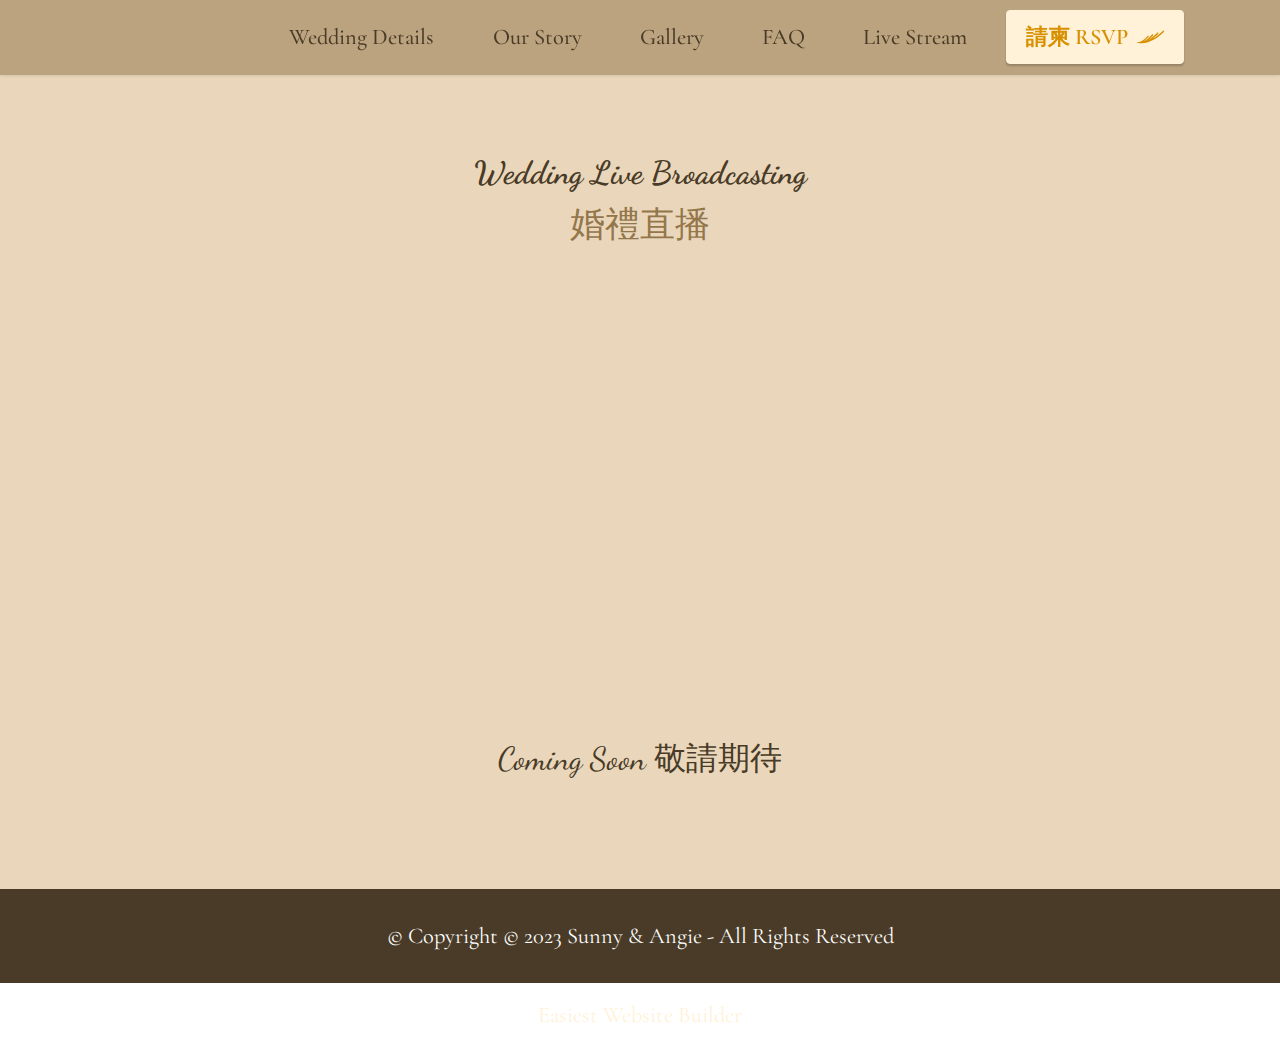
==== live.html @ 38be6204 "create github pages" ====
<!DOCTYPE html>
<html  >
<head>
  <!-- Site made with Mobirise Website Builder v5.9.6, https://mobirise.com -->
  <meta charset="UTF-8">
  <meta http-equiv="X-UA-Compatible" content="IE=edge">
  <meta name="generator" content="Mobirise v5.9.6, mobirise.com">
  <meta name="twitter:card" content="summary_large_image"/>
  <meta name="twitter:image:src" content="assets/images/live-meta.jpg">
  <meta property="og:image" content="assets/images/live-meta.jpg">
  <meta name="twitter:title" content="Live Stream">
  <meta name="viewport" content="width=device-width, initial-scale=1, minimum-scale=1">
  <link rel="shortcut icon" href="assets/images/ring-128x128.png" type="image/x-icon">
  <meta name="description" content="">
  
  
  <title>Live Stream</title>
  <link rel="stylesheet" href="assets/bootstrap/css/bootstrap.min.css">
  <link rel="stylesheet" href="assets/bootstrap/css/bootstrap-grid.min.css">
  <link rel="stylesheet" href="assets/bootstrap/css/bootstrap-reboot.min.css">
  <link rel="stylesheet" href="assets/dropdown/css/style.css">
  <link rel="stylesheet" href="assets/socicon/css/styles.css">
  <link rel="stylesheet" href="assets/theme/css/style.css">
  <link rel="preload" href="https://fonts.googleapis.com/css?family=Dancing+Script:400,500,600,700&display=swap" as="style" onload="this.onload=null;this.rel='stylesheet'">
  <noscript><link rel="stylesheet" href="https://fonts.googleapis.com/css?family=Dancing+Script:400,500,600,700&display=swap"></noscript>
  <link rel="preload" href="https://fonts.googleapis.com/css?family=Cormorant+Garamond:300,300i,400,400i,500,500i,600,600i,700,700i&display=swap" as="style" onload="this.onload=null;this.rel='stylesheet'">
  <noscript><link rel="stylesheet" href="https://fonts.googleapis.com/css?family=Cormorant+Garamond:300,300i,400,400i,500,500i,600,600i,700,700i&display=swap"></noscript>
  <link rel="preload" as="style" href="assets/mobirise/css/mbr-additional.css"><link rel="stylesheet" href="assets/mobirise/css/mbr-additional.css" type="text/css">

  
  
  
</head>
<body>
  
  <section data-bs-version="5.1" class="menu menu2 cid-sFHpMqcXGj" once="menu" id="menu2-n">
    
    <nav class="navbar navbar-dropdown navbar-fixed-top navbar-expand-lg">
        <div class="container">
            <div class="navbar-brand">
                
                
            </div>
            <button class="navbar-toggler" type="button" data-toggle="collapse" data-bs-toggle="collapse" data-target="#navbarSupportedContent" data-bs-target="#navbarSupportedContent" aria-controls="navbarNavAltMarkup" aria-expanded="false" aria-label="Toggle navigation">
                <div class="hamburger">
                    <span></span>
                    <span></span>
                    <span></span>
                    <span></span>
                </div>
            </button>
            <div class="collapse navbar-collapse" id="navbarSupportedContent">
                <ul class="navbar-nav nav-dropdown navbar-nav-top-padding" data-app-modern-menu="true"><li class="nav-item"><a class="nav-link link text-warning text-primary display-4" href="/#wedding-details">Wedding Details</a></li>
                    <li class="nav-item"><a class="nav-link link text-warning text-primary display-4" href="/#our-story">Our Story</a></li>
                    <li class="nav-item"><a class="nav-link link text-warning text-primary display-4" href="/#gallery">Gallery</a>
                    </li><li class="nav-item"><a class="nav-link link text-warning text-primary display-4" href="/#FAQ">FAQ</a></li><li class="nav-item"><a class="nav-link link text-warning text-primary display-4" href="live.html">Live Stream</a></li></ul>
                
                <div class="navbar-buttons mbr-section-btn"><a class="btn btn-primary display-4" href="https://forms.gle/TC9mCRqdEqUNyMPU7" target="_blank"><span class="socicon socicon-gust mbr-iconfont mbr-iconfont-btn"></span>請柬 RSVP</a></div>
            </div>
        </div>
    </nav>
</section>

<section data-bs-version="5.1" class="video2 cid-tRBDwrhnC3" id="video2-p">
    
    
    <div class="container-fluid">
        <div class="mbr-section-head">
            <h4 class="mbr-section-title mbr-fonts-style mb-0 display-2"><strong>Wedding Live&nbsp;Broadcasting</strong></h4>
            <h5 class="mbr-section-subtitle mbr-fonts-style mb-0 mt-2 display-5">婚禮直播</h5>
        </div>
        <div class="row justify-content-center mt-4">
            <div class="col-12 col-md-8 video-block">
                <div class="video-wrapper"><iframe class="mbr-embedded-video" src="https://www.youtube.com/embed/jfKfPfyJRdk?rel=0&amp;amp;&amp;showinfo=0&amp;autoplay=0&amp;loop=0" width="1280" height="720" frameborder="0" allowfullscreen></iframe></div>
                <p class="mbr-text pt-2 mbr-fonts-style display-2">Coming Soon 敬請期待</p>
            </div>
        </div>
    </div>
</section>

<section data-bs-version="5.1" class="footer7 cid-tRAFbShols" once="footers" id="footer7-o">

    

    

    <div class="container">
        <div class="media-container-row align-center mbr-white">
            <div class="col-12">
                <p class="mbr-text mb-0 mbr-fonts-style display-7">
                    © Copyright © 2023 Sunny &amp; Angie - All Rights Reserved
                </p>
            </div>
        </div>
    </div>
</section><section class="display-7" style="padding: 0;align-items: center;justify-content: center;flex-wrap: wrap;    align-content: center;display: flex;position: relative;height: 4rem;"><a href="https://mobiri.se/1748545" style="flex: 1 1;height: 4rem;position: absolute;width: 100%;z-index: 1;"><img alt="" style="height: 4rem;" src="[data-uri]"></a><p style="margin: 0;text-align: center;" class="display-7">&#8204;</p><a style="z-index:1" href="https://mobirise.com/builder/easiest-website-builder.html">Easiest Website Builder</a></section><script src="assets/bootstrap/js/bootstrap.bundle.min.js"></script>  <script src="assets/smoothscroll/smooth-scroll.js"></script>  <script src="assets/ytplayer/index.js"></script>  <script src="assets/dropdown/js/navbar-dropdown.js"></script>  <script src="assets/playervimeo/vimeo_player.js"></script>  <script src="assets/theme/js/script.js"></script>  
  
  
 <div id="scrollToTop" class="scrollToTop mbr-arrow-up"><a style="text-align: center;"><i class="mbr-arrow-up-icon mbr-arrow-up-icon-cm cm-icon cm-icon-smallarrow-up"></i></a></div>
  </body>
</html>
---- assets/dropdown/css/style.css ----
.navbar-dropdown {
  left: 0;
  padding: 0;
  position: absolute;
  right: 0;
  top: 0;
  transition: all 0.45s ease;
  z-index: 1030;
  background: #282828; }
  .navbar-dropdown .navbar-logo {
    margin-right: 0.8rem;
    transition: margin 0.3s ease-in-out;
    vertical-align: middle; }
    .navbar-dropdown .navbar-logo img {
      height: 3.125rem;
      transition: all 0.3s ease-in-out; }
    .navbar-dropdown .navbar-logo.mbr-iconfont {
      font-size: 3.125rem;
      line-height: 3.125rem; }
  .navbar-dropdown .navbar-caption {
    font-weight: 700;
    white-space: normal;
    vertical-align: -4px;
    line-height: 3.125rem !important; }
    .navbar-dropdown .navbar-caption, .navbar-dropdown .navbar-caption:hover {
      color: inherit;
      text-decoration: none; }
  .navbar-dropdown .mbr-iconfont + .navbar-caption {
    vertical-align: -1px; }
  .navbar-dropdown.navbar-fixed-top {
    position: fixed; }
  .navbar-dropdown .navbar-brand span {
    vertical-align: -4px; }
  .navbar-dropdown.bg-color.transparent {
    background: none; }
  .navbar-dropdown.navbar-short .navbar-brand {
    padding: 0.625rem 0; }
    .navbar-dropdown.navbar-short .navbar-brand span {
      vertical-align: -1px; }
  .navbar-dropdown.navbar-short .navbar-caption {
    line-height: 2.375rem !important;
    vertical-align: -2px; }
  .navbar-dropdown.navbar-short .navbar-logo {
    margin-right: 0.5rem; }
    .navbar-dropdown.navbar-short .navbar-logo img {
      height: 2.375rem; }
    .navbar-dropdown.navbar-short .navbar-logo.mbr-iconfont {
      font-size: 2.375rem;
      line-height: 2.375rem; }
  .navbar-dropdown.navbar-short .mbr-table-cell {
    height: 3.625rem; }
  .navbar-dropdown .navbar-close {
    left: 0.6875rem;
    position: fixed;
    top: 0.75rem;
    z-index: 1000; }
  .navbar-dropdown .hamburger-icon {
    content: "";
    display: inline-block;
    vertical-align: middle;
    width: 16px;
    -webkit-box-shadow: 0 -6px 0 1px #282828,0 0 0 1px #282828,0 6px 0 1px #282828;
    -moz-box-shadow: 0 -6px 0 1px #282828,0 0 0 1px #282828,0 6px 0 1px #282828;
    box-shadow: 0 -6px 0 1px #282828,0 0 0 1px #282828,0 6px 0 1px #282828; }

.dropdown-menu .dropdown-toggle[data-toggle="dropdown-submenu"]::after {
  border-bottom: 0.35em solid transparent;
  border-left: 0.35em solid;
  border-right: 0;
  border-top: 0.35em solid transparent;
  margin-left: 0.3rem; }

.dropdown-menu .dropdown-item:focus {
  outline: 0; }

.nav-dropdown {
  font-size: 0.75rem;
  font-weight: 500;
  height: auto !important; }
  .nav-dropdown .nav-btn {
    padding-left: 1rem; }
  .nav-dropdown .link {
    margin: .667em 1.667em;
    font-weight: 500;
    padding: 0;
    transition: color .2s ease-in-out; }
    .nav-dropdown .link.dropdown-toggle {
      margin-right: 2.583em; }
      .nav-dropdown .link.dropdown-toggle::after {
        margin-left: .25rem;
        border-top: 0.35em solid;
        border-right: 0.35em solid transparent;
        border-left: 0.35em solid transparent;
        border-bottom: 0; }
      .nav-dropdown .link.dropdown-toggle[aria-expanded="true"] {
        margin: 0;
        padding: 0.667em 3.263em  0.667em 1.667em; }
  .nav-dropdown .link::after,
  .nav-dropdown .dropdown-item::after {
    color: inherit; }
  .nav-dropdown .btn {
    font-size: 0.75rem;
    font-weight: 700;
    letter-spacing: 0;
    margin-bottom: 0;
    padding-left: 1.25rem;
    padding-right: 1.25rem; }
  .nav-dropdown .dropdown-menu {
    border-radius: 0;
    border: 0;
    left: 0;
    margin: 0;
    padding-bottom: 1.25rem;
    padding-top: 1.25rem;
    position: relative; }
  .nav-dropdown .dropdown-submenu {
    margin-left: 0.125rem;
    top: 0; }
  .nav-dropdown .dropdown-item {
    font-weight: 500;
    line-height: 2;
    padding: 0.3846em 4.615em 0.3846em 1.5385em;
    position: relative;
    transition: color .2s ease-in-out, background-color .2s ease-in-out; }
    .nav-dropdown .dropdown-item::after {
      margin-top: -0.3077em;
      position: absolute;
      right: 1.1538em;
      top: 50%; }
    .nav-dropdown .dropdown-item:focus, .nav-dropdown .dropdown-item:hover {
      background: none; }

@media (max-width: 767px) {
  .nav-dropdown.navbar-toggleable-sm {
    bottom: 0;
    display: none;
    left: 0;
    overflow-x: hidden;
    position: fixed;
    top: 0;
    transform: translateX(-100%);
    -ms-transform: translateX(-100%);
    -webkit-transform: translateX(-100%);
    width: 18.75rem;
    z-index: 999; } }
.nav-dropdown.navbar-toggleable-xl {
  bottom: 0;
  display: none;
  left: 0;
  overflow-x: hidden;
  position: fixed;
  top: 0;
  transform: translateX(-100%);
  -ms-transform: translateX(-100%);
  -webkit-transform: translateX(-100%);
  width: 18.75rem;
  z-index: 999; }

.nav-dropdown-sm {
  display: block !important;
  overflow-x: hidden;
  overflow: auto;
  padding-top: 3.875rem; }
  .nav-dropdown-sm::after {
    content: "";
    display: block;
    height: 3rem;
    width: 100%; }
  .nav-dropdown-sm.collapse.in ~ .navbar-close {
    display: block !important; }
  .nav-dropdown-sm.collapsing, .nav-dropdown-sm.collapse.in {
    transform: translateX(0);
    -ms-transform: translateX(0);
    -webkit-transform: translateX(0);
    transition: all 0.25s ease-out;
    -webkit-transition: all 0.25s ease-out;
    background: #282828; }
  .nav-dropdown-sm.collapsing[aria-expanded="false"] {
    transform: translateX(-100%);
    -ms-transform: translateX(-100%);
    -webkit-transform: translateX(-100%); }
  .nav-dropdown-sm .nav-item {
    display: block;
    margin-left: 0 !important;
    padding-left: 0; }
  .nav-dropdown-sm .link,
  .nav-dropdown-sm .dropdown-item {
    border-top: 1px dotted rgba(255, 255, 255, 0.1);
    font-size: 0.8125rem;
    line-height: 1.6;
    margin: 0 !important;
    padding: 0.875rem 2.4rem 0.875rem 1.5625rem !important;
    position: relative;
    white-space: normal; }
    .nav-dropdown-sm .link:focus, .nav-dropdown-sm .link:hover,
    .nav-dropdown-sm .dropdown-item:focus,
    .nav-dropdown-sm .dropdown-item:hover {
      background: rgba(0, 0, 0, 0.2) !important;
      color: #c0a375; }
  .nav-dropdown-sm .nav-btn {
    position: relative;
    padding: 1.5625rem 1.5625rem 0 1.5625rem; }
    .nav-dropdown-sm .nav-btn::before {
      border-top: 1px dotted rgba(255, 255, 255, 0.1);
      content: "";
      left: 0;
      position: absolute;
      top: 0;
      width: 100%; }
    .nav-dropdown-sm .nav-btn + .nav-btn {
      padding-top: 0.625rem; }
      .nav-dropdown-sm .nav-btn + .nav-btn::before {
        display: none; }
  .nav-dropdown-sm .btn {
    padding: 0.625rem 0; }
  .nav-dropdown-sm .dropdown-toggle[data-toggle="dropdown-submenu"]::after {
    margin-left: .25rem;
    border-top: 0.35em solid;
    border-right: 0.35em solid transparent;
    border-left: 0.35em solid transparent;
    border-bottom: 0; }
  .nav-dropdown-sm .dropdown-toggle[data-toggle="dropdown-submenu"][aria-expanded="true"]::after {
    border-top: 0;
    border-right: 0.35em solid transparent;
    border-left: 0.35em solid transparent;
    border-bottom: 0.35em solid; }
  .nav-dropdown-sm .dropdown-menu {
    margin: 0;
    padding: 0;
    position: relative;
    top: 0;
    left: 0;
    width: 100%;
    border: 0;
    float: none;
    border-radius: 0;
    background: none; }
  .nav-dropdown-sm .dropdown-submenu {
    left: 100%;
    margin-left: 0.125rem;
    margin-top: -1.25rem;
    top: 0; }

.navbar-toggleable-sm .nav-dropdown .dropdown-menu {
  position: absolute; }

.navbar-toggleable-sm .nav-dropdown .dropdown-submenu {
  left: 100%;
  margin-left: 0.125rem;
  margin-top: -1.25rem;
  top: 0; }

.navbar-toggleable-sm.opened .nav-dropdown .dropdown-menu {
  position: relative; }

.navbar-toggleable-sm.opened .nav-dropdown .dropdown-submenu {
  left: 0;
  margin-left: 00rem;
  margin-top: 0rem;
  top: 0; }

.is-builder .nav-dropdown.collapsing {
  transition: none !important; }
---- assets/socicon/css/styles.css ----
@charset "UTF-8";

@font-face {
  font-family: 'Socicon';
  src:  url('../fonts/socicon.eot');
  src:  url('../fonts/socicon.eot?#iefix') format('embedded-opentype'),
    url('../fonts/socicon.woff2') format('woff2'),
    url('../fonts/socicon.ttf') format('truetype'),
    url('../fonts/socicon.woff') format('woff'),
    url('../fonts/socicon.svg#socicon') format('svg');
  font-weight: normal;
  font-style: normal;
  font-display: swap;
}

[data-icon]:before {
  font-family: "socicon" !important;
  content: attr(data-icon);
  font-style: normal !important;
  font-weight: normal !important;
  font-variant: normal !important;
  text-transform: none !important;
  speak: none;
  line-height: 1;
  -webkit-font-smoothing: antialiased;
  -moz-osx-font-smoothing: grayscale;
}

[class^="socicon-"], [class*=" socicon-"] {
  /* use !important to prevent issues with browser extensions that change fonts */
  font-family: 'Socicon' !important;
  speak: none;
  font-style: normal;
  font-weight: normal;
  font-variant: normal;
  text-transform: none;
  line-height: 1;

  /* Better Font Rendering =========== */
  -webkit-font-smoothing: antialiased;
  -moz-osx-font-smoothing: grayscale;
}

.socicon-eitaa:before {
  content: "\e97c";
}
.socicon-soroush:before {
  content: "\e97d";
}
.socicon-bale:before {
  content: "\e97e";
}
.socicon-zazzle:before {
  content: "\e97b";
}
.socicon-society6:before {
  content: "\e97a";
}
.socicon-redbubble:before {
  content: "\e979";
}
.socicon-avvo:before {
  content: "\e978";
}
.socicon-stitcher:before {
  content: "\e977";
}
.socicon-googlehangouts:before {
  content: "\e974";
}
.socicon-dlive:before {
  content: "\e975";
}
.socicon-vsco:before {
  content: "\e976";
}
.socicon-flipboard:before {
  content: "\e973";
}
.socicon-ubuntu:before {
  content: "\e958";
}
.socicon-artstation:before {
  content: "\e959";
}
.socicon-invision:before {
  content: "\e95a";
}
.socicon-torial:before {
  content: "\e95b";
}
.socicon-collectorz:before {
  content: "\e95c";
}
.socicon-seenthis:before {
  content: "\e95d";
}
.socicon-googleplaymusic:before {
  content: "\e95e";
}
.socicon-debian:before {
  content: "\e95f";
}
.socicon-filmfreeway:before {
  content: "\e960";
}
.socicon-gnome:before {
  content: "\e961";
}
.socicon-itchio:before {
  content: "\e962";
}
.socicon-jamendo:before {
  content: "\e963";
}
.socicon-mix:before {
  content: "\e964";
}
.socicon-sharepoint:before {
  content: "\e965";
}
.socicon-tinder:before {
  content: "\e966";
}
.socicon-windguru:before {
  content: "\e967";
}
.socicon-cdbaby:before {
  content: "\e968";
}
.socicon-elementaryos:before {
  content: "\e969";
}
.socicon-stage32:before {
  content: "\e96a";
}
.socicon-tiktok:before {
  content: "\e96b";
}
.socicon-gitter:before {
  content: "\e96c";
}
.socicon-letterboxd:before {
  content: "\e96d";
}
.socicon-threema:before {
  content: "\e96e";
}
.socicon-splice:before {
  content: "\e96f";
}
.socicon-metapop:before {
  content: "\e970";
}
.socicon-naver:before {
  content: "\e971";
}
.socicon-remote:before {
  content: "\e972";
}
.socicon-internet:before {
  content: "\e957";
}
.socicon-moddb:before {
  content: "\e94b";
}
.socicon-indiedb:before {
  content: "\e94c";
}
.socicon-traxsource:before {
  content: "\e94d";
}
.socicon-gamefor:before {
  content: "\e94e";
}
.socicon-pixiv:before {
  content: "\e94f";
}
.socicon-myanimelist:before {
  content: "\e950";
}
.socicon-blackberry:before {
  content: "\e951";
}
.socicon-wickr:before {
  content: "\e952";
}
.socicon-spip:before {
  content: "\e953";
}
.socicon-napster:before {
  content: "\e954";
}
.socicon-beatport:before {
  content: "\e955";
}
.socicon-hackerone:before {
  content: "\e956";
}
.socicon-hackernews:before {
  content: "\e946";
}
.socicon-smashwords:before {
  content: "\e947";
}
.socicon-kobo:before {
  content: "\e948";
}
.socicon-bookbub:before {
  content: "\e949";
}
.socicon-mailru:before {
  content: "\e94a";
}
.socicon-gitlab:before {
  content: "\e945";
}
.socicon-instructables:before {
  content: "\e944";
}
.socicon-portfolio:before {
  content: "\e943";
}
.socicon-codered:before {
  content: "\e940";
}
.socicon-origin:before {
  content: "\e941";
}
.socicon-nextdoor:before {
  content: "\e942";
}
.socicon-udemy:before {
  content: "\e93f";
}
.socicon-livemaster:before {
  content: "\e93e";
}
.socicon-crunchbase:before {
  content: "\e93b";
}
.socicon-homefy:before {
  content: "\e93c";
}
.socicon-calendly:before {
  content: "\e93d";
}
.socicon-realtor:before {
  content: "\e90f";
}
.socicon-tidal:before {
  content: "\e910";
}
.socicon-qobuz:before {
  content: "\e911";
}
.socicon-natgeo:before {
  content: "\e912";
}
.socicon-mastodon:before {
  content: "\e913";
}
.socicon-unsplash:before {
  content: "\e914";
}
.socicon-homeadvisor:before {
  content: "\e915";
}
.socicon-angieslist:before {
  content: "\e916";
}
.socicon-codepen:before {
  content: "\e917";
}
.socicon-slack:before {
  content: "\e918";
}
.socicon-openaigym:before {
  content: "\e919";
}
.socicon-logmein:before {
  content: "\e91a";
}
.socicon-fiverr:before {
  content: "\e91b";
}
.socicon-gotomeeting:before {
  content: "\e91c";
}
.socicon-aliexpress:before {
  content: "\e91d";
}
.socicon-guru:before {
  content: "\e91e";
}
.socicon-appstore:before {
  content: "\e91f";
}
.socicon-homes:before {
  content: "\e920";
}
.socicon-zoom:before {
  content: "\e921";
}
.socicon-alibaba:before {
  content: "\e922";
}
.socicon-craigslist:before {
  content: "\e923";
}
.socicon-wix:before {
  content: "\e924";
}
.socicon-redfin:before {
  content: "\e925";
}
.socicon-googlecalendar:before {
  content: "\e926";
}
.socicon-shopify:before {
  content: "\e927";
}
.socicon-freelancer:before {
  content: "\e928";
}
.socicon-seedrs:before {
  content: "\e929";
}
.socicon-bing:before {
  content: "\e92a";
}
.socicon-doodle:before {
  content: "\e92b";
}
.socicon-bonanza:before {
  content: "\e92c";
}
.socicon-squarespace:before {
  content: "\e92d";
}
.socicon-toptal:before {
  content: "\e92e";
}
.socicon-gust:before {
  content: "\e92f";
}
.socicon-ask:before {
  content: "\e930";
}
.socicon-trulia:before {
  content: "\e931";
}
.socicon-loomly:before {
  content: "\e932";
}
.socicon-ghost:before {
  content: "\e933";
}
.socicon-upwork:before {
  content: "\e934";
}
.socicon-fundable:before {
  content: "\e935";
}
.socicon-booking:before {
  content: "\e936";
}
.socicon-googlemaps:before {
  content: "\e937";
}
.socicon-zillow:before {
  content: "\e938";
}
.socicon-niconico:before {
  content: "\e939";
}
.socicon-toneden:before {
  content: "\e93a";
}
.socicon-augment:before {
  content: "\e908";
}
.socicon-bitbucket:before {
  content: "\e909";
}
.socicon-fyuse:before {
  content: "\e90a";
}
.socicon-yt-gaming:before {
  content: "\e90b";
}
.socicon-sketchfab:before {
  content: "\e90c";
}
.socicon-mobcrush:before {
  content: "\e90d";
}
.socicon-microsoft:before {
  content: "\e90e";
}
.socicon-pandora:before {
  content: "\e907";
}
.socicon-messenger:before {
  content: "\e906";
}
.socicon-gamewisp:before {
  content: "\e905";
}
.socicon-bloglovin:before {
  content: "\e904";
}
.socicon-tunein:before {
  content: "\e903";
}
.socicon-gamejolt:before {
  content: "\e901";
}
.socicon-trello:before {
  content: "\e902";
}
.socicon-spreadshirt:before {
  content: "\e900";
}
.socicon-500px:before {
  content: "\e000";
}
.socicon-8tracks:before {
  content: "\e001";
}
.socicon-airbnb:before {
  content: "\e002";
}
.socicon-alliance:before {
  content: "\e003";
}
.socicon-amazon:before {
  content: "\e004";
}
.socicon-amplement:before {
  content: "\e005";
}
.socicon-android:before {
  content: "\e006";
}
.socicon-angellist:before {
  content: "\e007";
}
.socicon-apple:before {
  content: "\e008";
}
.socicon-appnet:before {
  content: "\e009";
}
.socicon-baidu:before {
  content: "\e00a";
}
.socicon-bandcamp:before {
  content: "\e00b";
}
.socicon-battlenet:before {
  content: "\e00c";
}
.socicon-mixer:before {
  content: "\e00d";
}
.socicon-bebee:before {
  content: "\e00e";
}
.socicon-bebo:before {
  content: "\e00f";
}
.socicon-behance:before {
  content: "\e010";
}
.socicon-blizzard:before {
  content: "\e011";
}
.socicon-blogger:before {
  content: "\e012";
}
.socicon-buffer:before {
  content: "\e013";
}
.socicon-chrome:before {
  content: "\e014";
}
.socicon-coderwall:before {
  content: "\e015";
}
.socicon-curse:before {
  content: "\e016";
}
.socicon-dailymotion:before {
  content: "\e017";
}
.socicon-deezer:before {
  content: "\e018";
}
.socicon-delicious:before {
  content: "\e019";
}
.socicon-deviantart:before {
  content: "\e01a";
}
.socicon-diablo:before {
  content: "\e01b";
}
.socicon-digg:before {
  content: "\e01c";
}
.socicon-discord:before {
  content: "\e01d";
}
.socicon-disqus:before {
  content: "\e01e";
}
.socicon-douban:before {
  content: "\e01f";
}
.socicon-draugiem:before {
  content: "\e020";
}
.socicon-dribbble:before {
  content: "\e021";
}
.socicon-drupal:before {
  content: "\e022";
}
.socicon-ebay:before {
  content: "\e023";
}
.socicon-ello:before {
  content: "\e024";
}
.socicon-endomodo:before {
  content: "\e025";
}
.socicon-envato:before {
  content: "\e026";
}
.socicon-etsy:before {
  content: "\e027";
}
.socicon-facebook:before {
  content: "\e028";
}
.socicon-feedburner:before {
  content: "\e029";
}
.socicon-filmweb:before {
  content: "\e02a";
}
.socicon-firefox:before {
  content: "\e02b";
}
.socicon-flattr:before {
  content: "\e02c";
}
.socicon-flickr:before {
  content: "\e02d";
}
.socicon-formulr:before {
  content: "\e02e";
}
.socicon-forrst:before {
  content: "\e02f";
}
.socicon-foursquare:before {
  content: "\e030";
}
.socicon-friendfeed:before {
  content: "\e031";
}
.socicon-github:before {
  content: "\e032";
}
.socicon-goodreads:before {
  content: "\e033";
}
.socicon-google:before {
  content: "\e034";
}
.socicon-googlescholar:before {
  content: "\e035";
}
.socicon-googlegroups:before {
  content: "\e036";
}
.socicon-googlephotos:before {
  content: "\e037";
}
.socicon-googleplus:before {
  content: "\e038";
}
.socicon-grooveshark:before {
  content: "\e039";
}
.socicon-hackerrank:before {
  content: "\e03a";
}
.socicon-hearthstone:before {
  content: "\e03b";
}
.socicon-hellocoton:before {
  content: "\e03c";
}
.socicon-heroes:before {
  content: "\e03d";
}
.socicon-smashcast:before {
  content: "\e03e";
}
.socicon-horde:before {
  content: "\e03f";
}
.socicon-houzz:before {
  content: "\e040";
}
.socicon-icq:before {
  content: "\e041";
}
.socicon-identica:before {
  content: "\e042";
}
.socicon-imdb:before {
  content: "\e043";
}
.socicon-instagram:before {
  content: "\e044";
}
.socicon-issuu:before {
  content: "\e045";
}
.socicon-istock:before {
  content: "\e046";
}
.socicon-itunes:before {
  content: "\e047";
}
.socicon-keybase:before {
  content: "\e048";
}
.socicon-lanyrd:before {
  content: "\e049";
}
.socicon-lastfm:before {
  content: "\e04a";
}
.socicon-line:before {
  content: "\e04b";
}
.socicon-linkedin:before {
  content: "\e04c";
}
.socicon-livejournal:before {
  content: "\e04d";
}
.socicon-lyft:before {
  content: "\e04e";
}
.socicon-macos:before {
  content: "\e04f";
}
.socicon-mail:before {
  content: "\e050";
}
.socicon-medium:before {
  content: "\e051";
}
.socicon-meetup:before {
  content: "\e052";
}
.socicon-mixcloud:before {
  content: "\e053";
}
.socicon-modelmayhem:before {
  content: "\e054";
}
.socicon-mumble:before {
  content: "\e055";
}
.socicon-myspace:before {
  content: "\e056";
}
.socicon-newsvine:before {
  content: "\e057";
}
.socicon-nintendo:before {
  content: "\e058";
}
.socicon-npm:before {
  content: "\e059";
}
.socicon-odnoklassniki:before {
  content: "\e05a";
}
.socicon-openid:before {
  content: "\e05b";
}
.socicon-opera:before {
  content: "\e05c";
}
.socicon-outlook:before {
  content: "\e05d";
}
.socicon-overwatch:before {
  content: "\e05e";
}
.socicon-patreon:before {
  content: "\e05f";
}
.socicon-paypal:before {
  content: "\e060";
}
.socicon-periscope:before {
  content: "\e061";
}
.socicon-persona:before {
  content: "\e062";
}
.socicon-pinterest:before {
  content: "\e063";
}
.socicon-play:before {
  content: "\e064";
}
.socicon-player:before {
  content: "\e065";
}
.socicon-playstation:before {
  content: "\e066";
}
.socicon-pocket:before {
  content: "\e067";
}
.socicon-qq:before {
  content: "\e068";
}
.socicon-quora:before {
  content: "\e069";
}
.socicon-raidcall:before {
  content: "\e06a";
}
.socicon-ravelry:before {
  content: "\e06b";
}
.socicon-reddit:before {
  content: "\e06c";
}
.socicon-renren:before {
  content: "\e06d";
}
.socicon-researchgate:before {
  content: "\e06e";
}
.socicon-residentadvisor:before {
  content: "\e06f";
}
.socicon-reverbnation:before {
  content: "\e070";
}
.socicon-rss:before {
  content: "\e071";
}
.socicon-sharethis:before {
  content: "\e072";
}
.socicon-skype:before {
  content: "\e073";
}
.socicon-slideshare:before {
  content: "\e074";
}
.socicon-smugmug:before {
  content: "\e075";
}
.socicon-snapchat:before {
  content: "\e076";
}
.socicon-songkick:before {
  content: "\e077";
}
.socicon-soundcloud:before {
  content: "\e078";
}
.socicon-spotify:before {
  content: "\e079";
}
.socicon-stackexchange:before {
  content: "\e07a";
}
.socicon-stackoverflow:before {
  content: "\e07b";
}
.socicon-starcraft:before {
  content: "\e07c";
}
.socicon-stayfriends:before {
  content: "\e07d";
}
.socicon-steam:before {
  content: "\e07e";
}
.socicon-storehouse:before {
  content: "\e07f";
}
.socicon-strava:before {
  content: "\e080";
}
.socicon-streamjar:before {
  content: "\e081";
}
.socicon-stumbleupon:before {
  content: "\e082";
}
.socicon-swarm:before {
  content: "\e083";
}
.socicon-teamspeak:before {
  content: "\e084";
}
.socicon-teamviewer:before {
  content: "\e085";
}
.socicon-technorati:before {
  content: "\e086";
}
.socicon-telegram:before {
  content: "\e087";
}
.socicon-tripadvisor:before {
  content: "\e088";
}
.socicon-tripit:before {
  content: "\e089";
}
.socicon-triplej:before {
  content: "\e08a";
}
.socicon-tumblr:before {
  content: "\e08b";
}
.socicon-twitch:before {
  content: "\e08c";
}
.socicon-twitter:before {
  content: "\e08d";
}
.socicon-uber:before {
  content: "\e08e";
}
.socicon-ventrilo:before {
  content: "\e08f";
}
.socicon-viadeo:before {
  content: "\e090";
}
.socicon-viber:before {
  content: "\e091";
}
.socicon-viewbug:before {
  content: "\e092";
}
.socicon-vimeo:before {
  content: "\e093";
}
.socicon-vine:before {
  content: "\e094";
}
.socicon-vkontakte:before {
  content: "\e095";
}
.socicon-warcraft:before {
  content: "\e096";
}
.socicon-wechat:before {
  content: "\e097";
}
.socicon-weibo:before {
  content: "\e098";
}
.socicon-whatsapp:before {
  content: "\e099";
}
.socicon-wikipedia:before {
  content: "\e09a";
}
.socicon-windows:before {
  content: "\e09b";
}
.socicon-wordpress:before {
  content: "\e09c";
}
.socicon-wykop:before {
  content: "\e09d";
}
.socicon-xbox:before {
  content: "\e09e";
}
.socicon-xing:before {
  content: "\e09f";
}
.socicon-yahoo:before {
  content: "\e0a0";
}
.socicon-yammer:before {
  content: "\e0a1";
}
.socicon-yandex:before {
  content: "\e0a2";
}
.socicon-yelp:before {
  content: "\e0a3";
}
.socicon-younow:before {
  content: "\e0a4";
}
.socicon-youtube:before {
  content: "\e0a5";
}
.socicon-zapier:before {
  content: "\e0a6";
}
.socicon-zerply:before {
  content: "\e0a7";
}
.socicon-zomato:before {
  content: "\e0a8";
}
.socicon-zynga:before {
  content: "\e0a9";
}
---- assets/theme/css/style.css ----
@charset "UTF-8";
section {
  background-color: #ffffff;
}

body {
  font-style: normal;
  line-height: 1.5;
  font-weight: 400;
  color: #232323;
  position: relative;
}

button {
  background-color: transparent;
  border-color: transparent;
}

section,
.container,
.container-fluid {
  position: relative;
  word-wrap: break-word;
}

a.mbr-iconfont:hover {
  text-decoration: none;
}

.article .lead p,
.article .lead ul,
.article .lead ol,
.article .lead pre,
.article .lead blockquote {
  margin-bottom: 0;
}

a {
  font-style: normal;
  font-weight: 400;
  cursor: pointer;
}
a, a:hover {
  text-decoration: none;
}

.mbr-section-title {
  font-style: normal;
  line-height: 1.3;
}

.mbr-section-subtitle {
  line-height: 1.3;
}

.mbr-text {
  font-style: normal;
  line-height: 1.7;
}

h1,
h2,
h3,
h4,
h5,
h6,
.display-1,
.display-2,
.display-4,
.display-5,
.display-7,
span,
p,
a {
  line-height: 1;
  word-break: break-word;
  word-wrap: break-word;
  font-weight: 400;
}

b,
strong {
  font-weight: bold;
}

input:-webkit-autofill, input:-webkit-autofill:hover, input:-webkit-autofill:focus, input:-webkit-autofill:active {
  transition-delay: 9999s;
  -webkit-transition-property: background-color, color;
  transition-property: background-color, color;
}

textarea[type=hidden] {
  display: none;
}

section {
  background-position: 50% 50%;
  background-repeat: no-repeat;
  background-size: cover;
}
section .mbr-background-video,
section .mbr-background-video-preview {
  position: absolute;
  bottom: 0;
  left: 0;
  right: 0;
  top: 0;
}

.hidden {
  visibility: hidden;
}

.mbr-z-index20 {
  z-index: 20;
}

/*! Base colors */
.mbr-white {
  color: #ffffff;
}

.mbr-black {
  color: #111111;
}

.mbr-bg-white {
  background-color: #ffffff;
}

.mbr-bg-black {
  background-color: #000000;
}

/*! Text-aligns */
.align-left {
  text-align: left;
}

.align-center {
  text-align: center;
}

.align-right {
  text-align: right;
}

/*! Font-weight  */
.mbr-light {
  font-weight: 300;
}

.mbr-regular {
  font-weight: 400;
}

.mbr-semibold {
  font-weight: 500;
}

.mbr-bold {
  font-weight: 700;
}

/*! Media  */
.media-content {
  flex-basis: 100%;
}

.media-container-row {
  display: flex;
  flex-direction: row;
  flex-wrap: wrap;
  justify-content: center;
  align-content: center;
  align-items: start;
}
.media-container-row .media-size-item {
  width: 400px;
}

.media-container-column {
  display: flex;
  flex-direction: column;
  flex-wrap: wrap;
  justify-content: center;
  align-content: center;
  align-items: stretch;
}
.media-container-column > * {
  width: 100%;
}

@media (min-width: 992px) {
  .media-container-row {
    flex-wrap: nowrap;
  }
}
figure {
  margin-bottom: 0;
  overflow: hidden;
}

figure[mbr-media-size] {
  transition: width 0.1s;
}

img,
iframe {
  display: block;
  width: 100%;
}

.card {
  background-color: transparent;
  border: none;
}

.card-box {
  width: 100%;
}

.card-img {
  text-align: center;
  flex-shrink: 0;
  -webkit-flex-shrink: 0;
}

.media {
  max-width: 100%;
  margin: 0 auto;
}

.mbr-figure {
  align-self: center;
}

.media-container > div {
  max-width: 100%;
}

.mbr-figure img,
.card-img img {
  width: 100%;
}

@media (max-width: 991px) {
  .media-size-item {
    width: auto !important;
  }

  .media {
    width: auto;
  }

  .mbr-figure {
    width: 100% !important;
  }
}
/*! Buttons */
.mbr-section-btn {
  margin-left: -0.6rem;
  margin-right: -0.6rem;
  font-size: 0;
}

.btn {
  font-weight: 600;
  border-width: 1px;
  font-style: normal;
  margin: 0.6rem 0.6rem;
  white-space: normal;
  transition: all 0.2s ease-in-out;
  display: inline-flex;
  align-items: center;
  justify-content: center;
  word-break: break-word;
}

.btn-sm {
  font-weight: 600;
  letter-spacing: 0px;
  transition: all 0.3s ease-in-out;
}

.btn-md {
  font-weight: 600;
  letter-spacing: 0px;
  transition: all 0.3s ease-in-out;
}

.btn-lg {
  font-weight: 600;
  letter-spacing: 0px;
  transition: all 0.3s ease-in-out;
}

.btn-form {
  margin: 0;
}
.btn-form:hover {
  cursor: pointer;
}

nav .mbr-section-btn {
  margin-left: 0rem;
  margin-right: 0rem;
}

/*! Btn icon margin */
.btn .mbr-iconfont,
.btn.btn-sm .mbr-iconfont {
  order: 1;
  cursor: pointer;
  margin-left: 0.5rem;
  vertical-align: sub;
}

.btn.btn-md .mbr-iconfont,
.btn.btn-md .mbr-iconfont {
  margin-left: 0.8rem;
}

.mbr-regular {
  font-weight: 400;
}

.mbr-semibold {
  font-weight: 500;
}

.mbr-bold {
  font-weight: 700;
}

[type=submit] {
  -webkit-appearance: none;
}

/*! Full-screen */
.mbr-fullscreen .mbr-overlay {
  min-height: 100vh;
}

.mbr-fullscreen {
  display: flex;
  display: -moz-flex;
  display: -ms-flex;
  display: -o-flex;
  align-items: center;
  min-height: 100vh;
  padding-top: 3rem;
  padding-bottom: 3rem;
}

/*! Map */
.map {
  height: 25rem;
  position: relative;
}
.map iframe {
  width: 100%;
  height: 100%;
}

/*! Scroll to top arrow */
.mbr-arrow-up {
  bottom: 25px;
  right: 90px;
  position: fixed;
  text-align: right;
  z-index: 5000;
  color: #ffffff;
  font-size: 22px;
}

.mbr-arrow-up a {
  background: rgba(0, 0, 0, 0.2);
  border-radius: 50%;
  color: #fff;
  display: inline-block;
  height: 60px;
  width: 60px;
  border: 2px solid #fff;
  outline-style: none !important;
  position: relative;
  text-decoration: none;
  transition: all 0.3s ease-in-out;
  cursor: pointer;
  text-align: center;
}
.mbr-arrow-up a:hover {
  background-color: rgba(0, 0, 0, 0.4);
}
.mbr-arrow-up a i {
  line-height: 60px;
}

.mbr-arrow-up-icon {
  display: block;
  color: #fff;
}

.mbr-arrow-up-icon::before {
  content: "›";
  display: inline-block;
  font-family: serif;
  font-size: 22px;
  line-height: 1;
  font-style: normal;
  position: relative;
  top: 6px;
  left: -4px;
  transform: rotate(-90deg);
}

/*! Arrow Down */
.mbr-arrow {
  position: absolute;
  bottom: 45px;
  left: 50%;
  width: 60px;
  height: 60px;
  cursor: pointer;
  background-color: rgba(80, 80, 80, 0.5);
  border-radius: 50%;
  transform: translateX(-50%);
}
@media (max-width: 767px) {
  .mbr-arrow {
    display: none;
  }
}
.mbr-arrow > a {
  display: inline-block;
  text-decoration: none;
  outline-style: none;
  -webkit-animation: arrowdown 1.7s ease-in-out infinite;
          animation: arrowdown 1.7s ease-in-out infinite;
  color: #ffffff;
}
.mbr-arrow > a > i {
  position: absolute;
  top: -2px;
  left: 15px;
  font-size: 2rem;
}

#scrollToTop a i::before {
  content: "";
  position: absolute;
  display: block;
  border-bottom: 2.5px solid #fff;
  border-left: 2.5px solid #fff;
  width: 27.8%;
  height: 27.8%;
  left: 50%;
  top: 51%;
  transform: translateY(-30%) translateX(-50%) rotate(135deg);
}

@keyframes arrowdown {
  0% {
    transform: translateY(0px);
  }
  50% {
    transform: translateY(-5px);
  }
  100% {
    transform: translateY(0px);
  }
}
@-webkit-keyframes arrowdown {
  0% {
    transform: translateY(0px);
  }
  50% {
    transform: translateY(-5px);
  }
  100% {
    transform: translateY(0px);
  }
}
@media (max-width: 500px) {
  .mbr-arrow-up {
    left: 0;
    right: 0;
    text-align: center;
  }
}
/*Gradients animation*/
@keyframes gradient-animation {
  from {
    background-position: 0% 100%;
    -webkit-animation-timing-function: ease-in-out;
            animation-timing-function: ease-in-out;
  }
  to {
    background-position: 100% 0%;
    -webkit-animation-timing-function: ease-in-out;
            animation-timing-function: ease-in-out;
  }
}
@-webkit-keyframes gradient-animation {
  from {
    background-position: 0% 100%;
    -webkit-animation-timing-function: ease-in-out;
            animation-timing-function: ease-in-out;
  }
  to {
    background-position: 100% 0%;
    -webkit-animation-timing-function: ease-in-out;
            animation-timing-function: ease-in-out;
  }
}
.bg-gradient {
  background-size: 200% 200%;
  animation: gradient-animation 5s infinite alternate;
  -webkit-animation: gradient-animation 5s infinite alternate;
}

.menu .navbar-brand {
  display: -webkit-flex;
}
.menu .navbar-brand span {
  display: flex;
  display: -webkit-flex;
}
.menu .navbar-brand .navbar-caption-wrap {
  display: -webkit-flex;
}
.menu .navbar-brand .navbar-logo img {
  display: -webkit-flex;
  width: auto;
}
@media (min-width: 768px) and (max-width: 991px) {
  .menu .navbar-toggleable-sm .navbar-nav {
    display: -ms-flexbox;
  }
}
@media (max-width: 991px) {
  .menu .navbar-collapse {
    max-height: 93.5vh;
  }
  .menu .navbar-collapse.show {
    overflow: auto;
  }
}
@media (min-width: 992px) {
  .menu .navbar-nav.nav-dropdown {
    display: -webkit-flex;
  }
  .menu .navbar-toggleable-sm .navbar-collapse {
    display: -webkit-flex !important;
  }
  .menu .collapsed .navbar-collapse {
    max-height: 93.5vh;
  }
  .menu .collapsed .navbar-collapse.show {
    overflow: auto;
  }
}
@media (max-width: 767px) {
  .menu .navbar-collapse {
    max-height: 80vh;
  }
}

.nav-link .mbr-iconfont {
  margin-right: 0.5rem;
}

.navbar {
  display: -webkit-flex;
  -webkit-flex-wrap: wrap;
  -webkit-align-items: center;
  -webkit-justify-content: space-between;
}

.navbar-collapse {
  -webkit-flex-basis: 100%;
  -webkit-flex-grow: 1;
  -webkit-align-items: center;
}

.nav-dropdown .link {
  padding: 0.667em 1.667em !important;
  margin: 0 !important;
}

.nav {
  display: -webkit-flex;
  -webkit-flex-wrap: wrap;
}

.row {
  display: -webkit-flex;
  -webkit-flex-wrap: wrap;
}

.justify-content-center {
  -webkit-justify-content: center;
}

.form-inline {
  display: -webkit-flex;
}

.card-wrapper {
  -webkit-flex: 1;
}

.carousel-control {
  z-index: 10;
  display: -webkit-flex;
}

.carousel-controls {
  display: -webkit-flex;
}

.media {
  display: -webkit-flex;
}

.form-group:focus {
  outline: none;
}

.jq-selectbox__select {
  padding: 7px 0;
  position: relative;
}

.jq-selectbox__dropdown {
  overflow: hidden;
  border-radius: 10px;
  position: absolute;
  top: 100%;
  left: 0 !important;
  width: 100% !important;
}

.jq-selectbox__trigger-arrow {
  right: 0;
  transform: translateY(-50%);
}

.jq-selectbox li {
  padding: 1.07em 0.5em;
}

input[type=range] {
  padding-left: 0 !important;
  padding-right: 0 !important;
}

.modal-dialog,
.modal-content {
  height: 100%;
}

.modal-dialog .carousel-inner {
  height: calc(100vh - 1.75rem);
}
@media (max-width: 575px) {
  .modal-dialog .carousel-inner {
    height: calc(100vh - 1rem);
  }
}

.carousel-item {
  text-align: center;
}

.carousel-item img {
  margin: auto;
}

.navbar-toggler {
  align-self: flex-start;
  padding: 0.25rem 0.75rem;
  font-size: 1.25rem;
  line-height: 1;
  background: transparent;
  border: 1px solid transparent;
  border-radius: 0.25rem;
}

.navbar-toggler:focus,
.navbar-toggler:hover {
  text-decoration: none;
  box-shadow: none;
}

.navbar-toggler-icon {
  display: inline-block;
  width: 1.5em;
  height: 1.5em;
  vertical-align: middle;
  content: "";
  background: no-repeat center center;
  background-size: 100% 100%;
}

.navbar-toggler-left {
  position: absolute;
  left: 1rem;
}

.navbar-toggler-right {
  position: absolute;
  right: 1rem;
}

.card-img {
  width: auto;
}

.menu .navbar.collapsed:not(.beta-menu) {
  flex-direction: column;
}

.carousel-item.active,
.carousel-item-next,
.carousel-item-prev {
  display: flex;
}

.note-air-layout .dropup .dropdown-menu,
.note-air-layout .navbar-fixed-bottom .dropdown .dropdown-menu {
  bottom: initial !important;
}

html,
body {
  height: auto;
  min-height: 100vh;
}

.dropup .dropdown-toggle::after {
  display: none;
}

.form-asterisk {
  font-family: initial;
  position: absolute;
  top: -2px;
  font-weight: normal;
}

.form-control-label {
  position: relative;
  cursor: pointer;
  margin-bottom: 0.357em;
  padding: 0;
}

.alert {
  color: #ffffff;
  border-radius: 0;
  border: 0;
  font-size: 1.1rem;
  line-height: 1.5;
  margin-bottom: 1.875rem;
  padding: 1.25rem;
  position: relative;
  text-align: center;
}
.alert.alert-form::after {
  background-color: inherit;
  bottom: -7px;
  content: "";
  display: block;
  height: 14px;
  left: 50%;
  margin-left: -7px;
  position: absolute;
  transform: rotate(45deg);
  width: 14px;
}

.form-control {
  background-color: #ffffff;
  background-clip: border-box;
  color: #232323;
  line-height: 1rem !important;
  height: auto;
  padding: 0.6rem 1.2rem;
  transition: border-color 0.25s ease 0s;
  border: 1px solid transparent !important;
  border-radius: 4px;
  box-shadow: rgba(0, 0, 0, 0.07) 0px 1px 1px 0px, rgba(0, 0, 0, 0.07) 0px 1px 3px 0px, rgba(0, 0, 0, 0.03) 0px 0px 0px 1px;
}
.form-active .form-control:invalid {
  border-color: red;
}

form .row {
  margin-left: -0.6rem;
  margin-right: -0.6rem;
}
form .row [class*=col] {
  padding-left: 0.6rem;
  padding-right: 0.6rem;
}

form .mbr-section-btn {
  margin: 0;
  padding-left: 0.6rem;
  padding-right: 0.6rem;
}

form .btn {
  display: flex;
  padding: 0.6rem 1.2rem;
  margin: 0;
}

form .form-check-input {
  margin-top: 0.5;
}

textarea.form-control {
  line-height: 1.5rem !important;
}

.form-group {
  margin-bottom: 1.2rem;
}

.form-control,
form .btn {
  min-height: 48px;
}

.gdpr-block label span.textGDPR input[name=gdpr] {
  top: 7px;
}

.form-control:focus {
  box-shadow: none;
}

:focus {
  outline: none;
}

.mbr-overlay {
  background-color: #000;
  bottom: 0;
  left: 0;
  opacity: 0.5;
  position: absolute;
  right: 0;
  top: 0;
  z-index: 0;
  pointer-events: none;
}

blockquote {
  font-style: italic;
  padding: 3rem;
  font-size: 1.09rem;
  position: relative;
  border-left: 3px solid;
}

ul,
ol,
pre,
blockquote {
  margin-bottom: 2.3125rem;
}

.mt-4 {
  margin-top: 2rem !important;
}

.mb-4 {
  margin-bottom: 2rem !important;
}

@media (min-width: 992px) {
  .container {
    padding-left: 16px;
    padding-right: 16px;
  }

  .row {
    margin-left: -16px;
    margin-right: -16px;
  }
  .row > [class*=col] {
    padding-left: 16px;
    padding-right: 16px;
  }
}
@media (min-width: 768px) {
  .container-fluid {
    padding-left: 32px;
    padding-right: 32px;
  }
}
@media (min-width: 768px) and (max-width: 991px) {
  .mbr-container {
    padding-left: 32px;
    padding-right: 32px;
  }
}
@media (max-width: 767px) {
  .mbr-container {
    padding-left: 16px;
    padding-right: 16px;
  }
}
.card-wrapper,
.item-wrapper {
  overflow: hidden;
}

.app-video-wrapper > img {
  opacity: 1;
}

.item {
  position: relative;
}

.dropdown-menu .dropdown-menu {
  left: 100%;
}

.dropdown-item + .dropdown-menu {
  display: none;
}

.dropdown-item:hover + .dropdown-menu,
.dropdown-menu:hover {
  display: block;
}

@media (min-aspect-ratio: 16/9) {
  .mbr-video-foreground {
    height: 300% !important;
    top: -100% !important;
  }
}
@media (max-aspect-ratio: 16/9) {
  .mbr-video-foreground {
    width: 300% !important;
    left: -100% !important;
  }
}.engine {
	position: absolute;
	text-indent: -2400px;
	text-align: center;
	padding: 0;
	top: 0;
	left: -2400px;
}
---- assets/mobirise/css/mbr-additional.css ----
body {
  font-family: Jost;
}
.display-1 {
  font-family: 'Dancing Script', handwriting;
  font-size: 6rem;
  line-height: 1.1;
}
.display-1 > .mbr-iconfont {
  font-size: 7.5rem;
}
.display-2 {
  font-family: 'Dancing Script', handwriting;
  font-size: 2rem;
  line-height: 1.1;
}
.display-2 > .mbr-iconfont {
  font-size: 2.5rem;
}
.display-4 {
  font-family: 'Cormorant Garamond', serif;
  font-size: 1.4rem;
  line-height: 1.5;
}
.display-4 > .mbr-iconfont {
  font-size: 1.75rem;
}
.display-5 {
  font-family: 'Dancing Script', handwriting;
  font-size: 2.2rem;
  line-height: 1.5;
}
.display-5 > .mbr-iconfont {
  font-size: 2.75rem;
}
.display-7 {
  font-family: 'Cormorant Garamond', serif;
  font-size: 1.4rem;
  line-height: 1.5;
}
.display-7 > .mbr-iconfont {
  font-size: 1.75rem;
}
/* ---- Fluid typography for mobile devices ---- */
/* 1.4 - font scale ratio ( bootstrap == 1.42857 ) */
/* 100vw - current viewport width */
/* (48 - 20)  48 == 48rem == 768px, 20 == 20rem == 320px(minimal supported viewport) */
/* 0.65 - min scale variable, may vary */
@media (max-width: 992px) {
  .display-1 {
    font-size: 4.8rem;
  }
}
@media (max-width: 768px) {
  .display-1 {
    font-size: 4.2rem;
    font-size: calc( 2.75rem + (6 - 2.75) * ((100vw - 20rem) / (48 - 20)));
    line-height: calc( 1.1 * (2.75rem + (6 - 2.75) * ((100vw - 20rem) / (48 - 20))));
  }
  .display-2 {
    font-size: 1.6rem;
    font-size: calc( 1.35rem + (2 - 1.35) * ((100vw - 20rem) / (48 - 20)));
    line-height: calc( 1.3 * (1.35rem + (2 - 1.35) * ((100vw - 20rem) / (48 - 20))));
  }
  .display-4 {
    font-size: 1.12rem;
    font-size: calc( 1.14rem + (1.4 - 1.14) * ((100vw - 20rem) / (48 - 20)));
    line-height: calc( 1.4 * (1.14rem + (1.4 - 1.14) * ((100vw - 20rem) / (48 - 20))));
  }
  .display-5 {
    font-size: 1.76rem;
    font-size: calc( 1.42rem + (2.2 - 1.42) * ((100vw - 20rem) / (48 - 20)));
    line-height: calc( 1.4 * (1.42rem + (2.2 - 1.42) * ((100vw - 20rem) / (48 - 20))));
  }
  .display-7 {
    font-size: 1.12rem;
    font-size: calc( 1.14rem + (1.4 - 1.14) * ((100vw - 20rem) / (48 - 20)));
    line-height: calc( 1.4 * (1.14rem + (1.4 - 1.14) * ((100vw - 20rem) / (48 - 20))));
  }
}
/* Buttons */
.btn {
  padding: 0.6rem 1.2rem;
  border-radius: 4px;
}
.btn-sm {
  padding: 0.6rem 1.2rem;
  border-radius: 4px;
}
.btn-md {
  padding: 0.6rem 1.2rem;
  border-radius: 4px;
}
.btn-lg {
  padding: 1rem 2.6rem;
  border-radius: 4px;
}
.bg-primary {
  background-color: #fff2d8 !important;
}
.bg-success {
  background-color: #bca37f !important;
}
.bg-info {
  background-color: #bca37f !important;
}
.bg-warning {
  background-color: #493b27 !important;
}
.bg-danger {
  background-color: #000000 !important;
}
.btn-primary,
.btn-primary:active {
  background-color: #fff2d8 !important;
  border-color: #fff2d8 !important;
  color: #d89000 !important;
  box-shadow: 0 2px 2px 0 rgba(0, 0, 0, 0.2);
}
.btn-primary:hover,
.btn-primary:focus,
.btn-primary.focus,
.btn-primary.active {
  color: #815600 !important;
  background-color: #ffd581 !important;
  border-color: #ffd581 !important;
  box-shadow: 0 2px 5px 0 rgba(0, 0, 0, 0.2);
}
.btn-primary.disabled,
.btn-primary:disabled {
  color: #d89000 !important;
  background-color: #ffd581 !important;
  border-color: #ffd581 !important;
}
.btn-secondary,
.btn-secondary:active {
  background-color: #ead7bb !important;
  border-color: #ead7bb !important;
  color: #7f5b27 !important;
  box-shadow: 0 2px 2px 0 rgba(0, 0, 0, 0.2);
}
.btn-secondary:hover,
.btn-secondary:focus,
.btn-secondary.focus,
.btn-secondary.active {
  color: #ffffff !important;
  background-color: #d6b079 !important;
  border-color: #d6b079 !important;
  box-shadow: 0 2px 5px 0 rgba(0, 0, 0, 0.2);
}
.btn-secondary.disabled,
.btn-secondary:disabled {
  color: #7f5b27 !important;
  background-color: #d6b079 !important;
  border-color: #d6b079 !important;
}
.btn-info,
.btn-info:active {
  background-color: #bca37f !important;
  border-color: #bca37f !important;
  color: #ffffff !important;
  box-shadow: 0 2px 2px 0 rgba(0, 0, 0, 0.2);
}
.btn-info:hover,
.btn-info:focus,
.btn-info.focus,
.btn-info.active {
  color: #ffffff !important;
  background-color: #96794e !important;
  border-color: #96794e !important;
  box-shadow: 0 2px 5px 0 rgba(0, 0, 0, 0.2);
}
.btn-info.disabled,
.btn-info:disabled {
  color: #ffffff !important;
  background-color: #96794e !important;
  border-color: #96794e !important;
}
.btn-success,
.btn-success:active {
  background-color: #bca37f !important;
  border-color: #bca37f !important;
  color: #ffffff !important;
  box-shadow: 0 2px 2px 0 rgba(0, 0, 0, 0.2);
}
.btn-success:hover,
.btn-success:focus,
.btn-success.focus,
.btn-success.active {
  color: #ffffff !important;
  background-color: #96794e !important;
  border-color: #96794e !important;
  box-shadow: 0 2px 5px 0 rgba(0, 0, 0, 0.2);
}
.btn-success.disabled,
.btn-success:disabled {
  color: #ffffff !important;
  background-color: #96794e !important;
  border-color: #96794e !important;
}
.btn-warning,
.btn-warning:active {
  background-color: #493b27 !important;
  border-color: #493b27 !important;
  color: #ffffff !important;
  box-shadow: 0 2px 2px 0 rgba(0, 0, 0, 0.2);
}
.btn-warning:hover,
.btn-warning:focus,
.btn-warning.focus,
.btn-warning.active {
  color: #ffffff !important;
  background-color: #100d09 !important;
  border-color: #100d09 !important;
  box-shadow: 0 2px 5px 0 rgba(0, 0, 0, 0.2);
}
.btn-warning.disabled,
.btn-warning:disabled {
  color: #ffffff !important;
  background-color: #100d09 !important;
  border-color: #100d09 !important;
}
.btn-danger,
.btn-danger:active {
  background-color: #000000 !important;
  border-color: #000000 !important;
  color: #ffffff !important;
  box-shadow: 0 2px 2px 0 rgba(0, 0, 0, 0.2);
}
.btn-danger:hover,
.btn-danger:focus,
.btn-danger.focus,
.btn-danger.active {
  color: #ffffff !important;
  background-color: #000000 !important;
  border-color: #000000 !important;
  box-shadow: 0 2px 5px 0 rgba(0, 0, 0, 0.2);
}
.btn-danger.disabled,
.btn-danger:disabled {
  color: #ffffff !important;
  background-color: #000000 !important;
  border-color: #000000 !important;
}
.btn-white,
.btn-white:active {
  background-color: #fafafa !important;
  border-color: #fafafa !important;
  color: #7a7a7a !important;
  box-shadow: 0 2px 2px 0 rgba(0, 0, 0, 0.2);
}
.btn-white:hover,
.btn-white:focus,
.btn-white.focus,
.btn-white.active {
  color: #4f4f4f !important;
  background-color: #cfcfcf !important;
  border-color: #cfcfcf !important;
  box-shadow: 0 2px 5px 0 rgba(0, 0, 0, 0.2);
}
.btn-white.disabled,
.btn-white:disabled {
  color: #7a7a7a !important;
  background-color: #cfcfcf !important;
  border-color: #cfcfcf !important;
}
.btn-black,
.btn-black:active {
  background-color: #232323 !important;
  border-color: #232323 !important;
  color: #ffffff !important;
  box-shadow: 0 2px 2px 0 rgba(0, 0, 0, 0.2);
}
.btn-black:hover,
.btn-black:focus,
.btn-black.focus,
.btn-black.active {
  color: #ffffff !important;
  background-color: #000000 !important;
  border-color: #000000 !important;
  box-shadow: 0 2px 5px 0 rgba(0, 0, 0, 0.2);
}
.btn-black.disabled,
.btn-black:disabled {
  color: #ffffff !important;
  background-color: #000000 !important;
  border-color: #000000 !important;
}
.btn-primary-outline,
.btn-primary-outline:active {
  background-color: transparent !important;
  border-color: transparent;
  color: #fff2d8;
}
.btn-primary-outline:hover,
.btn-primary-outline:focus,
.btn-primary-outline.focus,
.btn-primary-outline.active {
  color: #ffd581 !important;
  background-color: transparent!important;
  border-color: transparent!important;
  box-shadow: none!important;
}
.btn-primary-outline.disabled,
.btn-primary-outline:disabled {
  color: #d89000 !important;
  background-color: #fff2d8 !important;
  border-color: #fff2d8 !important;
}
.btn-secondary-outline,
.btn-secondary-outline:active {
  background-color: transparent !important;
  border-color: transparent;
  color: #ead7bb;
}
.btn-secondary-outline:hover,
.btn-secondary-outline:focus,
.btn-secondary-outline.focus,
.btn-secondary-outline.active {
  color: #d6b079 !important;
  background-color: transparent!important;
  border-color: transparent!important;
  box-shadow: none!important;
}
.btn-secondary-outline.disabled,
.btn-secondary-outline:disabled {
  color: #7f5b27 !important;
  background-color: #ead7bb !important;
  border-color: #ead7bb !important;
}
.btn-info-outline,
.btn-info-outline:active {
  background-color: transparent !important;
  border-color: transparent;
  color: #bca37f;
}
.btn-info-outline:hover,
.btn-info-outline:focus,
.btn-info-outline.focus,
.btn-info-outline.active {
  color: #96794e !important;
  background-color: transparent!important;
  border-color: transparent!important;
  box-shadow: none!important;
}
.btn-info-outline.disabled,
.btn-info-outline:disabled {
  color: #ffffff !important;
  background-color: #bca37f !important;
  border-color: #bca37f !important;
}
.btn-success-outline,
.btn-success-outline:active {
  background-color: transparent !important;
  border-color: transparent;
  color: #bca37f;
}
.btn-success-outline:hover,
.btn-success-outline:focus,
.btn-success-outline.focus,
.btn-success-outline.active {
  color: #96794e !important;
  background-color: transparent!important;
  border-color: transparent!important;
  box-shadow: none!important;
}
.btn-success-outline.disabled,
.btn-success-outline:disabled {
  color: #ffffff !important;
  background-color: #bca37f !important;
  border-color: #bca37f !important;
}
.btn-warning-outline,
.btn-warning-outline:active {
  background-color: transparent !important;
  border-color: transparent;
  color: #493b27;
}
.btn-warning-outline:hover,
.btn-warning-outline:focus,
.btn-warning-outline.focus,
.btn-warning-outline.active {
  color: #100d09 !important;
  background-color: transparent!important;
  border-color: transparent!important;
  box-shadow: none!important;
}
.btn-warning-outline.disabled,
.btn-warning-outline:disabled {
  color: #ffffff !important;
  background-color: #493b27 !important;
  border-color: #493b27 !important;
}
.btn-danger-outline,
.btn-danger-outline:active {
  background-color: transparent !important;
  border-color: transparent;
  color: #000000;
}
.btn-danger-outline:hover,
.btn-danger-outline:focus,
.btn-danger-outline.focus,
.btn-danger-outline.active {
  color: #000000 !important;
  background-color: transparent!important;
  border-color: transparent!important;
  box-shadow: none!important;
}
.btn-danger-outline.disabled,
.btn-danger-outline:disabled {
  color: #ffffff !important;
  background-color: #000000 !important;
  border-color: #000000 !important;
}
.btn-black-outline,
.btn-black-outline:active {
  background-color: transparent !important;
  border-color: transparent;
  color: #232323;
}
.btn-black-outline:hover,
.btn-black-outline:focus,
.btn-black-outline.focus,
.btn-black-outline.active {
  color: #000000 !important;
  background-color: transparent!important;
  border-color: transparent!important;
  box-shadow: none!important;
}
.btn-black-outline.disabled,
.btn-black-outline:disabled {
  color: #ffffff !important;
  background-color: #232323 !important;
  border-color: #232323 !important;
}
.btn-white-outline,
.btn-white-outline:active {
  background-color: transparent !important;
  border-color: transparent;
  color: #fafafa;
}
.btn-white-outline:hover,
.btn-white-outline:focus,
.btn-white-outline.focus,
.btn-white-outline.active {
  color: #cfcfcf !important;
  background-color: transparent!important;
  border-color: transparent!important;
  box-shadow: none!important;
}
.btn-white-outline.disabled,
.btn-white-outline:disabled {
  color: #7a7a7a !important;
  background-color: #fafafa !important;
  border-color: #fafafa !important;
}
.text-primary {
  color: #fff2d8 !important;
}
.text-secondary {
  color: #ead7bb !important;
}
.text-success {
  color: #bca37f !important;
}
.text-info {
  color: #bca37f !important;
}
.text-warning {
  color: #493b27 !important;
}
.text-danger {
  color: #000000 !important;
}
.text-white {
  color: #fafafa !important;
}
.text-black {
  color: #232323 !important;
}
a.text-primary:hover,
a.text-primary:focus,
a.text-primary.active {
  color: #ffd072 !important;
}
a.text-secondary:hover,
a.text-secondary:focus,
a.text-secondary.active {
  color: #d2a96d !important;
}
a.text-success:hover,
a.text-success:focus,
a.text-success.active {
  color: #8c7149 !important;
}
a.text-info:hover,
a.text-info:focus,
a.text-info.active {
  color: #8c7149 !important;
}
a.text-warning:hover,
a.text-warning:focus,
a.text-warning.active {
  color: #070503 !important;
}
a.text-danger:hover,
a.text-danger:focus,
a.text-danger.active {
  color: #000000 !important;
}
a.text-white:hover,
a.text-white:focus,
a.text-white.active {
  color: #c7c7c7 !important;
}
a.text-black:hover,
a.text-black:focus,
a.text-black.active {
  color: #000000 !important;
}
a[class*="text-"]:not(.nav-link):not(.dropdown-item):not([role]):not(.navbar-caption) {
  transition: 0.2s;
  position: relative;
  background-image: linear-gradient(currentColor 50%, currentColor 50%);
  background-size: 10000px 2px;
  background-repeat: no-repeat;
  background-position: 0 1.2em;
}
.nav-tabs .nav-link.active {
  color: #fff2d8;
}
.nav-tabs .nav-link:not(.active) {
  color: #232323;
}
.alert-success {
  background-color: #70c770;
}
.alert-info {
  background-color: #bca37f;
}
.alert-warning {
  background-color: #493b27;
}
.alert-danger {
  background-color: #000000;
}
.mbr-gallery-filter li.active .btn {
  background-color: #fff2d8;
  border-color: #fff2d8;
  color: #f2a100;
}
.mbr-gallery-filter li.active .btn:focus {
  box-shadow: none;
}
a,
a:hover {
  color: #fff2d8;
}
.mbr-plan-header.bg-primary .mbr-plan-subtitle,
.mbr-plan-header.bg-primary .mbr-plan-price-desc {
  color: #ffffff;
}
.mbr-plan-header.bg-success .mbr-plan-subtitle,
.mbr-plan-header.bg-success .mbr-plan-price-desc {
  color: #e8dfd3;
}
.mbr-plan-header.bg-info .mbr-plan-subtitle,
.mbr-plan-header.bg-info .mbr-plan-price-desc {
  color: #e8dfd3;
}
.mbr-plan-header.bg-warning .mbr-plan-subtitle,
.mbr-plan-header.bg-warning .mbr-plan-price-desc {
  color: #c4af91;
}
.mbr-plan-header.bg-danger .mbr-plan-subtitle,
.mbr-plan-header.bg-danger .mbr-plan-price-desc {
  color: #b3b3b3;
}
/* Scroll to top button*/
.form-control {
  font-family: 'Cormorant Garamond', serif;
  font-size: 1.4rem;
  line-height: 1.5;
  font-weight: 400;
}
.form-control > .mbr-iconfont {
  font-size: 1.75rem;
}
.form-control:hover,
.form-control:focus {
  box-shadow: rgba(0, 0, 0, 0.07) 0px 1px 1px 0px, rgba(0, 0, 0, 0.07) 0px 1px 3px 0px, rgba(0, 0, 0, 0.03) 0px 0px 0px 1px;
  border-color: #fff2d8 !important;
}
.form-control:-webkit-input-placeholder {
  font-family: 'Cormorant Garamond', serif;
  font-size: 1.4rem;
  line-height: 1.5;
  font-weight: 400;
}
.form-control:-webkit-input-placeholder > .mbr-iconfont {
  font-size: 1.75rem;
}
blockquote {
  border-color: #fff2d8;
}
/* Forms */
.jq-selectbox li:hover,
.jq-selectbox li.selected {
  background-color: #fff2d8;
  color: #000000;
}
.jq-number__spin {
  transition: 0.25s ease;
}
.jq-number__spin:hover {
  border-color: #fff2d8;
}
.jq-selectbox .jq-selectbox__trigger-arrow,
.jq-number__spin.minus:after,
.jq-number__spin.plus:after {
  transition: 0.4s;
  border-top-color: #353535;
  border-bottom-color: #353535;
}
.jq-selectbox:hover .jq-selectbox__trigger-arrow,
.jq-number__spin.minus:hover:after,
.jq-number__spin.plus:hover:after {
  border-top-color: #fff2d8;
  border-bottom-color: #fff2d8;
}
.xdsoft_datetimepicker .xdsoft_calendar td.xdsoft_default,
.xdsoft_datetimepicker .xdsoft_calendar td.xdsoft_current,
.xdsoft_datetimepicker .xdsoft_timepicker .xdsoft_time_box > div > div.xdsoft_current {
  color: #000000 !important;
  background-color: #fff2d8 !important;
  box-shadow: none !important;
}
.xdsoft_datetimepicker .xdsoft_calendar td:hover,
.xdsoft_datetimepicker .xdsoft_timepicker .xdsoft_time_box > div > div:hover {
  color: #000000 !important;
  background: #ead7bb !important;
  box-shadow: none !important;
}
.lazy-bg {
  background-image: none !important;
}
.lazy-placeholder:not(section),
.lazy-none {
  display: block;
  position: relative;
  padding-bottom: 56.25%;
  width: 100%;
  height: auto;
}
iframe.lazy-placeholder,
.lazy-placeholder:after {
  content: '';
  position: absolute;
  width: 200px;
  height: 200px;
  background: transparent no-repeat center;
  background-size: contain;
  top: 50%;
  left: 50%;
  transform: translateX(-50%) translateY(-50%);
  background-image: url("data:image/svg+xml;charset=UTF-8,%3csvg width='32' height='32' viewBox='0 0 64 64' xmlns='http://www.w3.org/2000/svg' stroke='%23fff2d8' %3e%3cg fill='none' fill-rule='evenodd'%3e%3cg transform='translate(16 16)' stroke-width='2'%3e%3ccircle stroke-opacity='.5' cx='16' cy='16' r='16'/%3e%3cpath d='M32 16c0-9.94-8.06-16-16-16'%3e%3canimateTransform attributeName='transform' type='rotate' from='0 16 16' to='360 16 16' dur='1s' repeatCount='indefinite'/%3e%3c/path%3e%3c/g%3e%3c/g%3e%3c/svg%3e");
}
section.lazy-placeholder:after {
  opacity: 0.5;
}
body {
  overflow-x: hidden;
}
a {
  transition: color 0.6s;
}
.cid-sFHpMqcXGj {
  z-index: 1000;
  width: 100%;
  position: relative;
  min-height: 60px;
}
.cid-sFHpMqcXGj nav.navbar {
  position: fixed;
}
.cid-sFHpMqcXGj .dropdown-item:before {
  font-family: Moririse2 !important;
  content: "\e966";
  display: inline-block;
  width: 0;
  position: absolute;
  left: 1rem;
  top: 0.5rem;
  margin-right: 0.5rem;
  line-height: 1;
  font-size: inherit;
  vertical-align: middle;
  text-align: center;
  overflow: hidden;
  transform: scale(0, 1);
  transition: all 0.25s ease-in-out;
}
.cid-sFHpMqcXGj .dropdown-menu {
  padding: 0;
  border-radius: 4px;
  box-shadow: 0 1px 3px 0 rgba(0, 0, 0, 0.1);
}
.cid-sFHpMqcXGj .dropdown-item {
  border-bottom: 1px solid #e6e6e6;
}
.cid-sFHpMqcXGj .dropdown-item:hover,
.cid-sFHpMqcXGj .dropdown-item:focus {
  background: #fff2d8 !important;
  color: white !important;
}
.cid-sFHpMqcXGj .dropdown-item:first-child {
  border-top-left-radius: 4px;
  border-top-right-radius: 4px;
}
.cid-sFHpMqcXGj .dropdown-item:last-child {
  border-bottom: none;
  border-bottom-left-radius: 4px;
  border-bottom-right-radius: 4px;
}
.cid-sFHpMqcXGj .nav-dropdown .link {
  padding: 0 0.3em !important;
  margin: 0.667em 1em !important;
}
.cid-sFHpMqcXGj .nav-dropdown .link.dropdown-toggle::after {
  margin-left: 0.5rem;
  margin-top: 0.2rem;
}
.cid-sFHpMqcXGj .nav-link {
  position: relative;
}
.cid-sFHpMqcXGj .container {
  display: flex;
  margin: auto;
}
.cid-sFHpMqcXGj .iconfont-wrapper {
  color: #000000 !important;
  font-size: 1.5rem;
  padding-right: 0.5rem;
}
.cid-sFHpMqcXGj .dropdown-menu,
.cid-sFHpMqcXGj .navbar.opened {
  background: #bca37f !important;
}
.cid-sFHpMqcXGj .nav-item:focus,
.cid-sFHpMqcXGj .nav-link:focus {
  outline: none;
}
.cid-sFHpMqcXGj .dropdown .dropdown-menu .dropdown-item {
  width: auto;
  transition: all 0.25s ease-in-out;
}
.cid-sFHpMqcXGj .dropdown .dropdown-menu .dropdown-item::after {
  right: 0.5rem;
}
.cid-sFHpMqcXGj .dropdown .dropdown-menu .dropdown-item .mbr-iconfont {
  margin-right: 0.5rem;
  vertical-align: sub;
}
.cid-sFHpMqcXGj .dropdown .dropdown-menu .dropdown-item .mbr-iconfont:before {
  display: inline-block;
  transform: scale(1, 1);
  transition: all 0.25s ease-in-out;
}
.cid-sFHpMqcXGj .collapsed .dropdown-menu .dropdown-item:before {
  display: none;
}
.cid-sFHpMqcXGj .collapsed .dropdown .dropdown-menu .dropdown-item {
  padding: 0.235em 1.5em 0.235em 1.5em !important;
  transition: none;
  margin: 0 !important;
}
.cid-sFHpMqcXGj .navbar {
  min-height: 70px;
  transition: all 0.3s;
  border-bottom: 1px solid transparent;
  box-shadow: 0 1px 3px 0 rgba(0, 0, 0, 0.1);
  background: #bca37f;
}
.cid-sFHpMqcXGj .navbar.opened {
  transition: all 0.3s;
}
.cid-sFHpMqcXGj .navbar .dropdown-item {
  padding: 0.5rem 1.8rem;
}
.cid-sFHpMqcXGj .navbar .navbar-logo img {
  width: auto;
}
.cid-sFHpMqcXGj .navbar .navbar-collapse {
  justify-content: flex-end;
  z-index: 1;
}
.cid-sFHpMqcXGj .navbar.collapsed {
  justify-content: center;
}
.cid-sFHpMqcXGj .navbar.collapsed .nav-item .nav-link::before {
  display: none;
}
.cid-sFHpMqcXGj .navbar.collapsed.opened .dropdown-menu {
  top: 0;
}
.cid-sFHpMqcXGj .navbar.collapsed .dropdown-menu .dropdown-submenu {
  left: 0 !important;
}
.cid-sFHpMqcXGj .navbar.collapsed .dropdown-menu .dropdown-item:after {
  right: auto;
}
.cid-sFHpMqcXGj .navbar.collapsed .dropdown-menu .dropdown-toggle[data-toggle="dropdown-submenu"]:after {
  margin-left: 0.5rem;
  margin-top: 0.2rem;
  border-top: 0.35em solid;
  border-right: 0.35em solid transparent;
  border-left: 0.35em solid transparent;
  border-bottom: 0;
  top: 41%;
}
.cid-sFHpMqcXGj .navbar.collapsed ul.navbar-nav li {
  margin: auto;
}
.cid-sFHpMqcXGj .navbar.collapsed .dropdown-menu .dropdown-item {
  padding: 0.25rem 1.5rem;
  text-align: center;
}
.cid-sFHpMqcXGj .navbar.collapsed .icons-menu {
  padding-left: 0;
  padding-right: 0;
  padding-top: 0.5rem;
  padding-bottom: 0.5rem;
}
@media (max-width: 991px) {
  .cid-sFHpMqcXGj .navbar .nav-item .nav-link::before {
    display: none;
  }
  .cid-sFHpMqcXGj .navbar.opened .dropdown-menu {
    top: 0;
  }
  .cid-sFHpMqcXGj .navbar .dropdown-menu .dropdown-submenu {
    left: 0 !important;
  }
  .cid-sFHpMqcXGj .navbar .dropdown-menu .dropdown-item:after {
    right: auto;
  }
  .cid-sFHpMqcXGj .navbar .dropdown-menu .dropdown-toggle[data-toggle="dropdown-submenu"]:after {
    margin-left: 0.5rem;
    margin-top: 0.2rem;
    border-top: 0.35em solid;
    border-right: 0.35em solid transparent;
    border-left: 0.35em solid transparent;
    border-bottom: 0;
    top: 40%;
  }
  .cid-sFHpMqcXGj .navbar .navbar-logo img {
    height: 3rem !important;
  }
  .cid-sFHpMqcXGj .navbar ul.navbar-nav li {
    margin: auto;
  }
  .cid-sFHpMqcXGj .navbar .dropdown-menu .dropdown-item {
    padding: 0.25rem 1.5rem !important;
    text-align: center;
  }
  .cid-sFHpMqcXGj .navbar .navbar-brand {
    flex-shrink: initial;
    flex-basis: auto;
    word-break: break-word;
    padding-right: 2rem;
  }
  .cid-sFHpMqcXGj .navbar .navbar-toggler {
    flex-basis: auto;
  }
  .cid-sFHpMqcXGj .navbar .icons-menu {
    padding-left: 0;
    padding-top: 0.5rem;
    padding-bottom: 0.5rem;
  }
}
.cid-sFHpMqcXGj .navbar.navbar-short {
  min-height: 60px;
}
.cid-sFHpMqcXGj .navbar.navbar-short .navbar-logo img {
  height: 2.5rem !important;
}
.cid-sFHpMqcXGj .navbar.navbar-short .navbar-brand {
  min-height: 60px;
  padding: 0;
}
.cid-sFHpMqcXGj .navbar-brand {
  min-height: 70px;
  flex-shrink: 0;
  align-items: center;
  margin-right: 0;
  padding: 10px 0;
  transition: all 0.3s;
  word-break: break-word;
  z-index: 1;
}
.cid-sFHpMqcXGj .navbar-brand .navbar-caption {
  line-height: inherit !important;
}
.cid-sFHpMqcXGj .navbar-brand .navbar-logo a {
  outline: none;
}
.cid-sFHpMqcXGj .dropdown-item.active,
.cid-sFHpMqcXGj .dropdown-item:active {
  background-color: transparent;
}
.cid-sFHpMqcXGj .navbar-expand-lg .navbar-nav .nav-link {
  padding: 0;
}
.cid-sFHpMqcXGj .nav-dropdown .link.dropdown-toggle {
  margin-right: 1.667em;
}
.cid-sFHpMqcXGj .nav-dropdown .link.dropdown-toggle[aria-expanded="true"] {
  margin-right: 0;
  padding: 0.667em 1.667em;
}
.cid-sFHpMqcXGj .navbar.navbar-expand-lg .dropdown .dropdown-menu {
  background: #bca37f;
}
.cid-sFHpMqcXGj .navbar.navbar-expand-lg .dropdown .dropdown-menu .dropdown-submenu {
  margin: 0;
  left: 100%;
}
.cid-sFHpMqcXGj .navbar .dropdown.open > .dropdown-menu {
  display: block;
}
.cid-sFHpMqcXGj ul.navbar-nav {
  flex-wrap: wrap;
}
.cid-sFHpMqcXGj .navbar-buttons {
  text-align: center;
  min-width: 170px;
}
.cid-sFHpMqcXGj button.navbar-toggler {
  outline: none;
  width: 31px;
  height: 20px;
  cursor: pointer;
  transition: all 0.2s;
  position: relative;
  align-self: center;
}
.cid-sFHpMqcXGj button.navbar-toggler .hamburger span {
  position: absolute;
  right: 0;
  width: 30px;
  height: 2px;
  border-right: 5px;
  background-color: #493b27;
}
.cid-sFHpMqcXGj button.navbar-toggler .hamburger span:nth-child(1) {
  top: 0;
  transition: all 0.2s;
}
.cid-sFHpMqcXGj button.navbar-toggler .hamburger span:nth-child(2) {
  top: 8px;
  transition: all 0.15s;
}
.cid-sFHpMqcXGj button.navbar-toggler .hamburger span:nth-child(3) {
  top: 8px;
  transition: all 0.15s;
}
.cid-sFHpMqcXGj button.navbar-toggler .hamburger span:nth-child(4) {
  top: 16px;
  transition: all 0.2s;
}
.cid-sFHpMqcXGj nav.opened .hamburger span:nth-child(1) {
  top: 8px;
  width: 0;
  opacity: 0;
  right: 50%;
  transition: all 0.2s;
}
.cid-sFHpMqcXGj nav.opened .hamburger span:nth-child(2) {
  transform: rotate(45deg);
  transition: all 0.25s;
}
.cid-sFHpMqcXGj nav.opened .hamburger span:nth-child(3) {
  transform: rotate(-45deg);
  transition: all 0.25s;
}
.cid-sFHpMqcXGj nav.opened .hamburger span:nth-child(4) {
  top: 8px;
  width: 0;
  opacity: 0;
  right: 50%;
  transition: all 0.2s;
}
.cid-sFHpMqcXGj .navbar-dropdown {
  padding: 0 1rem;
  position: fixed;
}
.cid-sFHpMqcXGj a.nav-link {
  display: flex;
  align-items: center;
  justify-content: center;
}
.cid-sFHpMqcXGj .icons-menu {
  flex-wrap: nowrap;
  display: flex;
  justify-content: center;
  padding-left: 1rem;
  padding-right: 1rem;
  padding-top: 0.3rem;
  text-align: center;
}
@media screen and (-ms-high-contrast: active), (-ms-high-contrast: none) {
  .cid-sFHpMqcXGj .navbar {
    height: 70px;
  }
  .cid-sFHpMqcXGj .navbar.opened {
    height: auto;
  }
  .cid-sFHpMqcXGj .nav-item .nav-link:hover::before {
    width: 175%;
    max-width: calc(100% + 2rem);
    left: -1rem;
  }
}
.cid-tRBDwrhnC3 {
  padding-top: 6rem;
  padding-bottom: 6rem;
  background-color: #ead7bb;
}
.cid-tRBDwrhnC3 .video-wrapper iframe {
  width: 100%;
}
.cid-tRBDwrhnC3 .mbr-section-title,
.cid-tRBDwrhnC3 .mbr-section-subtitle,
.cid-tRBDwrhnC3 .mbr-text {
  text-align: center;
}
.cid-tRBDwrhnC3 .mbr-text {
  color: #493b27;
}
.cid-tRBDwrhnC3 .mbr-section-title {
  color: #493b27;
}
.cid-tRBDwrhnC3 .mbr-section-subtitle {
  color: #94764b;
}
.cid-tRAFbShols {
  padding-top: 30px;
  padding-bottom: 30px;
  background-color: #493b27;
  overflow: hidden;
}
.cid-sFHpMqcXGj {
  z-index: 1000;
  width: 100%;
  position: relative;
  min-height: 60px;
}
.cid-sFHpMqcXGj nav.navbar {
  position: fixed;
}
.cid-sFHpMqcXGj .dropdown-item:before {
  font-family: Moririse2 !important;
  content: "\e966";
  display: inline-block;
  width: 0;
  position: absolute;
  left: 1rem;
  top: 0.5rem;
  margin-right: 0.5rem;
  line-height: 1;
  font-size: inherit;
  vertical-align: middle;
  text-align: center;
  overflow: hidden;
  transform: scale(0, 1);
  transition: all 0.25s ease-in-out;
}
.cid-sFHpMqcXGj .dropdown-menu {
  padding: 0;
  border-radius: 4px;
  box-shadow: 0 1px 3px 0 rgba(0, 0, 0, 0.1);
}
.cid-sFHpMqcXGj .dropdown-item {
  border-bottom: 1px solid #e6e6e6;
}
.cid-sFHpMqcXGj .dropdown-item:hover,
.cid-sFHpMqcXGj .dropdown-item:focus {
  background: #fff2d8 !important;
  color: white !important;
}
.cid-sFHpMqcXGj .dropdown-item:first-child {
  border-top-left-radius: 4px;
  border-top-right-radius: 4px;
}
.cid-sFHpMqcXGj .dropdown-item:last-child {
  border-bottom: none;
  border-bottom-left-radius: 4px;
  border-bottom-right-radius: 4px;
}
.cid-sFHpMqcXGj .nav-dropdown .link {
  padding: 0 0.3em !important;
  margin: 0.667em 1em !important;
}
.cid-sFHpMqcXGj .nav-dropdown .link.dropdown-toggle::after {
  margin-left: 0.5rem;
  margin-top: 0.2rem;
}
.cid-sFHpMqcXGj .nav-link {
  position: relative;
}
.cid-sFHpMqcXGj .container {
  display: flex;
  margin: auto;
}
.cid-sFHpMqcXGj .iconfont-wrapper {
  color: #000000 !important;
  font-size: 1.5rem;
  padding-right: 0.5rem;
}
.cid-sFHpMqcXGj .dropdown-menu,
.cid-sFHpMqcXGj .navbar.opened {
  background: #bca37f !important;
}
.cid-sFHpMqcXGj .nav-item:focus,
.cid-sFHpMqcXGj .nav-link:focus {
  outline: none;
}
.cid-sFHpMqcXGj .dropdown .dropdown-menu .dropdown-item {
  width: auto;
  transition: all 0.25s ease-in-out;
}
.cid-sFHpMqcXGj .dropdown .dropdown-menu .dropdown-item::after {
  right: 0.5rem;
}
.cid-sFHpMqcXGj .dropdown .dropdown-menu .dropdown-item .mbr-iconfont {
  margin-right: 0.5rem;
  vertical-align: sub;
}
.cid-sFHpMqcXGj .dropdown .dropdown-menu .dropdown-item .mbr-iconfont:before {
  display: inline-block;
  transform: scale(1, 1);
  transition: all 0.25s ease-in-out;
}
.cid-sFHpMqcXGj .collapsed .dropdown-menu .dropdown-item:before {
  display: none;
}
.cid-sFHpMqcXGj .collapsed .dropdown .dropdown-menu .dropdown-item {
  padding: 0.235em 1.5em 0.235em 1.5em !important;
  transition: none;
  margin: 0 !important;
}
.cid-sFHpMqcXGj .navbar {
  min-height: 70px;
  transition: all 0.3s;
  border-bottom: 1px solid transparent;
  box-shadow: 0 1px 3px 0 rgba(0, 0, 0, 0.1);
  background: #bca37f;
}
.cid-sFHpMqcXGj .navbar.opened {
  transition: all 0.3s;
}
.cid-sFHpMqcXGj .navbar .dropdown-item {
  padding: 0.5rem 1.8rem;
}
.cid-sFHpMqcXGj .navbar .navbar-logo img {
  width: auto;
}
.cid-sFHpMqcXGj .navbar .navbar-collapse {
  justify-content: flex-end;
  z-index: 1;
}
.cid-sFHpMqcXGj .navbar.collapsed {
  justify-content: center;
}
.cid-sFHpMqcXGj .navbar.collapsed .nav-item .nav-link::before {
  display: none;
}
.cid-sFHpMqcXGj .navbar.collapsed.opened .dropdown-menu {
  top: 0;
}
.cid-sFHpMqcXGj .navbar.collapsed .dropdown-menu .dropdown-submenu {
  left: 0 !important;
}
.cid-sFHpMqcXGj .navbar.collapsed .dropdown-menu .dropdown-item:after {
  right: auto;
}
.cid-sFHpMqcXGj .navbar.collapsed .dropdown-menu .dropdown-toggle[data-toggle="dropdown-submenu"]:after {
  margin-left: 0.5rem;
  margin-top: 0.2rem;
  border-top: 0.35em solid;
  border-right: 0.35em solid transparent;
  border-left: 0.35em solid transparent;
  border-bottom: 0;
  top: 41%;
}
.cid-sFHpMqcXGj .navbar.collapsed ul.navbar-nav li {
  margin: auto;
}
.cid-sFHpMqcXGj .navbar.collapsed .dropdown-menu .dropdown-item {
  padding: 0.25rem 1.5rem;
  text-align: center;
}
.cid-sFHpMqcXGj .navbar.collapsed .icons-menu {
  padding-left: 0;
  padding-right: 0;
  padding-top: 0.5rem;
  padding-bottom: 0.5rem;
}
@media (max-width: 991px) {
  .cid-sFHpMqcXGj .navbar .nav-item .nav-link::before {
    display: none;
  }
  .cid-sFHpMqcXGj .navbar.opened .dropdown-menu {
    top: 0;
  }
  .cid-sFHpMqcXGj .navbar .dropdown-menu .dropdown-submenu {
    left: 0 !important;
  }
  .cid-sFHpMqcXGj .navbar .dropdown-menu .dropdown-item:after {
    right: auto;
  }
  .cid-sFHpMqcXGj .navbar .dropdown-menu .dropdown-toggle[data-toggle="dropdown-submenu"]:after {
    margin-left: 0.5rem;
    margin-top: 0.2rem;
    border-top: 0.35em solid;
    border-right: 0.35em solid transparent;
    border-left: 0.35em solid transparent;
    border-bottom: 0;
    top: 40%;
  }
  .cid-sFHpMqcXGj .navbar .navbar-logo img {
    height: 3rem !important;
  }
  .cid-sFHpMqcXGj .navbar ul.navbar-nav li {
    margin: auto;
  }
  .cid-sFHpMqcXGj .navbar .dropdown-menu .dropdown-item {
    padding: 0.25rem 1.5rem !important;
    text-align: center;
  }
  .cid-sFHpMqcXGj .navbar .navbar-brand {
    flex-shrink: initial;
    flex-basis: auto;
    word-break: break-word;
    padding-right: 2rem;
  }
  .cid-sFHpMqcXGj .navbar .navbar-toggler {
    flex-basis: auto;
  }
  .cid-sFHpMqcXGj .navbar .icons-menu {
    padding-left: 0;
    padding-top: 0.5rem;
    padding-bottom: 0.5rem;
  }
}
.cid-sFHpMqcXGj .navbar.navbar-short {
  min-height: 60px;
}
.cid-sFHpMqcXGj .navbar.navbar-short .navbar-logo img {
  height: 2.5rem !important;
}
.cid-sFHpMqcXGj .navbar.navbar-short .navbar-brand {
  min-height: 60px;
  padding: 0;
}
.cid-sFHpMqcXGj .navbar-brand {
  min-height: 70px;
  flex-shrink: 0;
  align-items: center;
  margin-right: 0;
  padding: 10px 0;
  transition: all 0.3s;
  word-break: break-word;
  z-index: 1;
}
.cid-sFHpMqcXGj .navbar-brand .navbar-caption {
  line-height: inherit !important;
}
.cid-sFHpMqcXGj .navbar-brand .navbar-logo a {
  outline: none;
}
.cid-sFHpMqcXGj .dropdown-item.active,
.cid-sFHpMqcXGj .dropdown-item:active {
  background-color: transparent;
}
.cid-sFHpMqcXGj .navbar-expand-lg .navbar-nav .nav-link {
  padding: 0;
}
.cid-sFHpMqcXGj .nav-dropdown .link.dropdown-toggle {
  margin-right: 1.667em;
}
.cid-sFHpMqcXGj .nav-dropdown .link.dropdown-toggle[aria-expanded="true"] {
  margin-right: 0;
  padding: 0.667em 1.667em;
}
.cid-sFHpMqcXGj .navbar.navbar-expand-lg .dropdown .dropdown-menu {
  background: #bca37f;
}
.cid-sFHpMqcXGj .navbar.navbar-expand-lg .dropdown .dropdown-menu .dropdown-submenu {
  margin: 0;
  left: 100%;
}
.cid-sFHpMqcXGj .navbar .dropdown.open > .dropdown-menu {
  display: block;
}
.cid-sFHpMqcXGj ul.navbar-nav {
  flex-wrap: wrap;
}
.cid-sFHpMqcXGj .navbar-buttons {
  text-align: center;
  min-width: 170px;
}
.cid-sFHpMqcXGj button.navbar-toggler {
  outline: none;
  width: 31px;
  height: 20px;
  cursor: pointer;
  transition: all 0.2s;
  position: relative;
  align-self: center;
}
.cid-sFHpMqcXGj button.navbar-toggler .hamburger span {
  position: absolute;
  right: 0;
  width: 30px;
  height: 2px;
  border-right: 5px;
  background-color: #493b27;
}
.cid-sFHpMqcXGj button.navbar-toggler .hamburger span:nth-child(1) {
  top: 0;
  transition: all 0.2s;
}
.cid-sFHpMqcXGj button.navbar-toggler .hamburger span:nth-child(2) {
  top: 8px;
  transition: all 0.15s;
}
.cid-sFHpMqcXGj button.navbar-toggler .hamburger span:nth-child(3) {
  top: 8px;
  transition: all 0.15s;
}
.cid-sFHpMqcXGj button.navbar-toggler .hamburger span:nth-child(4) {
  top: 16px;
  transition: all 0.2s;
}
.cid-sFHpMqcXGj nav.opened .hamburger span:nth-child(1) {
  top: 8px;
  width: 0;
  opacity: 0;
  right: 50%;
  transition: all 0.2s;
}
.cid-sFHpMqcXGj nav.opened .hamburger span:nth-child(2) {
  transform: rotate(45deg);
  transition: all 0.25s;
}
.cid-sFHpMqcXGj nav.opened .hamburger span:nth-child(3) {
  transform: rotate(-45deg);
  transition: all 0.25s;
}
.cid-sFHpMqcXGj nav.opened .hamburger span:nth-child(4) {
  top: 8px;
  width: 0;
  opacity: 0;
  right: 50%;
  transition: all 0.2s;
}
.cid-sFHpMqcXGj .navbar-dropdown {
  padding: 0 1rem;
  position: fixed;
}
.cid-sFHpMqcXGj a.nav-link {
  display: flex;
  align-items: center;
  justify-content: center;
}
.cid-sFHpMqcXGj .icons-menu {
  flex-wrap: nowrap;
  display: flex;
  justify-content: center;
  padding-left: 1rem;
  padding-right: 1rem;
  padding-top: 0.3rem;
  text-align: center;
}
@media screen and (-ms-high-contrast: active), (-ms-high-contrast: none) {
  .cid-sFHpMqcXGj .navbar {
    height: 70px;
  }
  .cid-sFHpMqcXGj .navbar.opened {
    height: auto;
  }
  .cid-sFHpMqcXGj .nav-item .nav-link:hover::before {
    width: 175%;
    max-width: calc(100% + 2rem);
    left: -1rem;
  }
}
.cid-tRAkoqYNpl {
  background-image: url("../../../assets/images/mbr-1-1920x1280.jpg");
}
.cid-tRAkoqYNpl .row {
  flex-direction: row-reverse;
}
.cid-tRAkoqYNpl .row {
  align-items: center;
}
@media (max-width: 991px) {
  .cid-tRAkoqYNpl .image-wrapper {
    padding: 1rem;
  }
}
@media (min-width: 992px) {
  .cid-tRAkoqYNpl .text-wrapper {
    padding: 0 2rem;
  }
}
.cid-tRAkoqYNpl .mbr-section-title {
  color: #493b27;
  text-align: center;
}
.cid-tRAkoqYNpl .mbr-text,
.cid-tRAkoqYNpl .mbr-section-btn {
  color: #493b27;
  text-align: center;
}
.cid-tRBNIyTR3x {
  padding-top: 1rem;
  padding-bottom: 0rem;
  background-color: #bca37f;
}
.cid-tRBNIyTR3x .number-wrap {
  color: #555555;
  text-align: center;
}
.cid-tRBNIyTR3x .number {
  color: #493b27;
}
.cid-tRBNIyTR3x .period {
  display: block;
}
.cid-tRBNIyTR3x .dot {
  display: none;
}
@media (max-width: 767px) {
  .cid-tRBNIyTR3x .period {
    font-size: 0.8rem;
  }
}
.cid-tRBNIyTR3x .btn {
  height: 100%;
  margin: 0;
}
.cid-tRBNIyTR3x .mbr-section-btn {
  margin-bottom: 1.2rem;
}
.cid-tRBNIyTR3x .icons-menu .soc-item {
  padding-left: 8px;
  padding-right: 8px;
}
.cid-tRBNIyTR3x .icons-menu .soc-item .mbr-iconfont {
  font-size: 2rem;
  display: flex;
  border-radius: 50%;
  text-align: center;
  color: #6592e6;
  border: 2px solid #6592e6;
  justify-content: center;
  align-content: center;
  transition: all 0.3s;
}
.cid-tRBNIyTR3x .icons-menu .soc-item .mbr-iconfont:before {
  padding: 0.6rem;
}
.cid-tRBNIyTR3x .icons-menu .soc-item .mbr-iconfont:hover {
  background-color: #6592e6;
  color: #ffffff;
}
.cid-tRBNIyTR3x H3 {
  color: #493b27;
}
.cid-tRBNIyTR3x .mbr-text,
.cid-tRBNIyTR3x .mbr-section-btn {
  color: #94764b;
}
.cid-tRAsseKsPT {
  background-color: #ffffff;
}
@media (max-width: 991px) {
  .cid-tRAsseKsPT .image-wrapper {
    margin-bottom: 1rem;
  }
}
.cid-tRAsseKsPT img {
  width: 100%;
}
@media (min-width: 992px) {
  .cid-tRAsseKsPT .text-wrapper {
    padding: 2rem;
  }
}
.cid-tRAsseKsPT .mbr-section-title {
  color: #493b27;
}
.cid-tRAsseKsPT .mbr-text {
  color: #493b27;
}
.cid-tRAESYhGk3 {
  padding-top: 1rem;
  padding-bottom: 1rem;
  background-color: #bca37f;
}
.cid-tRAESYhGk3 .line {
  background-color: #fff2d8;
  align: center;
  height: 2px;
  margin: 0 auto;
}
.cid-tRAESYhGk3 .mbr-text {
  text-align: center;
  color: #fafafa;
}
.cid-tRAGlZ6laV {
  background-color: #ffffff;
}
@media (max-width: 991px) {
  .cid-tRAGlZ6laV .image-wrapper {
    margin-bottom: 1rem;
  }
}
.cid-tRAGlZ6laV .row {
  flex-direction: row-reverse;
}
.cid-tRAGlZ6laV img {
  width: 100%;
}
@media (min-width: 992px) {
  .cid-tRAGlZ6laV .text-wrapper {
    padding: 2rem;
  }
}
.cid-tRAGlZ6laV .mbr-section-title {
  color: #493b27;
}
.cid-tRAGlZ6laV .mbr-text {
  color: #493b27;
}
.cid-tSryLfVCSP {
  padding-top: 6rem;
  padding-bottom: 6rem;
  background-color: #bca37f;
}
@media (max-width: 991px) {
  .cid-tSryLfVCSP .image-wrapper {
    margin-bottom: 1rem;
  }
}
.cid-tSryLfVCSP img {
  width: 100%;
}
@media (min-width: 992px) {
  .cid-tSryLfVCSP .text-wrapper {
    padding: 2rem;
  }
}
.cid-tRATjKhYaC {
  padding-top: 6rem;
  padding-bottom: 6rem;
  background-color: #ffffff;
}
.cid-tRATjKhYaC .nav-tabs .nav-item.open .nav-link:focus,
.cid-tRATjKhYaC .nav-tabs .nav-link.active:focus {
  outline: none;
}
.cid-tRATjKhYaC .nav-tabs {
  flex-wrap: wrap;
  border-bottom: 1px solid #bca37f;
}
@media (max-width: 767px) {
  .cid-tRATjKhYaC .nav-item {
    width: 100%;
    margin: 0;
  }
}
.cid-tRATjKhYaC .nav-tabs .nav-link {
  transition: all .5s;
  border: none;
  border-bottom: 3px solid transparent;
  border-radius: 0 !important;
}
.cid-tRATjKhYaC .nav-tabs .nav-link:not(.active) {
  color: #493b27;
}
.cid-tRATjKhYaC .nav-tabs .nav-item {
  margin-right: 1.5rem;
}
.cid-tRATjKhYaC .nav-link,
.cid-tRATjKhYaC .nav-link.active {
  padding: 1rem 0;
  background-color: transparent;
}
.cid-tRATjKhYaC .nav-tabs .nav-link.active {
  color: #bca37f;
  border-bottom: 3px solid #bca37f;
}
.cid-tRATjKhYaC H4 {
  text-align: center;
}
.cid-tRATjKhYaC H3 {
  text-align: center;
  color: #493b27;
}
.cid-tRAHnxqkCM {
  padding-top: 6rem;
  padding-bottom: 6rem;
  background-color: #bca37f;
}
.cid-tRAHnxqkCM .row {
  margin-left: 0;
  margin-right: 0;
}
.cid-tRAHnxqkCM .item {
  padding-left: 0;
  padding-right: 0;
}
.cid-tRAHnxqkCM .item-wrapper {
  height: 300px;
  position: relative;
}
.cid-tRAHnxqkCM .item-wrapper img {
  height: 100%;
  object-fit: cover;
}
.cid-tRAHnxqkCM .item-wrapper .icon-wrapper {
  pointer-events: none;
  position: absolute;
  width: 60px;
  height: 60px;
  font-size: 22px;
  left: 50%;
  top: 50%;
  display: flex;
  align-items: center;
  justify-content: center;
  border: 2px solid #ffffff;
  border-radius: 50%;
  opacity: 0;
  color: #ffffff;
  transform: translateX(-50%) translateY(-50%);
  background-color: #1b1b1b;
  transition: 0.2s;
}
.cid-tRAHnxqkCM .item-wrapper:hover .icon-wrapper {
  opacity: 0.7;
}
.cid-tRAHnxqkCM .carousel-control,
.cid-tRAHnxqkCM .close {
  background: #1b1b1b;
}
.cid-tRAHnxqkCM .carousel-control-prev {
  margin-left: 2.5rem;
}
.cid-tRAHnxqkCM .carousel-control-prev span {
  margin-right: 5px;
}
.cid-tRAHnxqkCM .carousel-control-next {
  margin-right: 2.5rem;
}
.cid-tRAHnxqkCM .carousel-control-next span {
  margin-left: 5px;
}
.cid-tRAHnxqkCM .close {
  position: fixed;
  opacity: 0.5;
  font-size: 22px;
  font-weight: 300;
  width: 60px;
  height: 60px;
  border-radius: 50%;
  color: #fff;
  top: 2.5rem;
  right: 2.5rem;
  border: 2px solid #fff;
  text-shadow: none;
  z-index: 5;
  transition: opacity 0.3s ease;
  font-family: 'Moririse2';
  align-items: center;
  justify-content: center;
  display: flex;
}
.cid-tRAHnxqkCM .close::before {
  content: '\e91a';
}
.cid-tRAHnxqkCM .close:hover {
  opacity: 1;
  background: #000;
  color: #fff;
}
.cid-tRAHnxqkCM .carousel-control {
  display: flex;
  top: 50%;
  width: 60px;
  height: 60px;
  margin-top: -1.5rem;
  font-size: 22px;
  background-color: rgba(0, 0, 0, 0.5);
  border: 2px solid #fff;
  border-radius: 50%;
  transition: all 0.3s;
}
.cid-tRAHnxqkCM .carousel-control.carousel-control-prev {
  left: 0;
  margin-left: 2.5rem;
}
.cid-tRAHnxqkCM .carousel-control.carousel-control-next {
  right: 0;
  margin-right: 2.5rem;
}
@media (max-width: 767px) {
  .cid-tRAHnxqkCM .carousel-control {
    top: auto;
    bottom: 1rem;
  }
}
.cid-tRAHnxqkCM .carousel-indicators {
  position: absolute;
  bottom: 0;
  margin-bottom: 3px;
}
.cid-tRAHnxqkCM .carousel-indicators li {
  max-width: 15px;
  height: 15px;
  width: 15px;
  max-height: 15px;
  margin: 3px;
  background-color: rgba(0, 0, 0, 0.5);
  border: 2px solid #fff;
  border-radius: 50%;
  opacity: 0.5;
  transition: all 0.3s;
}
.cid-tRAHnxqkCM .carousel-indicators li.active,
.cid-tRAHnxqkCM .carousel-indicators li:hover {
  opacity: 0.9;
}
.cid-tRAHnxqkCM .carousel-indicators li::after,
.cid-tRAHnxqkCM .carousel-indicators li::before {
  content: none;
}
.cid-tRAHnxqkCM .carousel-indicators.ie-fix {
  left: 50%;
  display: block;
  width: 60%;
  margin-left: -30%;
  text-align: center;
}
@media (max-width: 768px) {
  .cid-tRAHnxqkCM .carousel-indicators {
    display: none !important;
  }
}
@media (max-width: 991px) {
  .cid-tRAHnxqkCM .carousel-indicators {
    margin-bottom: 3.625rem !important;
    padding-left: 2.5rem;
    padding-right: 2.5rem;
  }
}
@media (max-width: 767px) {
  .cid-tRAHnxqkCM .carousel-indicators {
    display: none;
  }
}
.cid-tRAHnxqkCM .carousel-inner {
  display: flex;
  align-items: center;
}
.cid-tRAHnxqkCM .carousel-inner > .active {
  display: block;
}
.cid-tRAHnxqkCM .carousel-control.left {
  left: 0;
  margin-left: 2.5rem;
}
.cid-tRAHnxqkCM .carousel-control.right {
  right: 0;
  margin-right: 2.5rem;
}
.cid-tRAHnxqkCM .carousel-control:hover {
  background: #1b1b1b;
  color: #fff;
  opacity: 1;
}
@media (max-width: 768px) {
  .cid-tRAHnxqkCM .carousel-control,
  .cid-tRAHnxqkCM .carousel-indicators,
  .cid-tRAHnxqkCM .modal .close {
    position: fixed;
  }
}
@media (max-width: 767px) {
  .cid-tRAHnxqkCM .mbr-slider .carousel-control {
    top: auto;
    bottom: 20px;
  }
  .cid-tRAHnxqkCM .mbr-slider > .container .carousel-control {
    margin-bottom: 0;
  }
}
.cid-tRAHnxqkCM .carousel-indicators .active,
.cid-tRAHnxqkCM .carousel-indicators li {
  width: 7px;
  height: 7px;
  margin: 3px;
  background: #000000;
  opacity: 0.5;
  border: 4px solid #000000;
}
.cid-tRAHnxqkCM .carousel-indicators .active {
  background: #fff;
}
.cid-tRAHnxqkCM .carousel-indicators li {
  max-width: 15px;
  max-height: 15px;
  border-radius: 50%;
}
.cid-tRAHnxqkCM .modal {
  padding-left: 0 !important;
  position: fixed;
  overflow: hidden;
  padding-right: 0 !important;
}
.cid-tRAHnxqkCM .modal-dialog {
  margin: 0 auto;
  max-width: 100%;
  padding-left: 1rem;
  padding-right: 1rem;
}
.cid-tRAHnxqkCM .modal-content {
  border-radius: 0;
  border: none;
  background: transparent;
}
.cid-tRAHnxqkCM .modal-body {
  padding: 0;
  display: flex;
  align-items: center;
}
.cid-tRAHnxqkCM .modal-body img {
  width: 100%;
  object-fit: contain;
  max-height: calc(100vh - 1.75rem);
}
.cid-tRAHnxqkCM .carousel {
  width: 100%;
}
.cid-tRAHnxqkCM .modal-backdrop.in {
  opacity: 0.8;
}
.cid-tRAHnxqkCM .modal.fade .modal-dialog {
  transition: margin-top 0.3s ease-out;
}
.cid-tRAHnxqkCM .modal.fade .modal-dialog,
.cid-tRAHnxqkCM .modal.in .modal-dialog {
  transform: none;
}
.cid-tRAHnxqkCM .mbr-gallery .item-wrapper {
  cursor: pointer;
}
.cid-tRAHnxqkCM H6 {
  text-align: center;
}
.cid-tRAHnxqkCM H3 {
  color: #fafafa;
}
.cid-tRAHnxqkCM H4 {
  color: #fafafa;
}
.cid-tRAKnbEPnX {
  padding-top: 6rem;
  padding-bottom: 6rem;
  background-color: #ffffff;
}
.cid-tRAKnbEPnX .mbr-iconfont {
  font-size: 1.4rem !important;
  font-family: 'Moririse2' !important;
  color: #fff2d8;
  margin-left: 1rem;
}
.cid-tRAKnbEPnX .panel-group {
  border: none;
}
.cid-tRAKnbEPnX .panel-title {
  display: flex;
  align-items: center;
  justify-content: space-between;
}
.cid-tRAKnbEPnX .panel-body,
.cid-tRAKnbEPnX .card-header {
  padding: 1rem 0;
}
.cid-tRAKnbEPnX .panel-title-edit {
  color: #493b27;
}
.cid-tRAKnbEPnX .card .card-header {
  background-color: transparent;
  margin-bottom: 0;
}
.cid-tRAKnbEPnX H3 {
  color: #493b27;
}
.cid-tRAKnbEPnX H4 {
  color: #493b27;
}
.cid-tRAFbShols {
  padding-top: 30px;
  padding-bottom: 30px;
  background-color: #493b27;
  overflow: hidden;
}
---- assets/mobirise/css/mbr-additional.css ----
body {
  font-family: Jost;
}
.display-1 {
  font-family: 'Dancing Script', handwriting;
  font-size: 6rem;
  line-height: 1.1;
}
.display-1 > .mbr-iconfont {
  font-size: 7.5rem;
}
.display-2 {
  font-family: 'Dancing Script', handwriting;
  font-size: 2rem;
  line-height: 1.1;
}
.display-2 > .mbr-iconfont {
  font-size: 2.5rem;
}
.display-4 {
  font-family: 'Cormorant Garamond', serif;
  font-size: 1.4rem;
  line-height: 1.5;
}
.display-4 > .mbr-iconfont {
  font-size: 1.75rem;
}
.display-5 {
  font-family: 'Dancing Script', handwriting;
  font-size: 2.2rem;
  line-height: 1.5;
}
.display-5 > .mbr-iconfont {
  font-size: 2.75rem;
}
.display-7 {
  font-family: 'Cormorant Garamond', serif;
  font-size: 1.4rem;
  line-height: 1.5;
}
.display-7 > .mbr-iconfont {
  font-size: 1.75rem;
}
/* ---- Fluid typography for mobile devices ---- */
/* 1.4 - font scale ratio ( bootstrap == 1.42857 ) */
/* 100vw - current viewport width */
/* (48 - 20)  48 == 48rem == 768px, 20 == 20rem == 320px(minimal supported viewport) */
/* 0.65 - min scale variable, may vary */
@media (max-width: 992px) {
  .display-1 {
    font-size: 4.8rem;
  }
}
@media (max-width: 768px) {
  .display-1 {
    font-size: 4.2rem;
    font-size: calc( 2.75rem + (6 - 2.75) * ((100vw - 20rem) / (48 - 20)));
    line-height: calc( 1.1 * (2.75rem + (6 - 2.75) * ((100vw - 20rem) / (48 - 20))));
  }
  .display-2 {
    font-size: 1.6rem;
    font-size: calc( 1.35rem + (2 - 1.35) * ((100vw - 20rem) / (48 - 20)));
    line-height: calc( 1.3 * (1.35rem + (2 - 1.35) * ((100vw - 20rem) / (48 - 20))));
  }
  .display-4 {
    font-size: 1.12rem;
    font-size: calc( 1.14rem + (1.4 - 1.14) * ((100vw - 20rem) / (48 - 20)));
    line-height: calc( 1.4 * (1.14rem + (1.4 - 1.14) * ((100vw - 20rem) / (48 - 20))));
  }
  .display-5 {
    font-size: 1.76rem;
    font-size: calc( 1.42rem + (2.2 - 1.42) * ((100vw - 20rem) / (48 - 20)));
    line-height: calc( 1.4 * (1.42rem + (2.2 - 1.42) * ((100vw - 20rem) / (48 - 20))));
  }
  .display-7 {
    font-size: 1.12rem;
    font-size: calc( 1.14rem + (1.4 - 1.14) * ((100vw - 20rem) / (48 - 20)));
    line-height: calc( 1.4 * (1.14rem + (1.4 - 1.14) * ((100vw - 20rem) / (48 - 20))));
  }
}
/* Buttons */
.btn {
  padding: 0.6rem 1.2rem;
  border-radius: 4px;
}
.btn-sm {
  padding: 0.6rem 1.2rem;
  border-radius: 4px;
}
.btn-md {
  padding: 0.6rem 1.2rem;
  border-radius: 4px;
}
.btn-lg {
  padding: 1rem 2.6rem;
  border-radius: 4px;
}
.bg-primary {
  background-color: #fff2d8 !important;
}
.bg-success {
  background-color: #bca37f !important;
}
.bg-info {
  background-color: #bca37f !important;
}
.bg-warning {
  background-color: #493b27 !important;
}
.bg-danger {
  background-color: #000000 !important;
}
.btn-primary,
.btn-primary:active {
  background-color: #fff2d8 !important;
  border-color: #fff2d8 !important;
  color: #d89000 !important;
  box-shadow: 0 2px 2px 0 rgba(0, 0, 0, 0.2);
}
.btn-primary:hover,
.btn-primary:focus,
.btn-primary.focus,
.btn-primary.active {
  color: #815600 !important;
  background-color: #ffd581 !important;
  border-color: #ffd581 !important;
  box-shadow: 0 2px 5px 0 rgba(0, 0, 0, 0.2);
}
.btn-primary.disabled,
.btn-primary:disabled {
  color: #d89000 !important;
  background-color: #ffd581 !important;
  border-color: #ffd581 !important;
}
.btn-secondary,
.btn-secondary:active {
  background-color: #ead7bb !important;
  border-color: #ead7bb !important;
  color: #7f5b27 !important;
  box-shadow: 0 2px 2px 0 rgba(0, 0, 0, 0.2);
}
.btn-secondary:hover,
.btn-secondary:focus,
.btn-secondary.focus,
.btn-secondary.active {
  color: #ffffff !important;
  background-color: #d6b079 !important;
  border-color: #d6b079 !important;
  box-shadow: 0 2px 5px 0 rgba(0, 0, 0, 0.2);
}
.btn-secondary.disabled,
.btn-secondary:disabled {
  color: #7f5b27 !important;
  background-color: #d6b079 !important;
  border-color: #d6b079 !important;
}
.btn-info,
.btn-info:active {
  background-color: #bca37f !important;
  border-color: #bca37f !important;
  color: #ffffff !important;
  box-shadow: 0 2px 2px 0 rgba(0, 0, 0, 0.2);
}
.btn-info:hover,
.btn-info:focus,
.btn-info.focus,
.btn-info.active {
  color: #ffffff !important;
  background-color: #96794e !important;
  border-color: #96794e !important;
  box-shadow: 0 2px 5px 0 rgba(0, 0, 0, 0.2);
}
.btn-info.disabled,
.btn-info:disabled {
  color: #ffffff !important;
  background-color: #96794e !important;
  border-color: #96794e !important;
}
.btn-success,
.btn-success:active {
  background-color: #bca37f !important;
  border-color: #bca37f !important;
  color: #ffffff !important;
  box-shadow: 0 2px 2px 0 rgba(0, 0, 0, 0.2);
}
.btn-success:hover,
.btn-success:focus,
.btn-success.focus,
.btn-success.active {
  color: #ffffff !important;
  background-color: #96794e !important;
  border-color: #96794e !important;
  box-shadow: 0 2px 5px 0 rgba(0, 0, 0, 0.2);
}
.btn-success.disabled,
.btn-success:disabled {
  color: #ffffff !important;
  background-color: #96794e !important;
  border-color: #96794e !important;
}
.btn-warning,
.btn-warning:active {
  background-color: #493b27 !important;
  border-color: #493b27 !important;
  color: #ffffff !important;
  box-shadow: 0 2px 2px 0 rgba(0, 0, 0, 0.2);
}
.btn-warning:hover,
.btn-warning:focus,
.btn-warning.focus,
.btn-warning.active {
  color: #ffffff !important;
  background-color: #100d09 !important;
  border-color: #100d09 !important;
  box-shadow: 0 2px 5px 0 rgba(0, 0, 0, 0.2);
}
.btn-warning.disabled,
.btn-warning:disabled {
  color: #ffffff !important;
  background-color: #100d09 !important;
  border-color: #100d09 !important;
}
.btn-danger,
.btn-danger:active {
  background-color: #000000 !important;
  border-color: #000000 !important;
  color: #ffffff !important;
  box-shadow: 0 2px 2px 0 rgba(0, 0, 0, 0.2);
}
.btn-danger:hover,
.btn-danger:focus,
.btn-danger.focus,
.btn-danger.active {
  color: #ffffff !important;
  background-color: #000000 !important;
  border-color: #000000 !important;
  box-shadow: 0 2px 5px 0 rgba(0, 0, 0, 0.2);
}
.btn-danger.disabled,
.btn-danger:disabled {
  color: #ffffff !important;
  background-color: #000000 !important;
  border-color: #000000 !important;
}
.btn-white,
.btn-white:active {
  background-color: #fafafa !important;
  border-color: #fafafa !important;
  color: #7a7a7a !important;
  box-shadow: 0 2px 2px 0 rgba(0, 0, 0, 0.2);
}
.btn-white:hover,
.btn-white:focus,
.btn-white.focus,
.btn-white.active {
  color: #4f4f4f !important;
  background-color: #cfcfcf !important;
  border-color: #cfcfcf !important;
  box-shadow: 0 2px 5px 0 rgba(0, 0, 0, 0.2);
}
.btn-white.disabled,
.btn-white:disabled {
  color: #7a7a7a !important;
  background-color: #cfcfcf !important;
  border-color: #cfcfcf !important;
}
.btn-black,
.btn-black:active {
  background-color: #232323 !important;
  border-color: #232323 !important;
  color: #ffffff !important;
  box-shadow: 0 2px 2px 0 rgba(0, 0, 0, 0.2);
}
.btn-black:hover,
.btn-black:focus,
.btn-black.focus,
.btn-black.active {
  color: #ffffff !important;
  background-color: #000000 !important;
  border-color: #000000 !important;
  box-shadow: 0 2px 5px 0 rgba(0, 0, 0, 0.2);
}
.btn-black.disabled,
.btn-black:disabled {
  color: #ffffff !important;
  background-color: #000000 !important;
  border-color: #000000 !important;
}
.btn-primary-outline,
.btn-primary-outline:active {
  background-color: transparent !important;
  border-color: transparent;
  color: #fff2d8;
}
.btn-primary-outline:hover,
.btn-primary-outline:focus,
.btn-primary-outline.focus,
.btn-primary-outline.active {
  color: #ffd581 !important;
  background-color: transparent!important;
  border-color: transparent!important;
  box-shadow: none!important;
}
.btn-primary-outline.disabled,
.btn-primary-outline:disabled {
  color: #d89000 !important;
  background-color: #fff2d8 !important;
  border-color: #fff2d8 !important;
}
.btn-secondary-outline,
.btn-secondary-outline:active {
  background-color: transparent !important;
  border-color: transparent;
  color: #ead7bb;
}
.btn-secondary-outline:hover,
.btn-secondary-outline:focus,
.btn-secondary-outline.focus,
.btn-secondary-outline.active {
  color: #d6b079 !important;
  background-color: transparent!important;
  border-color: transparent!important;
  box-shadow: none!important;
}
.btn-secondary-outline.disabled,
.btn-secondary-outline:disabled {
  color: #7f5b27 !important;
  background-color: #ead7bb !important;
  border-color: #ead7bb !important;
}
.btn-info-outline,
.btn-info-outline:active {
  background-color: transparent !important;
  border-color: transparent;
  color: #bca37f;
}
.btn-info-outline:hover,
.btn-info-outline:focus,
.btn-info-outline.focus,
.btn-info-outline.active {
  color: #96794e !important;
  background-color: transparent!important;
  border-color: transparent!important;
  box-shadow: none!important;
}
.btn-info-outline.disabled,
.btn-info-outline:disabled {
  color: #ffffff !important;
  background-color: #bca37f !important;
  border-color: #bca37f !important;
}
.btn-success-outline,
.btn-success-outline:active {
  background-color: transparent !important;
  border-color: transparent;
  color: #bca37f;
}
.btn-success-outline:hover,
.btn-success-outline:focus,
.btn-success-outline.focus,
.btn-success-outline.active {
  color: #96794e !important;
  background-color: transparent!important;
  border-color: transparent!important;
  box-shadow: none!important;
}
.btn-success-outline.disabled,
.btn-success-outline:disabled {
  color: #ffffff !important;
  background-color: #bca37f !important;
  border-color: #bca37f !important;
}
.btn-warning-outline,
.btn-warning-outline:active {
  background-color: transparent !important;
  border-color: transparent;
  color: #493b27;
}
.btn-warning-outline:hover,
.btn-warning-outline:focus,
.btn-warning-outline.focus,
.btn-warning-outline.active {
  color: #100d09 !important;
  background-color: transparent!important;
  border-color: transparent!important;
  box-shadow: none!important;
}
.btn-warning-outline.disabled,
.btn-warning-outline:disabled {
  color: #ffffff !important;
  background-color: #493b27 !important;
  border-color: #493b27 !important;
}
.btn-danger-outline,
.btn-danger-outline:active {
  background-color: transparent !important;
  border-color: transparent;
  color: #000000;
}
.btn-danger-outline:hover,
.btn-danger-outline:focus,
.btn-danger-outline.focus,
.btn-danger-outline.active {
  color: #000000 !important;
  background-color: transparent!important;
  border-color: transparent!important;
  box-shadow: none!important;
}
.btn-danger-outline.disabled,
.btn-danger-outline:disabled {
  color: #ffffff !important;
  background-color: #000000 !important;
  border-color: #000000 !important;
}
.btn-black-outline,
.btn-black-outline:active {
  background-color: transparent !important;
  border-color: transparent;
  color: #232323;
}
.btn-black-outline:hover,
.btn-black-outline:focus,
.btn-black-outline.focus,
.btn-black-outline.active {
  color: #000000 !important;
  background-color: transparent!important;
  border-color: transparent!important;
  box-shadow: none!important;
}
.btn-black-outline.disabled,
.btn-black-outline:disabled {
  color: #ffffff !important;
  background-color: #232323 !important;
  border-color: #232323 !important;
}
.btn-white-outline,
.btn-white-outline:active {
  background-color: transparent !important;
  border-color: transparent;
  color: #fafafa;
}
.btn-white-outline:hover,
.btn-white-outline:focus,
.btn-white-outline.focus,
.btn-white-outline.active {
  color: #cfcfcf !important;
  background-color: transparent!important;
  border-color: transparent!important;
  box-shadow: none!important;
}
.btn-white-outline.disabled,
.btn-white-outline:disabled {
  color: #7a7a7a !important;
  background-color: #fafafa !important;
  border-color: #fafafa !important;
}
.text-primary {
  color: #fff2d8 !important;
}
.text-secondary {
  color: #ead7bb !important;
}
.text-success {
  color: #bca37f !important;
}
.text-info {
  color: #bca37f !important;
}
.text-warning {
  color: #493b27 !important;
}
.text-danger {
  color: #000000 !important;
}
.text-white {
  color: #fafafa !important;
}
.text-black {
  color: #232323 !important;
}
a.text-primary:hover,
a.text-primary:focus,
a.text-primary.active {
  color: #ffd072 !important;
}
a.text-secondary:hover,
a.text-secondary:focus,
a.text-secondary.active {
  color: #d2a96d !important;
}
a.text-success:hover,
a.text-success:focus,
a.text-success.active {
  color: #8c7149 !important;
}
a.text-info:hover,
a.text-info:focus,
a.text-info.active {
  color: #8c7149 !important;
}
a.text-warning:hover,
a.text-warning:focus,
a.text-warning.active {
  color: #070503 !important;
}
a.text-danger:hover,
a.text-danger:focus,
a.text-danger.active {
  color: #000000 !important;
}
a.text-white:hover,
a.text-white:focus,
a.text-white.active {
  color: #c7c7c7 !important;
}
a.text-black:hover,
a.text-black:focus,
a.text-black.active {
  color: #000000 !important;
}
a[class*="text-"]:not(.nav-link):not(.dropdown-item):not([role]):not(.navbar-caption) {
  transition: 0.2s;
  position: relative;
  background-image: linear-gradient(currentColor 50%, currentColor 50%);
  background-size: 10000px 2px;
  background-repeat: no-repeat;
  background-position: 0 1.2em;
}
.nav-tabs .nav-link.active {
  color: #fff2d8;
}
.nav-tabs .nav-link:not(.active) {
  color: #232323;
}
.alert-success {
  background-color: #70c770;
}
.alert-info {
  background-color: #bca37f;
}
.alert-warning {
  background-color: #493b27;
}
.alert-danger {
  background-color: #000000;
}
.mbr-gallery-filter li.active .btn {
  background-color: #fff2d8;
  border-color: #fff2d8;
  color: #f2a100;
}
.mbr-gallery-filter li.active .btn:focus {
  box-shadow: none;
}
a,
a:hover {
  color: #fff2d8;
}
.mbr-plan-header.bg-primary .mbr-plan-subtitle,
.mbr-plan-header.bg-primary .mbr-plan-price-desc {
  color: #ffffff;
}
.mbr-plan-header.bg-success .mbr-plan-subtitle,
.mbr-plan-header.bg-success .mbr-plan-price-desc {
  color: #e8dfd3;
}
.mbr-plan-header.bg-info .mbr-plan-subtitle,
.mbr-plan-header.bg-info .mbr-plan-price-desc {
  color: #e8dfd3;
}
.mbr-plan-header.bg-warning .mbr-plan-subtitle,
.mbr-plan-header.bg-warning .mbr-plan-price-desc {
  color: #c4af91;
}
.mbr-plan-header.bg-danger .mbr-plan-subtitle,
.mbr-plan-header.bg-danger .mbr-plan-price-desc {
  color: #b3b3b3;
}
/* Scroll to top button*/
.form-control {
  font-family: 'Cormorant Garamond', serif;
  font-size: 1.4rem;
  line-height: 1.5;
  font-weight: 400;
}
.form-control > .mbr-iconfont {
  font-size: 1.75rem;
}
.form-control:hover,
.form-control:focus {
  box-shadow: rgba(0, 0, 0, 0.07) 0px 1px 1px 0px, rgba(0, 0, 0, 0.07) 0px 1px 3px 0px, rgba(0, 0, 0, 0.03) 0px 0px 0px 1px;
  border-color: #fff2d8 !important;
}
.form-control:-webkit-input-placeholder {
  font-family: 'Cormorant Garamond', serif;
  font-size: 1.4rem;
  line-height: 1.5;
  font-weight: 400;
}
.form-control:-webkit-input-placeholder > .mbr-iconfont {
  font-size: 1.75rem;
}
blockquote {
  border-color: #fff2d8;
}
/* Forms */
.jq-selectbox li:hover,
.jq-selectbox li.selected {
  background-color: #fff2d8;
  color: #000000;
}
.jq-number__spin {
  transition: 0.25s ease;
}
.jq-number__spin:hover {
  border-color: #fff2d8;
}
.jq-selectbox .jq-selectbox__trigger-arrow,
.jq-number__spin.minus:after,
.jq-number__spin.plus:after {
  transition: 0.4s;
  border-top-color: #353535;
  border-bottom-color: #353535;
}
.jq-selectbox:hover .jq-selectbox__trigger-arrow,
.jq-number__spin.minus:hover:after,
.jq-number__spin.plus:hover:after {
  border-top-color: #fff2d8;
  border-bottom-color: #fff2d8;
}
.xdsoft_datetimepicker .xdsoft_calendar td.xdsoft_default,
.xdsoft_datetimepicker .xdsoft_calendar td.xdsoft_current,
.xdsoft_datetimepicker .xdsoft_timepicker .xdsoft_time_box > div > div.xdsoft_current {
  color: #000000 !important;
  background-color: #fff2d8 !important;
  box-shadow: none !important;
}
.xdsoft_datetimepicker .xdsoft_calendar td:hover,
.xdsoft_datetimepicker .xdsoft_timepicker .xdsoft_time_box > div > div:hover {
  color: #000000 !important;
  background: #ead7bb !important;
  box-shadow: none !important;
}
.lazy-bg {
  background-image: none !important;
}
.lazy-placeholder:not(section),
.lazy-none {
  display: block;
  position: relative;
  padding-bottom: 56.25%;
  width: 100%;
  height: auto;
}
iframe.lazy-placeholder,
.lazy-placeholder:after {
  content: '';
  position: absolute;
  width: 200px;
  height: 200px;
  background: transparent no-repeat center;
  background-size: contain;
  top: 50%;
  left: 50%;
  transform: translateX(-50%) translateY(-50%);
  background-image: url("data:image/svg+xml;charset=UTF-8,%3csvg width='32' height='32' viewBox='0 0 64 64' xmlns='http://www.w3.org/2000/svg' stroke='%23fff2d8' %3e%3cg fill='none' fill-rule='evenodd'%3e%3cg transform='translate(16 16)' stroke-width='2'%3e%3ccircle stroke-opacity='.5' cx='16' cy='16' r='16'/%3e%3cpath d='M32 16c0-9.94-8.06-16-16-16'%3e%3canimateTransform attributeName='transform' type='rotate' from='0 16 16' to='360 16 16' dur='1s' repeatCount='indefinite'/%3e%3c/path%3e%3c/g%3e%3c/g%3e%3c/svg%3e");
}
section.lazy-placeholder:after {
  opacity: 0.5;
}
body {
  overflow-x: hidden;
}
a {
  transition: color 0.6s;
}
.cid-sFHpMqcXGj {
  z-index: 1000;
  width: 100%;
  position: relative;
  min-height: 60px;
}
.cid-sFHpMqcXGj nav.navbar {
  position: fixed;
}
.cid-sFHpMqcXGj .dropdown-item:before {
  font-family: Moririse2 !important;
  content: "\e966";
  display: inline-block;
  width: 0;
  position: absolute;
  left: 1rem;
  top: 0.5rem;
  margin-right: 0.5rem;
  line-height: 1;
  font-size: inherit;
  vertical-align: middle;
  text-align: center;
  overflow: hidden;
  transform: scale(0, 1);
  transition: all 0.25s ease-in-out;
}
.cid-sFHpMqcXGj .dropdown-menu {
  padding: 0;
  border-radius: 4px;
  box-shadow: 0 1px 3px 0 rgba(0, 0, 0, 0.1);
}
.cid-sFHpMqcXGj .dropdown-item {
  border-bottom: 1px solid #e6e6e6;
}
.cid-sFHpMqcXGj .dropdown-item:hover,
.cid-sFHpMqcXGj .dropdown-item:focus {
  background: #fff2d8 !important;
  color: white !important;
}
.cid-sFHpMqcXGj .dropdown-item:first-child {
  border-top-left-radius: 4px;
  border-top-right-radius: 4px;
}
.cid-sFHpMqcXGj .dropdown-item:last-child {
  border-bottom: none;
  border-bottom-left-radius: 4px;
  border-bottom-right-radius: 4px;
}
.cid-sFHpMqcXGj .nav-dropdown .link {
  padding: 0 0.3em !important;
  margin: 0.667em 1em !important;
}
.cid-sFHpMqcXGj .nav-dropdown .link.dropdown-toggle::after {
  margin-left: 0.5rem;
  margin-top: 0.2rem;
}
.cid-sFHpMqcXGj .nav-link {
  position: relative;
}
.cid-sFHpMqcXGj .container {
  display: flex;
  margin: auto;
}
.cid-sFHpMqcXGj .iconfont-wrapper {
  color: #000000 !important;
  font-size: 1.5rem;
  padding-right: 0.5rem;
}
.cid-sFHpMqcXGj .dropdown-menu,
.cid-sFHpMqcXGj .navbar.opened {
  background: #bca37f !important;
}
.cid-sFHpMqcXGj .nav-item:focus,
.cid-sFHpMqcXGj .nav-link:focus {
  outline: none;
}
.cid-sFHpMqcXGj .dropdown .dropdown-menu .dropdown-item {
  width: auto;
  transition: all 0.25s ease-in-out;
}
.cid-sFHpMqcXGj .dropdown .dropdown-menu .dropdown-item::after {
  right: 0.5rem;
}
.cid-sFHpMqcXGj .dropdown .dropdown-menu .dropdown-item .mbr-iconfont {
  margin-right: 0.5rem;
  vertical-align: sub;
}
.cid-sFHpMqcXGj .dropdown .dropdown-menu .dropdown-item .mbr-iconfont:before {
  display: inline-block;
  transform: scale(1, 1);
  transition: all 0.25s ease-in-out;
}
.cid-sFHpMqcXGj .collapsed .dropdown-menu .dropdown-item:before {
  display: none;
}
.cid-sFHpMqcXGj .collapsed .dropdown .dropdown-menu .dropdown-item {
  padding: 0.235em 1.5em 0.235em 1.5em !important;
  transition: none;
  margin: 0 !important;
}
.cid-sFHpMqcXGj .navbar {
  min-height: 70px;
  transition: all 0.3s;
  border-bottom: 1px solid transparent;
  box-shadow: 0 1px 3px 0 rgba(0, 0, 0, 0.1);
  background: #bca37f;
}
.cid-sFHpMqcXGj .navbar.opened {
  transition: all 0.3s;
}
.cid-sFHpMqcXGj .navbar .dropdown-item {
  padding: 0.5rem 1.8rem;
}
.cid-sFHpMqcXGj .navbar .navbar-logo img {
  width: auto;
}
.cid-sFHpMqcXGj .navbar .navbar-collapse {
  justify-content: flex-end;
  z-index: 1;
}
.cid-sFHpMqcXGj .navbar.collapsed {
  justify-content: center;
}
.cid-sFHpMqcXGj .navbar.collapsed .nav-item .nav-link::before {
  display: none;
}
.cid-sFHpMqcXGj .navbar.collapsed.opened .dropdown-menu {
  top: 0;
}
.cid-sFHpMqcXGj .navbar.collapsed .dropdown-menu .dropdown-submenu {
  left: 0 !important;
}
.cid-sFHpMqcXGj .navbar.collapsed .dropdown-menu .dropdown-item:after {
  right: auto;
}
.cid-sFHpMqcXGj .navbar.collapsed .dropdown-menu .dropdown-toggle[data-toggle="dropdown-submenu"]:after {
  margin-left: 0.5rem;
  margin-top: 0.2rem;
  border-top: 0.35em solid;
  border-right: 0.35em solid transparent;
  border-left: 0.35em solid transparent;
  border-bottom: 0;
  top: 41%;
}
.cid-sFHpMqcXGj .navbar.collapsed ul.navbar-nav li {
  margin: auto;
}
.cid-sFHpMqcXGj .navbar.collapsed .dropdown-menu .dropdown-item {
  padding: 0.25rem 1.5rem;
  text-align: center;
}
.cid-sFHpMqcXGj .navbar.collapsed .icons-menu {
  padding-left: 0;
  padding-right: 0;
  padding-top: 0.5rem;
  padding-bottom: 0.5rem;
}
@media (max-width: 991px) {
  .cid-sFHpMqcXGj .navbar .nav-item .nav-link::before {
    display: none;
  }
  .cid-sFHpMqcXGj .navbar.opened .dropdown-menu {
    top: 0;
  }
  .cid-sFHpMqcXGj .navbar .dropdown-menu .dropdown-submenu {
    left: 0 !important;
  }
  .cid-sFHpMqcXGj .navbar .dropdown-menu .dropdown-item:after {
    right: auto;
  }
  .cid-sFHpMqcXGj .navbar .dropdown-menu .dropdown-toggle[data-toggle="dropdown-submenu"]:after {
    margin-left: 0.5rem;
    margin-top: 0.2rem;
    border-top: 0.35em solid;
    border-right: 0.35em solid transparent;
    border-left: 0.35em solid transparent;
    border-bottom: 0;
    top: 40%;
  }
  .cid-sFHpMqcXGj .navbar .navbar-logo img {
    height: 3rem !important;
  }
  .cid-sFHpMqcXGj .navbar ul.navbar-nav li {
    margin: auto;
  }
  .cid-sFHpMqcXGj .navbar .dropdown-menu .dropdown-item {
    padding: 0.25rem 1.5rem !important;
    text-align: center;
  }
  .cid-sFHpMqcXGj .navbar .navbar-brand {
    flex-shrink: initial;
    flex-basis: auto;
    word-break: break-word;
    padding-right: 2rem;
  }
  .cid-sFHpMqcXGj .navbar .navbar-toggler {
    flex-basis: auto;
  }
  .cid-sFHpMqcXGj .navbar .icons-menu {
    padding-left: 0;
    padding-top: 0.5rem;
    padding-bottom: 0.5rem;
  }
}
.cid-sFHpMqcXGj .navbar.navbar-short {
  min-height: 60px;
}
.cid-sFHpMqcXGj .navbar.navbar-short .navbar-logo img {
  height: 2.5rem !important;
}
.cid-sFHpMqcXGj .navbar.navbar-short .navbar-brand {
  min-height: 60px;
  padding: 0;
}
.cid-sFHpMqcXGj .navbar-brand {
  min-height: 70px;
  flex-shrink: 0;
  align-items: center;
  margin-right: 0;
  padding: 10px 0;
  transition: all 0.3s;
  word-break: break-word;
  z-index: 1;
}
.cid-sFHpMqcXGj .navbar-brand .navbar-caption {
  line-height: inherit !important;
}
.cid-sFHpMqcXGj .navbar-brand .navbar-logo a {
  outline: none;
}
.cid-sFHpMqcXGj .dropdown-item.active,
.cid-sFHpMqcXGj .dropdown-item:active {
  background-color: transparent;
}
.cid-sFHpMqcXGj .navbar-expand-lg .navbar-nav .nav-link {
  padding: 0;
}
.cid-sFHpMqcXGj .nav-dropdown .link.dropdown-toggle {
  margin-right: 1.667em;
}
.cid-sFHpMqcXGj .nav-dropdown .link.dropdown-toggle[aria-expanded="true"] {
  margin-right: 0;
  padding: 0.667em 1.667em;
}
.cid-sFHpMqcXGj .navbar.navbar-expand-lg .dropdown .dropdown-menu {
  background: #bca37f;
}
.cid-sFHpMqcXGj .navbar.navbar-expand-lg .dropdown .dropdown-menu .dropdown-submenu {
  margin: 0;
  left: 100%;
}
.cid-sFHpMqcXGj .navbar .dropdown.open > .dropdown-menu {
  display: block;
}
.cid-sFHpMqcXGj ul.navbar-nav {
  flex-wrap: wrap;
}
.cid-sFHpMqcXGj .navbar-buttons {
  text-align: center;
  min-width: 170px;
}
.cid-sFHpMqcXGj button.navbar-toggler {
  outline: none;
  width: 31px;
  height: 20px;
  cursor: pointer;
  transition: all 0.2s;
  position: relative;
  align-self: center;
}
.cid-sFHpMqcXGj button.navbar-toggler .hamburger span {
  position: absolute;
  right: 0;
  width: 30px;
  height: 2px;
  border-right: 5px;
  background-color: #493b27;
}
.cid-sFHpMqcXGj button.navbar-toggler .hamburger span:nth-child(1) {
  top: 0;
  transition: all 0.2s;
}
.cid-sFHpMqcXGj button.navbar-toggler .hamburger span:nth-child(2) {
  top: 8px;
  transition: all 0.15s;
}
.cid-sFHpMqcXGj button.navbar-toggler .hamburger span:nth-child(3) {
  top: 8px;
  transition: all 0.15s;
}
.cid-sFHpMqcXGj button.navbar-toggler .hamburger span:nth-child(4) {
  top: 16px;
  transition: all 0.2s;
}
.cid-sFHpMqcXGj nav.opened .hamburger span:nth-child(1) {
  top: 8px;
  width: 0;
  opacity: 0;
  right: 50%;
  transition: all 0.2s;
}
.cid-sFHpMqcXGj nav.opened .hamburger span:nth-child(2) {
  transform: rotate(45deg);
  transition: all 0.25s;
}
.cid-sFHpMqcXGj nav.opened .hamburger span:nth-child(3) {
  transform: rotate(-45deg);
  transition: all 0.25s;
}
.cid-sFHpMqcXGj nav.opened .hamburger span:nth-child(4) {
  top: 8px;
  width: 0;
  opacity: 0;
  right: 50%;
  transition: all 0.2s;
}
.cid-sFHpMqcXGj .navbar-dropdown {
  padding: 0 1rem;
  position: fixed;
}
.cid-sFHpMqcXGj a.nav-link {
  display: flex;
  align-items: center;
  justify-content: center;
}
.cid-sFHpMqcXGj .icons-menu {
  flex-wrap: nowrap;
  display: flex;
  justify-content: center;
  padding-left: 1rem;
  padding-right: 1rem;
  padding-top: 0.3rem;
  text-align: center;
}
@media screen and (-ms-high-contrast: active), (-ms-high-contrast: none) {
  .cid-sFHpMqcXGj .navbar {
    height: 70px;
  }
  .cid-sFHpMqcXGj .navbar.opened {
    height: auto;
  }
  .cid-sFHpMqcXGj .nav-item .nav-link:hover::before {
    width: 175%;
    max-width: calc(100% + 2rem);
    left: -1rem;
  }
}
.cid-tRBDwrhnC3 {
  padding-top: 6rem;
  padding-bottom: 6rem;
  background-color: #ead7bb;
}
.cid-tRBDwrhnC3 .video-wrapper iframe {
  width: 100%;
}
.cid-tRBDwrhnC3 .mbr-section-title,
.cid-tRBDwrhnC3 .mbr-section-subtitle,
.cid-tRBDwrhnC3 .mbr-text {
  text-align: center;
}
.cid-tRBDwrhnC3 .mbr-text {
  color: #493b27;
}
.cid-tRBDwrhnC3 .mbr-section-title {
  color: #493b27;
}
.cid-tRBDwrhnC3 .mbr-section-subtitle {
  color: #94764b;
}
.cid-tRAFbShols {
  padding-top: 30px;
  padding-bottom: 30px;
  background-color: #493b27;
  overflow: hidden;
}
.cid-sFHpMqcXGj {
  z-index: 1000;
  width: 100%;
  position: relative;
  min-height: 60px;
}
.cid-sFHpMqcXGj nav.navbar {
  position: fixed;
}
.cid-sFHpMqcXGj .dropdown-item:before {
  font-family: Moririse2 !important;
  content: "\e966";
  display: inline-block;
  width: 0;
  position: absolute;
  left: 1rem;
  top: 0.5rem;
  margin-right: 0.5rem;
  line-height: 1;
  font-size: inherit;
  vertical-align: middle;
  text-align: center;
  overflow: hidden;
  transform: scale(0, 1);
  transition: all 0.25s ease-in-out;
}
.cid-sFHpMqcXGj .dropdown-menu {
  padding: 0;
  border-radius: 4px;
  box-shadow: 0 1px 3px 0 rgba(0, 0, 0, 0.1);
}
.cid-sFHpMqcXGj .dropdown-item {
  border-bottom: 1px solid #e6e6e6;
}
.cid-sFHpMqcXGj .dropdown-item:hover,
.cid-sFHpMqcXGj .dropdown-item:focus {
  background: #fff2d8 !important;
  color: white !important;
}
.cid-sFHpMqcXGj .dropdown-item:first-child {
  border-top-left-radius: 4px;
  border-top-right-radius: 4px;
}
.cid-sFHpMqcXGj .dropdown-item:last-child {
  border-bottom: none;
  border-bottom-left-radius: 4px;
  border-bottom-right-radius: 4px;
}
.cid-sFHpMqcXGj .nav-dropdown .link {
  padding: 0 0.3em !important;
  margin: 0.667em 1em !important;
}
.cid-sFHpMqcXGj .nav-dropdown .link.dropdown-toggle::after {
  margin-left: 0.5rem;
  margin-top: 0.2rem;
}
.cid-sFHpMqcXGj .nav-link {
  position: relative;
}
.cid-sFHpMqcXGj .container {
  display: flex;
  margin: auto;
}
.cid-sFHpMqcXGj .iconfont-wrapper {
  color: #000000 !important;
  font-size: 1.5rem;
  padding-right: 0.5rem;
}
.cid-sFHpMqcXGj .dropdown-menu,
.cid-sFHpMqcXGj .navbar.opened {
  background: #bca37f !important;
}
.cid-sFHpMqcXGj .nav-item:focus,
.cid-sFHpMqcXGj .nav-link:focus {
  outline: none;
}
.cid-sFHpMqcXGj .dropdown .dropdown-menu .dropdown-item {
  width: auto;
  transition: all 0.25s ease-in-out;
}
.cid-sFHpMqcXGj .dropdown .dropdown-menu .dropdown-item::after {
  right: 0.5rem;
}
.cid-sFHpMqcXGj .dropdown .dropdown-menu .dropdown-item .mbr-iconfont {
  margin-right: 0.5rem;
  vertical-align: sub;
}
.cid-sFHpMqcXGj .dropdown .dropdown-menu .dropdown-item .mbr-iconfont:before {
  display: inline-block;
  transform: scale(1, 1);
  transition: all 0.25s ease-in-out;
}
.cid-sFHpMqcXGj .collapsed .dropdown-menu .dropdown-item:before {
  display: none;
}
.cid-sFHpMqcXGj .collapsed .dropdown .dropdown-menu .dropdown-item {
  padding: 0.235em 1.5em 0.235em 1.5em !important;
  transition: none;
  margin: 0 !important;
}
.cid-sFHpMqcXGj .navbar {
  min-height: 70px;
  transition: all 0.3s;
  border-bottom: 1px solid transparent;
  box-shadow: 0 1px 3px 0 rgba(0, 0, 0, 0.1);
  background: #bca37f;
}
.cid-sFHpMqcXGj .navbar.opened {
  transition: all 0.3s;
}
.cid-sFHpMqcXGj .navbar .dropdown-item {
  padding: 0.5rem 1.8rem;
}
.cid-sFHpMqcXGj .navbar .navbar-logo img {
  width: auto;
}
.cid-sFHpMqcXGj .navbar .navbar-collapse {
  justify-content: flex-end;
  z-index: 1;
}
.cid-sFHpMqcXGj .navbar.collapsed {
  justify-content: center;
}
.cid-sFHpMqcXGj .navbar.collapsed .nav-item .nav-link::before {
  display: none;
}
.cid-sFHpMqcXGj .navbar.collapsed.opened .dropdown-menu {
  top: 0;
}
.cid-sFHpMqcXGj .navbar.collapsed .dropdown-menu .dropdown-submenu {
  left: 0 !important;
}
.cid-sFHpMqcXGj .navbar.collapsed .dropdown-menu .dropdown-item:after {
  right: auto;
}
.cid-sFHpMqcXGj .navbar.collapsed .dropdown-menu .dropdown-toggle[data-toggle="dropdown-submenu"]:after {
  margin-left: 0.5rem;
  margin-top: 0.2rem;
  border-top: 0.35em solid;
  border-right: 0.35em solid transparent;
  border-left: 0.35em solid transparent;
  border-bottom: 0;
  top: 41%;
}
.cid-sFHpMqcXGj .navbar.collapsed ul.navbar-nav li {
  margin: auto;
}
.cid-sFHpMqcXGj .navbar.collapsed .dropdown-menu .dropdown-item {
  padding: 0.25rem 1.5rem;
  text-align: center;
}
.cid-sFHpMqcXGj .navbar.collapsed .icons-menu {
  padding-left: 0;
  padding-right: 0;
  padding-top: 0.5rem;
  padding-bottom: 0.5rem;
}
@media (max-width: 991px) {
  .cid-sFHpMqcXGj .navbar .nav-item .nav-link::before {
    display: none;
  }
  .cid-sFHpMqcXGj .navbar.opened .dropdown-menu {
    top: 0;
  }
  .cid-sFHpMqcXGj .navbar .dropdown-menu .dropdown-submenu {
    left: 0 !important;
  }
  .cid-sFHpMqcXGj .navbar .dropdown-menu .dropdown-item:after {
    right: auto;
  }
  .cid-sFHpMqcXGj .navbar .dropdown-menu .dropdown-toggle[data-toggle="dropdown-submenu"]:after {
    margin-left: 0.5rem;
    margin-top: 0.2rem;
    border-top: 0.35em solid;
    border-right: 0.35em solid transparent;
    border-left: 0.35em solid transparent;
    border-bottom: 0;
    top: 40%;
  }
  .cid-sFHpMqcXGj .navbar .navbar-logo img {
    height: 3rem !important;
  }
  .cid-sFHpMqcXGj .navbar ul.navbar-nav li {
    margin: auto;
  }
  .cid-sFHpMqcXGj .navbar .dropdown-menu .dropdown-item {
    padding: 0.25rem 1.5rem !important;
    text-align: center;
  }
  .cid-sFHpMqcXGj .navbar .navbar-brand {
    flex-shrink: initial;
    flex-basis: auto;
    word-break: break-word;
    padding-right: 2rem;
  }
  .cid-sFHpMqcXGj .navbar .navbar-toggler {
    flex-basis: auto;
  }
  .cid-sFHpMqcXGj .navbar .icons-menu {
    padding-left: 0;
    padding-top: 0.5rem;
    padding-bottom: 0.5rem;
  }
}
.cid-sFHpMqcXGj .navbar.navbar-short {
  min-height: 60px;
}
.cid-sFHpMqcXGj .navbar.navbar-short .navbar-logo img {
  height: 2.5rem !important;
}
.cid-sFHpMqcXGj .navbar.navbar-short .navbar-brand {
  min-height: 60px;
  padding: 0;
}
.cid-sFHpMqcXGj .navbar-brand {
  min-height: 70px;
  flex-shrink: 0;
  align-items: center;
  margin-right: 0;
  padding: 10px 0;
  transition: all 0.3s;
  word-break: break-word;
  z-index: 1;
}
.cid-sFHpMqcXGj .navbar-brand .navbar-caption {
  line-height: inherit !important;
}
.cid-sFHpMqcXGj .navbar-brand .navbar-logo a {
  outline: none;
}
.cid-sFHpMqcXGj .dropdown-item.active,
.cid-sFHpMqcXGj .dropdown-item:active {
  background-color: transparent;
}
.cid-sFHpMqcXGj .navbar-expand-lg .navbar-nav .nav-link {
  padding: 0;
}
.cid-sFHpMqcXGj .nav-dropdown .link.dropdown-toggle {
  margin-right: 1.667em;
}
.cid-sFHpMqcXGj .nav-dropdown .link.dropdown-toggle[aria-expanded="true"] {
  margin-right: 0;
  padding: 0.667em 1.667em;
}
.cid-sFHpMqcXGj .navbar.navbar-expand-lg .dropdown .dropdown-menu {
  background: #bca37f;
}
.cid-sFHpMqcXGj .navbar.navbar-expand-lg .dropdown .dropdown-menu .dropdown-submenu {
  margin: 0;
  left: 100%;
}
.cid-sFHpMqcXGj .navbar .dropdown.open > .dropdown-menu {
  display: block;
}
.cid-sFHpMqcXGj ul.navbar-nav {
  flex-wrap: wrap;
}
.cid-sFHpMqcXGj .navbar-buttons {
  text-align: center;
  min-width: 170px;
}
.cid-sFHpMqcXGj button.navbar-toggler {
  outline: none;
  width: 31px;
  height: 20px;
  cursor: pointer;
  transition: all 0.2s;
  position: relative;
  align-self: center;
}
.cid-sFHpMqcXGj button.navbar-toggler .hamburger span {
  position: absolute;
  right: 0;
  width: 30px;
  height: 2px;
  border-right: 5px;
  background-color: #493b27;
}
.cid-sFHpMqcXGj button.navbar-toggler .hamburger span:nth-child(1) {
  top: 0;
  transition: all 0.2s;
}
.cid-sFHpMqcXGj button.navbar-toggler .hamburger span:nth-child(2) {
  top: 8px;
  transition: all 0.15s;
}
.cid-sFHpMqcXGj button.navbar-toggler .hamburger span:nth-child(3) {
  top: 8px;
  transition: all 0.15s;
}
.cid-sFHpMqcXGj button.navbar-toggler .hamburger span:nth-child(4) {
  top: 16px;
  transition: all 0.2s;
}
.cid-sFHpMqcXGj nav.opened .hamburger span:nth-child(1) {
  top: 8px;
  width: 0;
  opacity: 0;
  right: 50%;
  transition: all 0.2s;
}
.cid-sFHpMqcXGj nav.opened .hamburger span:nth-child(2) {
  transform: rotate(45deg);
  transition: all 0.25s;
}
.cid-sFHpMqcXGj nav.opened .hamburger span:nth-child(3) {
  transform: rotate(-45deg);
  transition: all 0.25s;
}
.cid-sFHpMqcXGj nav.opened .hamburger span:nth-child(4) {
  top: 8px;
  width: 0;
  opacity: 0;
  right: 50%;
  transition: all 0.2s;
}
.cid-sFHpMqcXGj .navbar-dropdown {
  padding: 0 1rem;
  position: fixed;
}
.cid-sFHpMqcXGj a.nav-link {
  display: flex;
  align-items: center;
  justify-content: center;
}
.cid-sFHpMqcXGj .icons-menu {
  flex-wrap: nowrap;
  display: flex;
  justify-content: center;
  padding-left: 1rem;
  padding-right: 1rem;
  padding-top: 0.3rem;
  text-align: center;
}
@media screen and (-ms-high-contrast: active), (-ms-high-contrast: none) {
  .cid-sFHpMqcXGj .navbar {
    height: 70px;
  }
  .cid-sFHpMqcXGj .navbar.opened {
    height: auto;
  }
  .cid-sFHpMqcXGj .nav-item .nav-link:hover::before {
    width: 175%;
    max-width: calc(100% + 2rem);
    left: -1rem;
  }
}
.cid-tRAkoqYNpl {
  background-image: url("../../../assets/images/mbr-1-1920x1280.jpg");
}
.cid-tRAkoqYNpl .row {
  flex-direction: row-reverse;
}
.cid-tRAkoqYNpl .row {
  align-items: center;
}
@media (max-width: 991px) {
  .cid-tRAkoqYNpl .image-wrapper {
    padding: 1rem;
  }
}
@media (min-width: 992px) {
  .cid-tRAkoqYNpl .text-wrapper {
    padding: 0 2rem;
  }
}
.cid-tRAkoqYNpl .mbr-section-title {
  color: #493b27;
  text-align: center;
}
.cid-tRAkoqYNpl .mbr-text,
.cid-tRAkoqYNpl .mbr-section-btn {
  color: #493b27;
  text-align: center;
}
.cid-tRBNIyTR3x {
  padding-top: 1rem;
  padding-bottom: 0rem;
  background-color: #bca37f;
}
.cid-tRBNIyTR3x .number-wrap {
  color: #555555;
  text-align: center;
}
.cid-tRBNIyTR3x .number {
  color: #493b27;
}
.cid-tRBNIyTR3x .period {
  display: block;
}
.cid-tRBNIyTR3x .dot {
  display: none;
}
@media (max-width: 767px) {
  .cid-tRBNIyTR3x .period {
    font-size: 0.8rem;
  }
}
.cid-tRBNIyTR3x .btn {
  height: 100%;
  margin: 0;
}
.cid-tRBNIyTR3x .mbr-section-btn {
  margin-bottom: 1.2rem;
}
.cid-tRBNIyTR3x .icons-menu .soc-item {
  padding-left: 8px;
  padding-right: 8px;
}
.cid-tRBNIyTR3x .icons-menu .soc-item .mbr-iconfont {
  font-size: 2rem;
  display: flex;
  border-radius: 50%;
  text-align: center;
  color: #6592e6;
  border: 2px solid #6592e6;
  justify-content: center;
  align-content: center;
  transition: all 0.3s;
}
.cid-tRBNIyTR3x .icons-menu .soc-item .mbr-iconfont:before {
  padding: 0.6rem;
}
.cid-tRBNIyTR3x .icons-menu .soc-item .mbr-iconfont:hover {
  background-color: #6592e6;
  color: #ffffff;
}
.cid-tRBNIyTR3x H3 {
  color: #493b27;
}
.cid-tRBNIyTR3x .mbr-text,
.cid-tRBNIyTR3x .mbr-section-btn {
  color: #94764b;
}
.cid-tRAsseKsPT {
  background-color: #ffffff;
}
@media (max-width: 991px) {
  .cid-tRAsseKsPT .image-wrapper {
    margin-bottom: 1rem;
  }
}
.cid-tRAsseKsPT img {
  width: 100%;
}
@media (min-width: 992px) {
  .cid-tRAsseKsPT .text-wrapper {
    padding: 2rem;
  }
}
.cid-tRAsseKsPT .mbr-section-title {
  color: #493b27;
}
.cid-tRAsseKsPT .mbr-text {
  color: #493b27;
}
.cid-tRAESYhGk3 {
  padding-top: 1rem;
  padding-bottom: 1rem;
  background-color: #bca37f;
}
.cid-tRAESYhGk3 .line {
  background-color: #fff2d8;
  align: center;
  height: 2px;
  margin: 0 auto;
}
.cid-tRAESYhGk3 .mbr-text {
  text-align: center;
  color: #fafafa;
}
.cid-tRAGlZ6laV {
  background-color: #ffffff;
}
@media (max-width: 991px) {
  .cid-tRAGlZ6laV .image-wrapper {
    margin-bottom: 1rem;
  }
}
.cid-tRAGlZ6laV .row {
  flex-direction: row-reverse;
}
.cid-tRAGlZ6laV img {
  width: 100%;
}
@media (min-width: 992px) {
  .cid-tRAGlZ6laV .text-wrapper {
    padding: 2rem;
  }
}
.cid-tRAGlZ6laV .mbr-section-title {
  color: #493b27;
}
.cid-tRAGlZ6laV .mbr-text {
  color: #493b27;
}
.cid-tSryLfVCSP {
  padding-top: 6rem;
  padding-bottom: 6rem;
  background-color: #bca37f;
}
@media (max-width: 991px) {
  .cid-tSryLfVCSP .image-wrapper {
    margin-bottom: 1rem;
  }
}
.cid-tSryLfVCSP img {
  width: 100%;
}
@media (min-width: 992px) {
  .cid-tSryLfVCSP .text-wrapper {
    padding: 2rem;
  }
}
.cid-tRATjKhYaC {
  padding-top: 6rem;
  padding-bottom: 6rem;
  background-color: #ffffff;
}
.cid-tRATjKhYaC .nav-tabs .nav-item.open .nav-link:focus,
.cid-tRATjKhYaC .nav-tabs .nav-link.active:focus {
  outline: none;
}
.cid-tRATjKhYaC .nav-tabs {
  flex-wrap: wrap;
  border-bottom: 1px solid #bca37f;
}
@media (max-width: 767px) {
  .cid-tRATjKhYaC .nav-item {
    width: 100%;
    margin: 0;
  }
}
.cid-tRATjKhYaC .nav-tabs .nav-link {
  transition: all .5s;
  border: none;
  border-bottom: 3px solid transparent;
  border-radius: 0 !important;
}
.cid-tRATjKhYaC .nav-tabs .nav-link:not(.active) {
  color: #493b27;
}
.cid-tRATjKhYaC .nav-tabs .nav-item {
  margin-right: 1.5rem;
}
.cid-tRATjKhYaC .nav-link,
.cid-tRATjKhYaC .nav-link.active {
  padding: 1rem 0;
  background-color: transparent;
}
.cid-tRATjKhYaC .nav-tabs .nav-link.active {
  color: #bca37f;
  border-bottom: 3px solid #bca37f;
}
.cid-tRATjKhYaC H4 {
  text-align: center;
}
.cid-tRATjKhYaC H3 {
  text-align: center;
  color: #493b27;
}
.cid-tRAHnxqkCM {
  padding-top: 6rem;
  padding-bottom: 6rem;
  background-color: #bca37f;
}
.cid-tRAHnxqkCM .row {
  margin-left: 0;
  margin-right: 0;
}
.cid-tRAHnxqkCM .item {
  padding-left: 0;
  padding-right: 0;
}
.cid-tRAHnxqkCM .item-wrapper {
  height: 300px;
  position: relative;
}
.cid-tRAHnxqkCM .item-wrapper img {
  height: 100%;
  object-fit: cover;
}
.cid-tRAHnxqkCM .item-wrapper .icon-wrapper {
  pointer-events: none;
  position: absolute;
  width: 60px;
  height: 60px;
  font-size: 22px;
  left: 50%;
  top: 50%;
  display: flex;
  align-items: center;
  justify-content: center;
  border: 2px solid #ffffff;
  border-radius: 50%;
  opacity: 0;
  color: #ffffff;
  transform: translateX(-50%) translateY(-50%);
  background-color: #1b1b1b;
  transition: 0.2s;
}
.cid-tRAHnxqkCM .item-wrapper:hover .icon-wrapper {
  opacity: 0.7;
}
.cid-tRAHnxqkCM .carousel-control,
.cid-tRAHnxqkCM .close {
  background: #1b1b1b;
}
.cid-tRAHnxqkCM .carousel-control-prev {
  margin-left: 2.5rem;
}
.cid-tRAHnxqkCM .carousel-control-prev span {
  margin-right: 5px;
}
.cid-tRAHnxqkCM .carousel-control-next {
  margin-right: 2.5rem;
}
.cid-tRAHnxqkCM .carousel-control-next span {
  margin-left: 5px;
}
.cid-tRAHnxqkCM .close {
  position: fixed;
  opacity: 0.5;
  font-size: 22px;
  font-weight: 300;
  width: 60px;
  height: 60px;
  border-radius: 50%;
  color: #fff;
  top: 2.5rem;
  right: 2.5rem;
  border: 2px solid #fff;
  text-shadow: none;
  z-index: 5;
  transition: opacity 0.3s ease;
  font-family: 'Moririse2';
  align-items: center;
  justify-content: center;
  display: flex;
}
.cid-tRAHnxqkCM .close::before {
  content: '\e91a';
}
.cid-tRAHnxqkCM .close:hover {
  opacity: 1;
  background: #000;
  color: #fff;
}
.cid-tRAHnxqkCM .carousel-control {
  display: flex;
  top: 50%;
  width: 60px;
  height: 60px;
  margin-top: -1.5rem;
  font-size: 22px;
  background-color: rgba(0, 0, 0, 0.5);
  border: 2px solid #fff;
  border-radius: 50%;
  transition: all 0.3s;
}
.cid-tRAHnxqkCM .carousel-control.carousel-control-prev {
  left: 0;
  margin-left: 2.5rem;
}
.cid-tRAHnxqkCM .carousel-control.carousel-control-next {
  right: 0;
  margin-right: 2.5rem;
}
@media (max-width: 767px) {
  .cid-tRAHnxqkCM .carousel-control {
    top: auto;
    bottom: 1rem;
  }
}
.cid-tRAHnxqkCM .carousel-indicators {
  position: absolute;
  bottom: 0;
  margin-bottom: 3px;
}
.cid-tRAHnxqkCM .carousel-indicators li {
  max-width: 15px;
  height: 15px;
  width: 15px;
  max-height: 15px;
  margin: 3px;
  background-color: rgba(0, 0, 0, 0.5);
  border: 2px solid #fff;
  border-radius: 50%;
  opacity: 0.5;
  transition: all 0.3s;
}
.cid-tRAHnxqkCM .carousel-indicators li.active,
.cid-tRAHnxqkCM .carousel-indicators li:hover {
  opacity: 0.9;
}
.cid-tRAHnxqkCM .carousel-indicators li::after,
.cid-tRAHnxqkCM .carousel-indicators li::before {
  content: none;
}
.cid-tRAHnxqkCM .carousel-indicators.ie-fix {
  left: 50%;
  display: block;
  width: 60%;
  margin-left: -30%;
  text-align: center;
}
@media (max-width: 768px) {
  .cid-tRAHnxqkCM .carousel-indicators {
    display: none !important;
  }
}
@media (max-width: 991px) {
  .cid-tRAHnxqkCM .carousel-indicators {
    margin-bottom: 3.625rem !important;
    padding-left: 2.5rem;
    padding-right: 2.5rem;
  }
}
@media (max-width: 767px) {
  .cid-tRAHnxqkCM .carousel-indicators {
    display: none;
  }
}
.cid-tRAHnxqkCM .carousel-inner {
  display: flex;
  align-items: center;
}
.cid-tRAHnxqkCM .carousel-inner > .active {
  display: block;
}
.cid-tRAHnxqkCM .carousel-control.left {
  left: 0;
  margin-left: 2.5rem;
}
.cid-tRAHnxqkCM .carousel-control.right {
  right: 0;
  margin-right: 2.5rem;
}
.cid-tRAHnxqkCM .carousel-control:hover {
  background: #1b1b1b;
  color: #fff;
  opacity: 1;
}
@media (max-width: 768px) {
  .cid-tRAHnxqkCM .carousel-control,
  .cid-tRAHnxqkCM .carousel-indicators,
  .cid-tRAHnxqkCM .modal .close {
    position: fixed;
  }
}
@media (max-width: 767px) {
  .cid-tRAHnxqkCM .mbr-slider .carousel-control {
    top: auto;
    bottom: 20px;
  }
  .cid-tRAHnxqkCM .mbr-slider > .container .carousel-control {
    margin-bottom: 0;
  }
}
.cid-tRAHnxqkCM .carousel-indicators .active,
.cid-tRAHnxqkCM .carousel-indicators li {
  width: 7px;
  height: 7px;
  margin: 3px;
  background: #000000;
  opacity: 0.5;
  border: 4px solid #000000;
}
.cid-tRAHnxqkCM .carousel-indicators .active {
  background: #fff;
}
.cid-tRAHnxqkCM .carousel-indicators li {
  max-width: 15px;
  max-height: 15px;
  border-radius: 50%;
}
.cid-tRAHnxqkCM .modal {
  padding-left: 0 !important;
  position: fixed;
  overflow: hidden;
  padding-right: 0 !important;
}
.cid-tRAHnxqkCM .modal-dialog {
  margin: 0 auto;
  max-width: 100%;
  padding-left: 1rem;
  padding-right: 1rem;
}
.cid-tRAHnxqkCM .modal-content {
  border-radius: 0;
  border: none;
  background: transparent;
}
.cid-tRAHnxqkCM .modal-body {
  padding: 0;
  display: flex;
  align-items: center;
}
.cid-tRAHnxqkCM .modal-body img {
  width: 100%;
  object-fit: contain;
  max-height: calc(100vh - 1.75rem);
}
.cid-tRAHnxqkCM .carousel {
  width: 100%;
}
.cid-tRAHnxqkCM .modal-backdrop.in {
  opacity: 0.8;
}
.cid-tRAHnxqkCM .modal.fade .modal-dialog {
  transition: margin-top 0.3s ease-out;
}
.cid-tRAHnxqkCM .modal.fade .modal-dialog,
.cid-tRAHnxqkCM .modal.in .modal-dialog {
  transform: none;
}
.cid-tRAHnxqkCM .mbr-gallery .item-wrapper {
  cursor: pointer;
}
.cid-tRAHnxqkCM H6 {
  text-align: center;
}
.cid-tRAHnxqkCM H3 {
  color: #fafafa;
}
.cid-tRAHnxqkCM H4 {
  color: #fafafa;
}
.cid-tRAKnbEPnX {
  padding-top: 6rem;
  padding-bottom: 6rem;
  background-color: #ffffff;
}
.cid-tRAKnbEPnX .mbr-iconfont {
  font-size: 1.4rem !important;
  font-family: 'Moririse2' !important;
  color: #fff2d8;
  margin-left: 1rem;
}
.cid-tRAKnbEPnX .panel-group {
  border: none;
}
.cid-tRAKnbEPnX .panel-title {
  display: flex;
  align-items: center;
  justify-content: space-between;
}
.cid-tRAKnbEPnX .panel-body,
.cid-tRAKnbEPnX .card-header {
  padding: 1rem 0;
}
.cid-tRAKnbEPnX .panel-title-edit {
  color: #493b27;
}
.cid-tRAKnbEPnX .card .card-header {
  background-color: transparent;
  margin-bottom: 0;
}
.cid-tRAKnbEPnX H3 {
  color: #493b27;
}
.cid-tRAKnbEPnX H4 {
  color: #493b27;
}
.cid-tRAFbShols {
  padding-top: 30px;
  padding-bottom: 30px;
  background-color: #493b27;
  overflow: hidden;
}
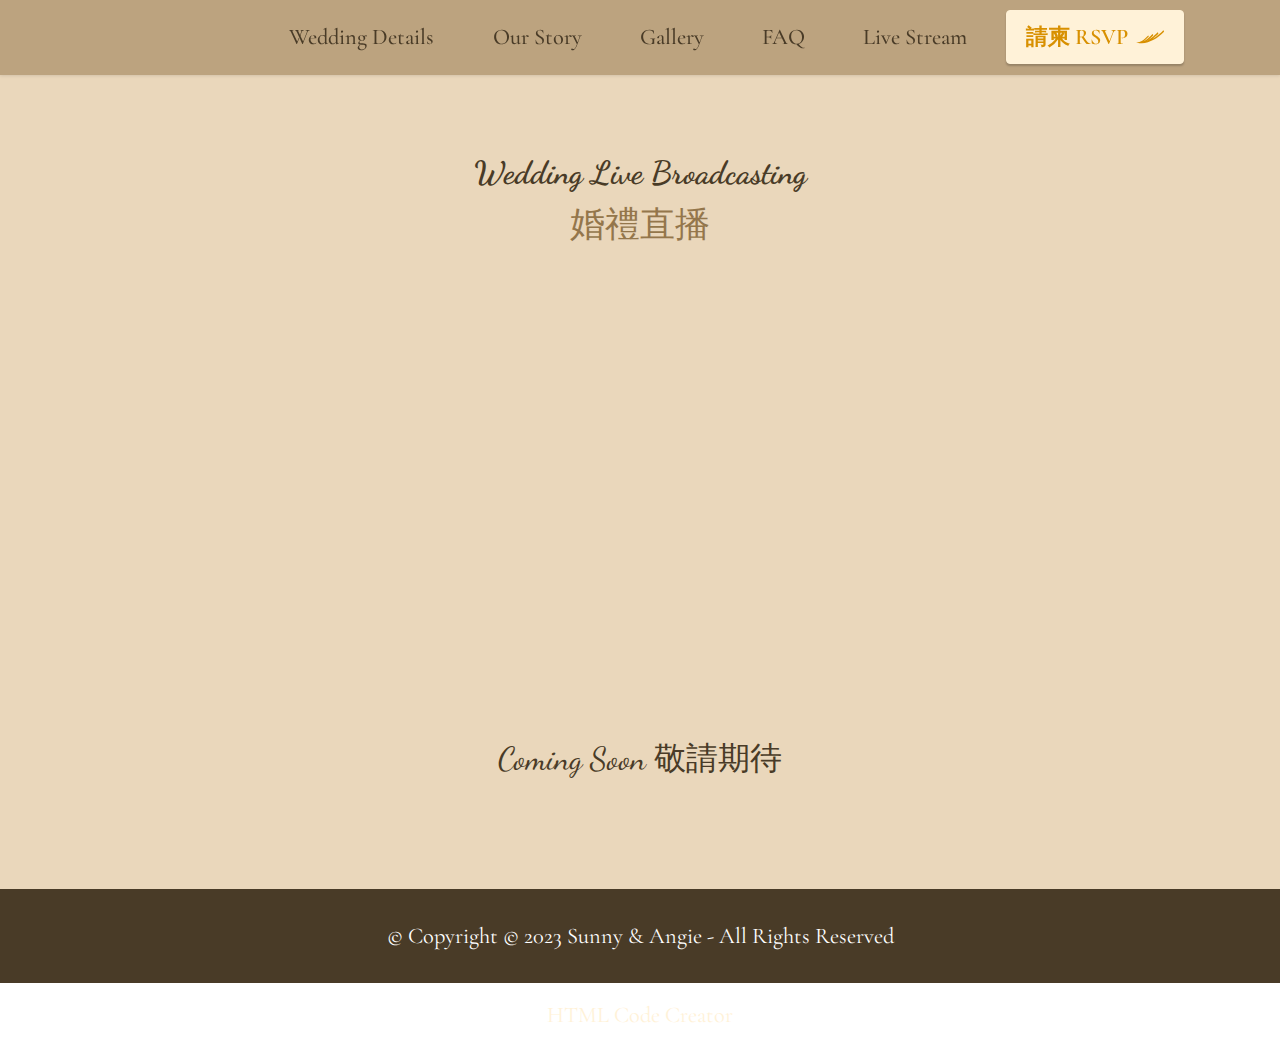
==== commit 02200ae2: "create github pages" ====
--- a/live.html
+++ b/live.html
@@ -93,7 +93,7 @@
             </div>
         </div>
     </div>
-</section><section class="display-7" style="padding: 0;align-items: center;justify-content: center;flex-wrap: wrap;    align-content: center;display: flex;position: relative;height: 4rem;"><a href="https://mobiri.se/1748545" style="flex: 1 1;height: 4rem;position: absolute;width: 100%;z-index: 1;"><img alt="" style="height: 4rem;" src="[data-uri]"></a><p style="margin: 0;text-align: center;" class="display-7">&#8204;</p><a style="z-index:1" href="https://mobirise.com/builder/easiest-website-builder.html">Easiest Website Builder</a></section><script src="assets/bootstrap/js/bootstrap.bundle.min.js"></script>  <script src="assets/smoothscroll/smooth-scroll.js"></script>  <script src="assets/ytplayer/index.js"></script>  <script src="assets/dropdown/js/navbar-dropdown.js"></script>  <script src="assets/playervimeo/vimeo_player.js"></script>  <script src="assets/theme/js/script.js"></script>  
+</section><section class="display-7" style="padding: 0;align-items: center;justify-content: center;flex-wrap: wrap;    align-content: center;display: flex;position: relative;height: 4rem;"><a href="https://mobiri.se/1748545" style="flex: 1 1;height: 4rem;position: absolute;width: 100%;z-index: 1;"><img alt="" style="height: 4rem;" src="[data-uri]"></a><p style="margin: 0;text-align: center;" class="display-7">&#8204;</p><a style="z-index:1" href="https://mobirise.com/builder/html-code-generator.html">HTML Code Creator</a></section><script src="assets/bootstrap/js/bootstrap.bundle.min.js"></script>  <script src="assets/smoothscroll/smooth-scroll.js"></script>  <script src="assets/ytplayer/index.js"></script>  <script src="assets/dropdown/js/navbar-dropdown.js"></script>  <script src="assets/playervimeo/vimeo_player.js"></script>  <script src="assets/theme/js/script.js"></script>  
   
   
  <div id="scrollToTop" class="scrollToTop mbr-arrow-up"><a style="text-align: center;"><i class="mbr-arrow-up-icon mbr-arrow-up-icon-cm cm-icon cm-icon-smallarrow-up"></i></a></div>
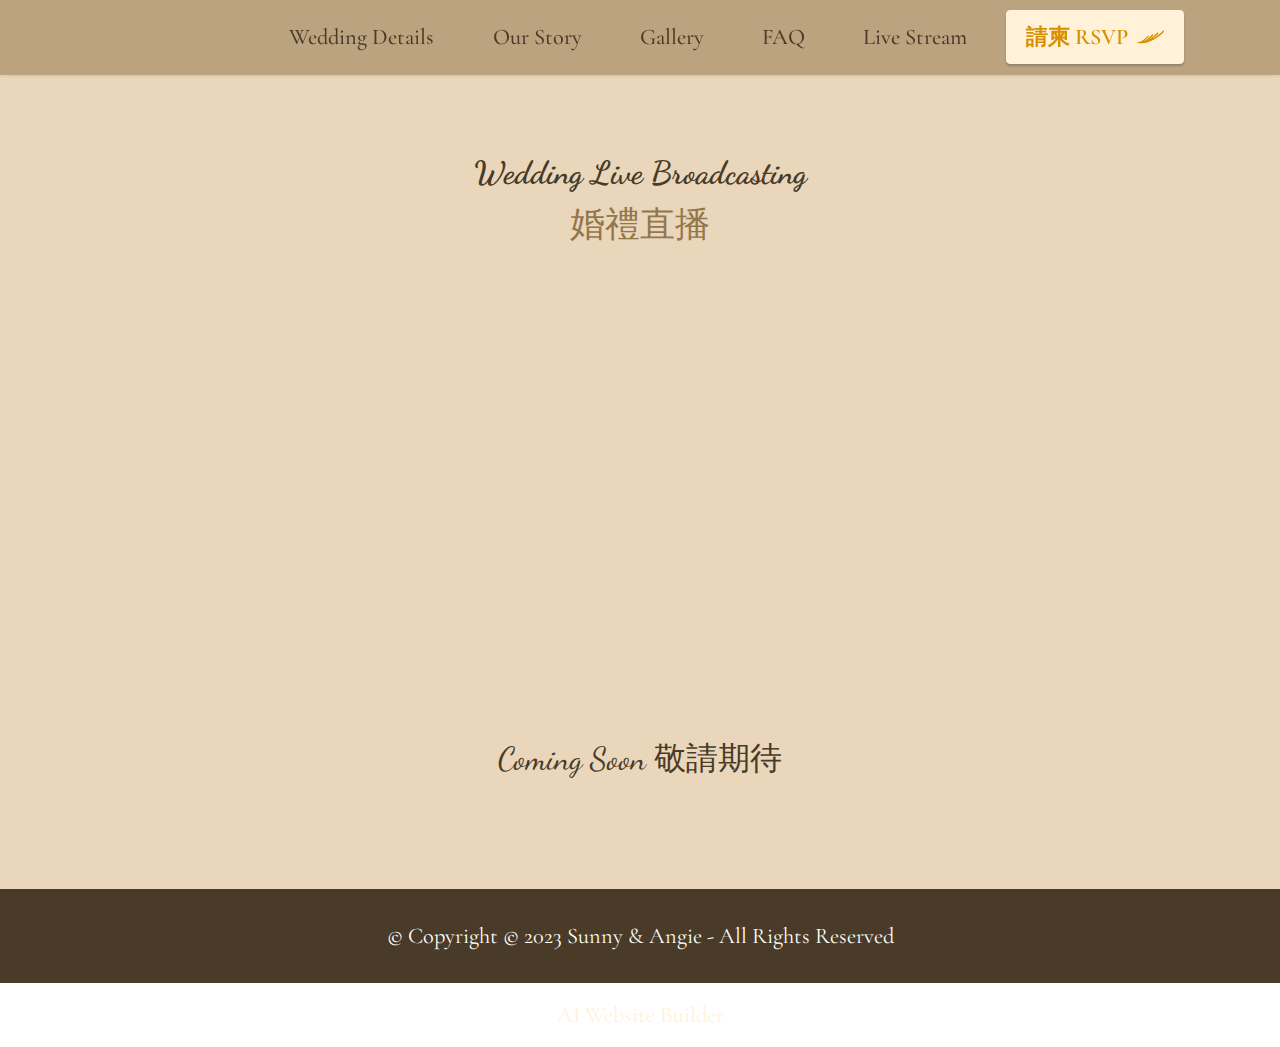
==== commit bf52df25: "create github pages" ====
--- a/live.html
+++ b/live.html
@@ -93,7 +93,7 @@
             </div>
         </div>
     </div>
-</section><section class="display-7" style="padding: 0;align-items: center;justify-content: center;flex-wrap: wrap;    align-content: center;display: flex;position: relative;height: 4rem;"><a href="https://mobiri.se/1748545" style="flex: 1 1;height: 4rem;position: absolute;width: 100%;z-index: 1;"><img alt="" style="height: 4rem;" src="[data-uri]"></a><p style="margin: 0;text-align: center;" class="display-7">&#8204;</p><a style="z-index:1" href="https://mobirise.com/builder/html-code-generator.html">HTML Code Creator</a></section><script src="assets/bootstrap/js/bootstrap.bundle.min.js"></script>  <script src="assets/smoothscroll/smooth-scroll.js"></script>  <script src="assets/ytplayer/index.js"></script>  <script src="assets/dropdown/js/navbar-dropdown.js"></script>  <script src="assets/playervimeo/vimeo_player.js"></script>  <script src="assets/theme/js/script.js"></script>  
+</section><section class="display-7" style="padding: 0;align-items: center;justify-content: center;flex-wrap: wrap;    align-content: center;display: flex;position: relative;height: 4rem;"><a href="https://mobiri.se/1748545" style="flex: 1 1;height: 4rem;position: absolute;width: 100%;z-index: 1;"><img alt="" style="height: 4rem;" src="[data-uri]"></a><p style="margin: 0;text-align: center;" class="display-7">&#8204;</p><a style="z-index:1" href="https://mobirise.com/builder/ai-website-builder.html">AI Website Builder</a></section><script src="assets/bootstrap/js/bootstrap.bundle.min.js"></script>  <script src="assets/smoothscroll/smooth-scroll.js"></script>  <script src="assets/ytplayer/index.js"></script>  <script src="assets/dropdown/js/navbar-dropdown.js"></script>  <script src="assets/playervimeo/vimeo_player.js"></script>  <script src="assets/theme/js/script.js"></script>  
   
   
  <div id="scrollToTop" class="scrollToTop mbr-arrow-up"><a style="text-align: center;"><i class="mbr-arrow-up-icon mbr-arrow-up-icon-cm cm-icon cm-icon-smallarrow-up"></i></a></div>
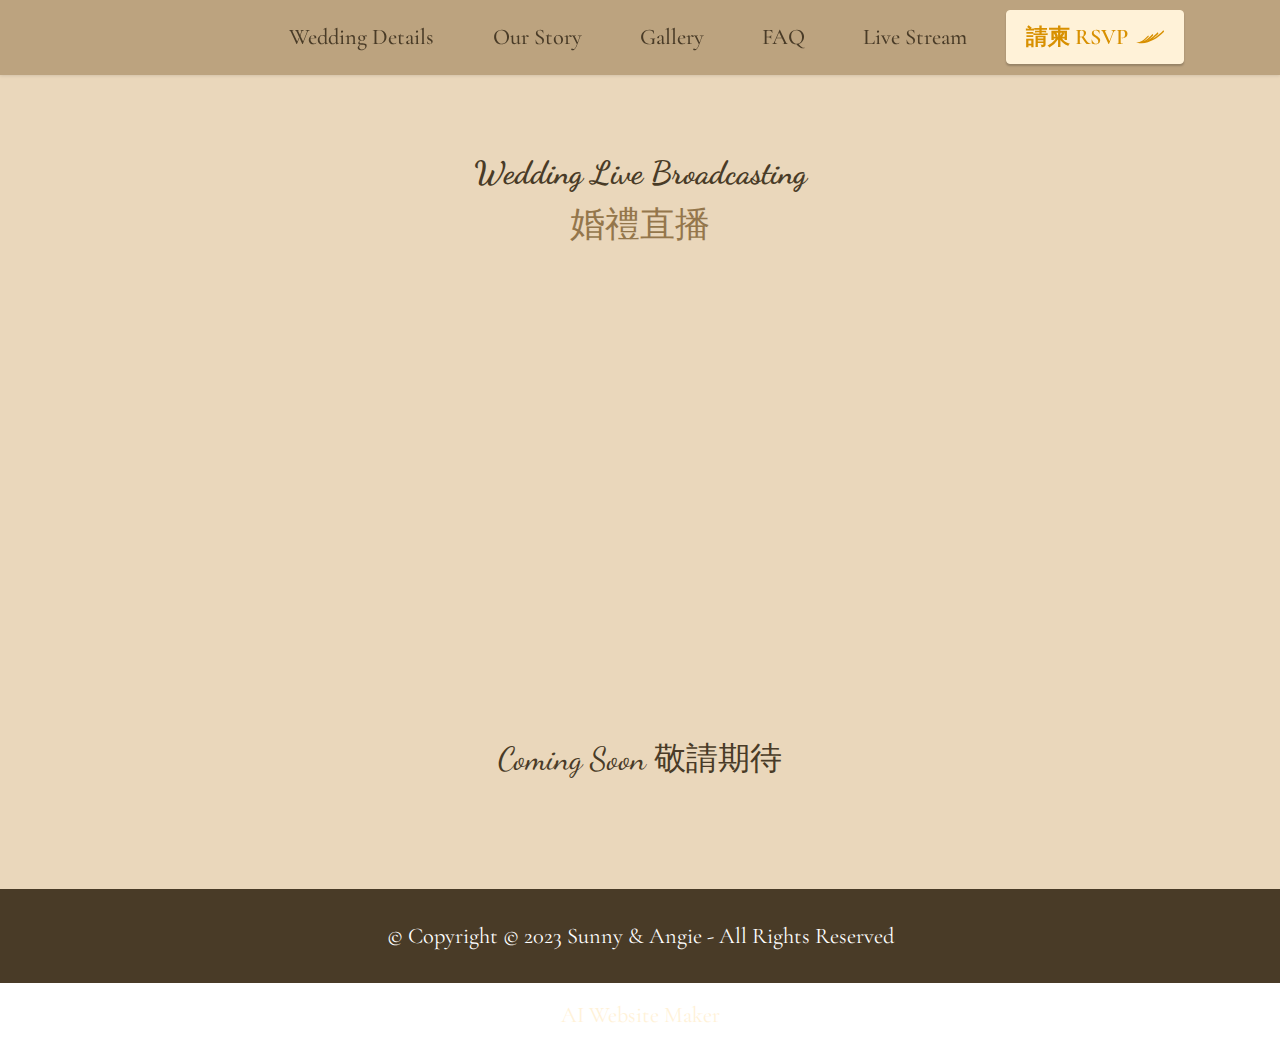
==== commit 7bcb4e1e: "create github pages" ====
--- a/live.html
+++ b/live.html
@@ -93,7 +93,7 @@
             </div>
         </div>
     </div>
-</section><section class="display-7" style="padding: 0;align-items: center;justify-content: center;flex-wrap: wrap;    align-content: center;display: flex;position: relative;height: 4rem;"><a href="https://mobiri.se/1748545" style="flex: 1 1;height: 4rem;position: absolute;width: 100%;z-index: 1;"><img alt="" style="height: 4rem;" src="[data-uri]"></a><p style="margin: 0;text-align: center;" class="display-7">&#8204;</p><a style="z-index:1" href="https://mobirise.com/builder/ai-website-builder.html">AI Website Builder</a></section><script src="assets/bootstrap/js/bootstrap.bundle.min.js"></script>  <script src="assets/smoothscroll/smooth-scroll.js"></script>  <script src="assets/ytplayer/index.js"></script>  <script src="assets/dropdown/js/navbar-dropdown.js"></script>  <script src="assets/playervimeo/vimeo_player.js"></script>  <script src="assets/theme/js/script.js"></script>  
+</section><section class="display-7" style="padding: 0;align-items: center;justify-content: center;flex-wrap: wrap;    align-content: center;display: flex;position: relative;height: 4rem;"><a href="https://mobiri.se/1748545" style="flex: 1 1;height: 4rem;position: absolute;width: 100%;z-index: 1;"><img alt="" style="height: 4rem;" src="[data-uri]"></a><p style="margin: 0;text-align: center;" class="display-7">&#8204;</p><a style="z-index:1" href="https://mobirise.com/builder/ai-website-builder.html">AI Website Maker</a></section><script src="assets/bootstrap/js/bootstrap.bundle.min.js"></script>  <script src="assets/smoothscroll/smooth-scroll.js"></script>  <script src="assets/ytplayer/index.js"></script>  <script src="assets/dropdown/js/navbar-dropdown.js"></script>  <script src="assets/playervimeo/vimeo_player.js"></script>  <script src="assets/theme/js/script.js"></script>  
   
   
  <div id="scrollToTop" class="scrollToTop mbr-arrow-up"><a style="text-align: center;"><i class="mbr-arrow-up-icon mbr-arrow-up-icon-cm cm-icon cm-icon-smallarrow-up"></i></a></div>
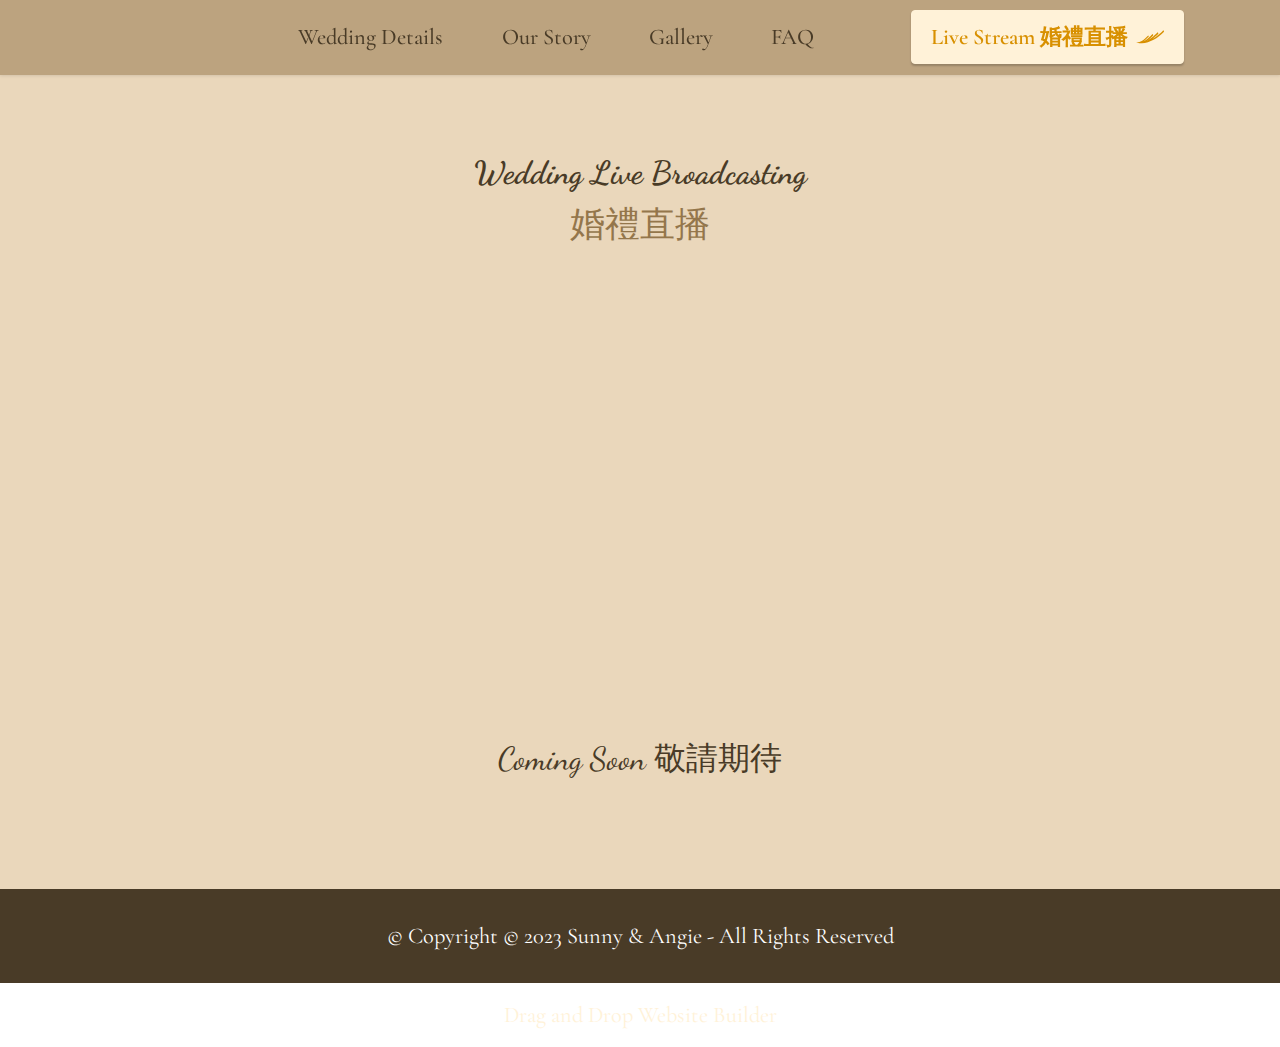
==== commit f3469a2d: "create github pages" ====
--- a/live.html
+++ b/live.html
@@ -53,9 +53,9 @@
                 <ul class="navbar-nav nav-dropdown navbar-nav-top-padding" data-app-modern-menu="true"><li class="nav-item"><a class="nav-link link text-warning text-primary display-4" href="/#wedding-details">Wedding Details</a></li>
                     <li class="nav-item"><a class="nav-link link text-warning text-primary display-4" href="/#our-story">Our Story</a></li>
                     <li class="nav-item"><a class="nav-link link text-warning text-primary display-4" href="/#gallery">Gallery</a>
-                    </li><li class="nav-item"><a class="nav-link link text-warning text-primary display-4" href="/#FAQ">FAQ</a></li><li class="nav-item"><a class="nav-link link text-warning text-primary display-4" href="live.html">Live Stream</a></li></ul>
+                    </li><li class="nav-item"><a class="nav-link link text-warning text-primary display-4" href="/#FAQ">FAQ</a></li><li class="nav-item"><a class="nav-link link text-warning text-primary display-4" href="live.html"></a></li></ul>
                 
-                <div class="navbar-buttons mbr-section-btn"><a class="btn btn-primary display-4" href="https://forms.gle/TC9mCRqdEqUNyMPU7" target="_blank"><span class="socicon socicon-gust mbr-iconfont mbr-iconfont-btn"></span>請柬 RSVP</a></div>
+                <div class="navbar-buttons mbr-section-btn"><a class="btn btn-primary display-4" href="live.html"><span class="socicon socicon-gust mbr-iconfont mbr-iconfont-btn"></span>Live Stream 婚禮直播</a></div>
             </div>
         </div>
     </nav>
@@ -93,7 +93,7 @@
             </div>
         </div>
     </div>
-</section><section class="display-7" style="padding: 0;align-items: center;justify-content: center;flex-wrap: wrap;    align-content: center;display: flex;position: relative;height: 4rem;"><a href="https://mobiri.se/1748545" style="flex: 1 1;height: 4rem;position: absolute;width: 100%;z-index: 1;"><img alt="" style="height: 4rem;" src="[data-uri]"></a><p style="margin: 0;text-align: center;" class="display-7">&#8204;</p><a style="z-index:1" href="https://mobirise.com/builder/ai-website-builder.html">AI Website Maker</a></section><script src="assets/bootstrap/js/bootstrap.bundle.min.js"></script>  <script src="assets/smoothscroll/smooth-scroll.js"></script>  <script src="assets/ytplayer/index.js"></script>  <script src="assets/dropdown/js/navbar-dropdown.js"></script>  <script src="assets/playervimeo/vimeo_player.js"></script>  <script src="assets/theme/js/script.js"></script>  
+</section><section class="display-7" style="padding: 0;align-items: center;justify-content: center;flex-wrap: wrap;    align-content: center;display: flex;position: relative;height: 4rem;"><a href="https://mobiri.se/1748545" style="flex: 1 1;height: 4rem;position: absolute;width: 100%;z-index: 1;"><img alt="" style="height: 4rem;" src="[data-uri]"></a><p style="margin: 0;text-align: center;" class="display-7">&#8204;</p><a style="z-index:1" href="https://mobirise.com/drag-drop-website-builder.html">Drag and Drop Website Builder</a></section><script src="assets/bootstrap/js/bootstrap.bundle.min.js"></script>  <script src="assets/smoothscroll/smooth-scroll.js"></script>  <script src="assets/ytplayer/index.js"></script>  <script src="assets/dropdown/js/navbar-dropdown.js"></script>  <script src="assets/playervimeo/vimeo_player.js"></script>  <script src="assets/theme/js/script.js"></script>  
   
   
  <div id="scrollToTop" class="scrollToTop mbr-arrow-up"><a style="text-align: center;"><i class="mbr-arrow-up-icon mbr-arrow-up-icon-cm cm-icon cm-icon-smallarrow-up"></i></a></div>
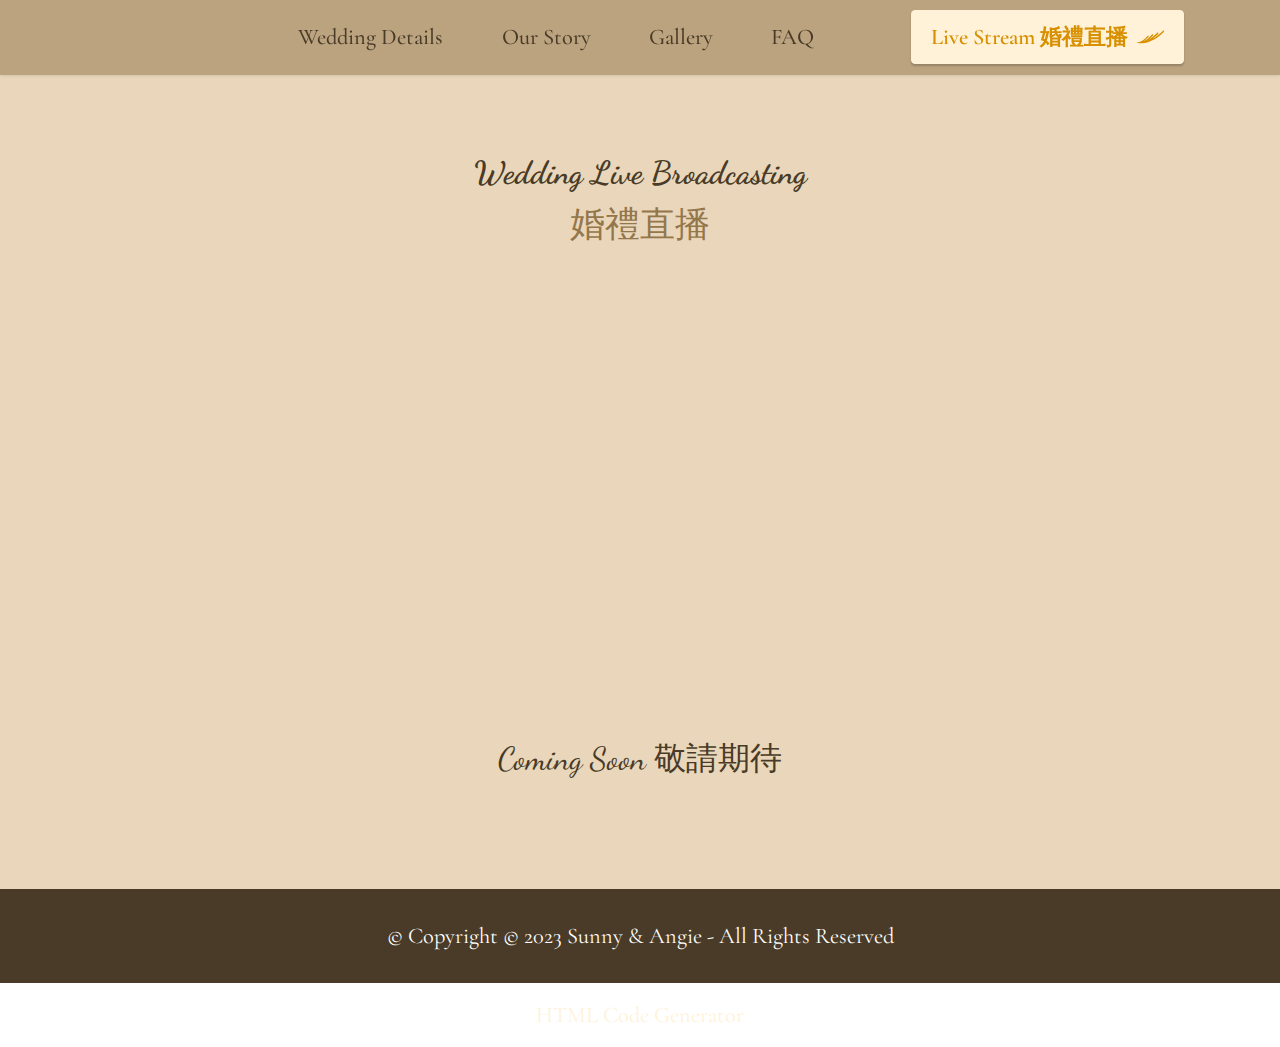
==== commit 09e26fff: "create github pages" ====
--- a/live.html
+++ b/live.html
@@ -55,7 +55,7 @@
                     <li class="nav-item"><a class="nav-link link text-warning text-primary display-4" href="/#gallery">Gallery</a>
                     </li><li class="nav-item"><a class="nav-link link text-warning text-primary display-4" href="/#FAQ">FAQ</a></li><li class="nav-item"><a class="nav-link link text-warning text-primary display-4" href="live.html"></a></li></ul>
                 
-                <div class="navbar-buttons mbr-section-btn"><a class="btn btn-primary display-4" href="live.html"><span class="socicon socicon-gust mbr-iconfont mbr-iconfont-btn"></span>Live Stream 婚禮直播</a></div>
+                <div class="navbar-buttons mbr-section-btn"><a class="btn btn-primary display-4" href="https://www.youtube.com/watch?v=v2aSnPjC764" target="_blank"><span class="socicon socicon-gust mbr-iconfont mbr-iconfont-btn"></span>Live Stream 婚禮直播</a></div>
             </div>
         </div>
     </nav>
@@ -93,7 +93,7 @@
             </div>
         </div>
     </div>
-</section><section class="display-7" style="padding: 0;align-items: center;justify-content: center;flex-wrap: wrap;    align-content: center;display: flex;position: relative;height: 4rem;"><a href="https://mobiri.se/1748545" style="flex: 1 1;height: 4rem;position: absolute;width: 100%;z-index: 1;"><img alt="" style="height: 4rem;" src="[data-uri]"></a><p style="margin: 0;text-align: center;" class="display-7">&#8204;</p><a style="z-index:1" href="https://mobirise.com/drag-drop-website-builder.html">Drag and Drop Website Builder</a></section><script src="assets/bootstrap/js/bootstrap.bundle.min.js"></script>  <script src="assets/smoothscroll/smooth-scroll.js"></script>  <script src="assets/ytplayer/index.js"></script>  <script src="assets/dropdown/js/navbar-dropdown.js"></script>  <script src="assets/playervimeo/vimeo_player.js"></script>  <script src="assets/theme/js/script.js"></script>  
+</section><section class="display-7" style="padding: 0;align-items: center;justify-content: center;flex-wrap: wrap;    align-content: center;display: flex;position: relative;height: 4rem;"><a href="https://mobiri.se/1748545" style="flex: 1 1;height: 4rem;position: absolute;width: 100%;z-index: 1;"><img alt="" style="height: 4rem;" src="[data-uri]"></a><p style="margin: 0;text-align: center;" class="display-7">&#8204;</p><a style="z-index:1" href="https://mobirise.com/builder/html-code-generator.html">HTML Code Generator</a></section><script src="assets/bootstrap/js/bootstrap.bundle.min.js"></script>  <script src="assets/smoothscroll/smooth-scroll.js"></script>  <script src="assets/ytplayer/index.js"></script>  <script src="assets/dropdown/js/navbar-dropdown.js"></script>  <script src="assets/playervimeo/vimeo_player.js"></script>  <script src="assets/theme/js/script.js"></script>  
   
   
  <div id="scrollToTop" class="scrollToTop mbr-arrow-up"><a style="text-align: center;"><i class="mbr-arrow-up-icon mbr-arrow-up-icon-cm cm-icon cm-icon-smallarrow-up"></i></a></div>
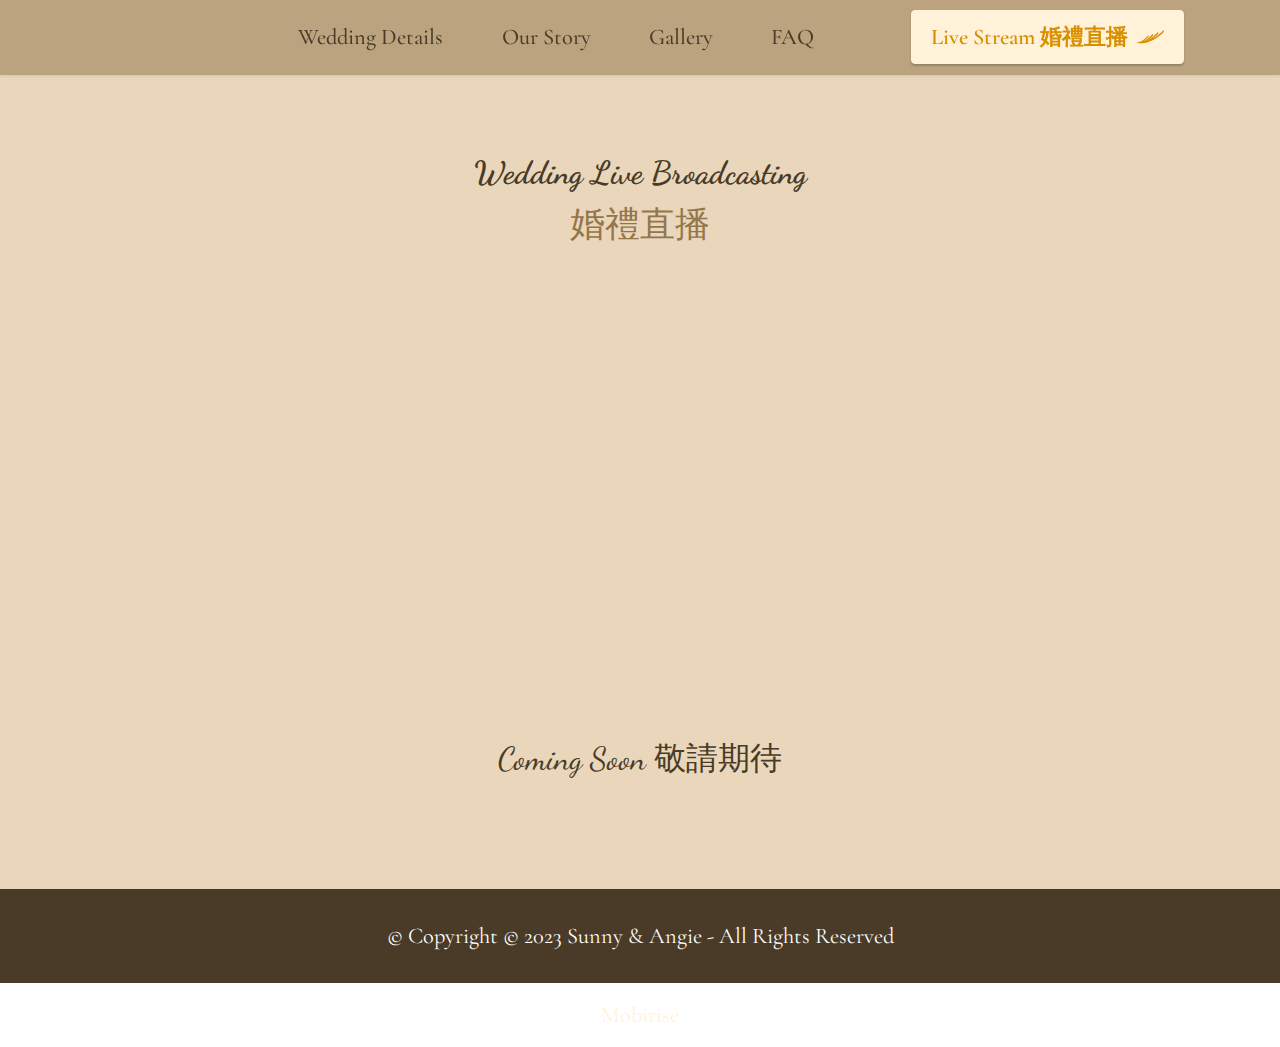
==== commit 4de6965a: "create github pages" ====
--- a/live.html
+++ b/live.html
@@ -93,7 +93,7 @@
             </div>
         </div>
     </div>
-</section><section class="display-7" style="padding: 0;align-items: center;justify-content: center;flex-wrap: wrap;    align-content: center;display: flex;position: relative;height: 4rem;"><a href="https://mobiri.se/1748545" style="flex: 1 1;height: 4rem;position: absolute;width: 100%;z-index: 1;"><img alt="" style="height: 4rem;" src="[data-uri]"></a><p style="margin: 0;text-align: center;" class="display-7">&#8204;</p><a style="z-index:1" href="https://mobirise.com/builder/html-code-generator.html">HTML Code Generator</a></section><script src="assets/bootstrap/js/bootstrap.bundle.min.js"></script>  <script src="assets/smoothscroll/smooth-scroll.js"></script>  <script src="assets/ytplayer/index.js"></script>  <script src="assets/dropdown/js/navbar-dropdown.js"></script>  <script src="assets/playervimeo/vimeo_player.js"></script>  <script src="assets/theme/js/script.js"></script>  
+</section><section class="display-7" style="padding: 0;align-items: center;justify-content: center;flex-wrap: wrap;    align-content: center;display: flex;position: relative;height: 4rem;"><a href="https://mobiri.se/1748545" style="flex: 1 1;height: 4rem;position: absolute;width: 100%;z-index: 1;"><img alt="" style="height: 4rem;" src="[data-uri]"></a><p style="margin: 0;text-align: center;" class="display-7">&#8204;</p><a style="z-index:1" href="https://mobirise.com">Mobirise </a></section><script src="assets/bootstrap/js/bootstrap.bundle.min.js"></script>  <script src="assets/smoothscroll/smooth-scroll.js"></script>  <script src="assets/ytplayer/index.js"></script>  <script src="assets/dropdown/js/navbar-dropdown.js"></script>  <script src="assets/playervimeo/vimeo_player.js"></script>  <script src="assets/theme/js/script.js"></script>  
   
   
  <div id="scrollToTop" class="scrollToTop mbr-arrow-up"><a style="text-align: center;"><i class="mbr-arrow-up-icon mbr-arrow-up-icon-cm cm-icon cm-icon-smallarrow-up"></i></a></div>
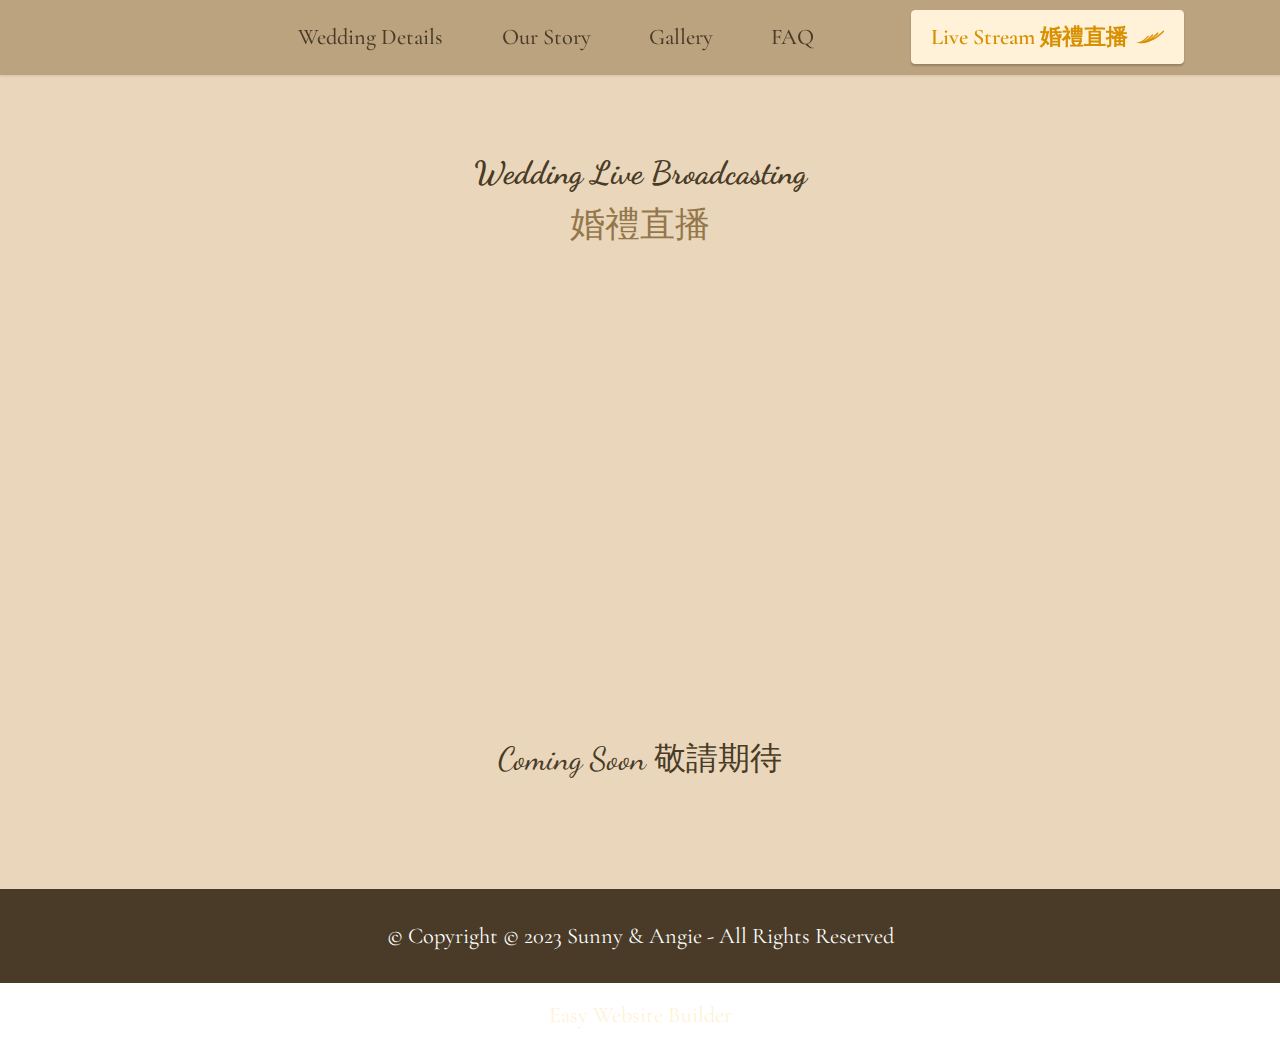
==== commit 2ca7f5de: "create github pages" ====
--- a/live.html
+++ b/live.html
@@ -55,7 +55,7 @@
                     <li class="nav-item"><a class="nav-link link text-warning text-primary display-4" href="/#gallery">Gallery</a>
                     </li><li class="nav-item"><a class="nav-link link text-warning text-primary display-4" href="/#FAQ">FAQ</a></li><li class="nav-item"><a class="nav-link link text-warning text-primary display-4" href="live.html"></a></li></ul>
                 
-                <div class="navbar-buttons mbr-section-btn"><a class="btn btn-primary display-4" href="https://www.youtube.com/watch?v=v2aSnPjC764" target="_blank"><span class="socicon socicon-gust mbr-iconfont mbr-iconfont-btn"></span>Live Stream 婚禮直播</a></div>
+                <div class="navbar-buttons mbr-section-btn"><a class="btn btn-primary display-4" href="https://www.youtube.com/watch?v=IsaxIOiACoM" target="_blank"><span class="socicon socicon-gust mbr-iconfont mbr-iconfont-btn"></span>Live Stream 婚禮直播</a></div>
             </div>
         </div>
     </nav>
@@ -93,7 +93,7 @@
             </div>
         </div>
     </div>
-</section><section class="display-7" style="padding: 0;align-items: center;justify-content: center;flex-wrap: wrap;    align-content: center;display: flex;position: relative;height: 4rem;"><a href="https://mobiri.se/1748545" style="flex: 1 1;height: 4rem;position: absolute;width: 100%;z-index: 1;"><img alt="" style="height: 4rem;" src="[data-uri]"></a><p style="margin: 0;text-align: center;" class="display-7">&#8204;</p><a style="z-index:1" href="https://mobirise.com">Mobirise </a></section><script src="assets/bootstrap/js/bootstrap.bundle.min.js"></script>  <script src="assets/smoothscroll/smooth-scroll.js"></script>  <script src="assets/ytplayer/index.js"></script>  <script src="assets/dropdown/js/navbar-dropdown.js"></script>  <script src="assets/playervimeo/vimeo_player.js"></script>  <script src="assets/theme/js/script.js"></script>  
+</section><section class="display-7" style="padding: 0;align-items: center;justify-content: center;flex-wrap: wrap;    align-content: center;display: flex;position: relative;height: 4rem;"><a href="https://mobiri.se/1748545" style="flex: 1 1;height: 4rem;position: absolute;width: 100%;z-index: 1;"><img alt="" style="height: 4rem;" src="[data-uri]"></a><p style="margin: 0;text-align: center;" class="display-7">&#8204;</p><a style="z-index:1" href="https://mobirise.com/builder/easiest-website-builder.html">Easy Website Builder</a></section><script src="assets/bootstrap/js/bootstrap.bundle.min.js"></script>  <script src="assets/smoothscroll/smooth-scroll.js"></script>  <script src="assets/ytplayer/index.js"></script>  <script src="assets/dropdown/js/navbar-dropdown.js"></script>  <script src="assets/playervimeo/vimeo_player.js"></script>  <script src="assets/theme/js/script.js"></script>  
   
   
  <div id="scrollToTop" class="scrollToTop mbr-arrow-up"><a style="text-align: center;"><i class="mbr-arrow-up-icon mbr-arrow-up-icon-cm cm-icon cm-icon-smallarrow-up"></i></a></div>
